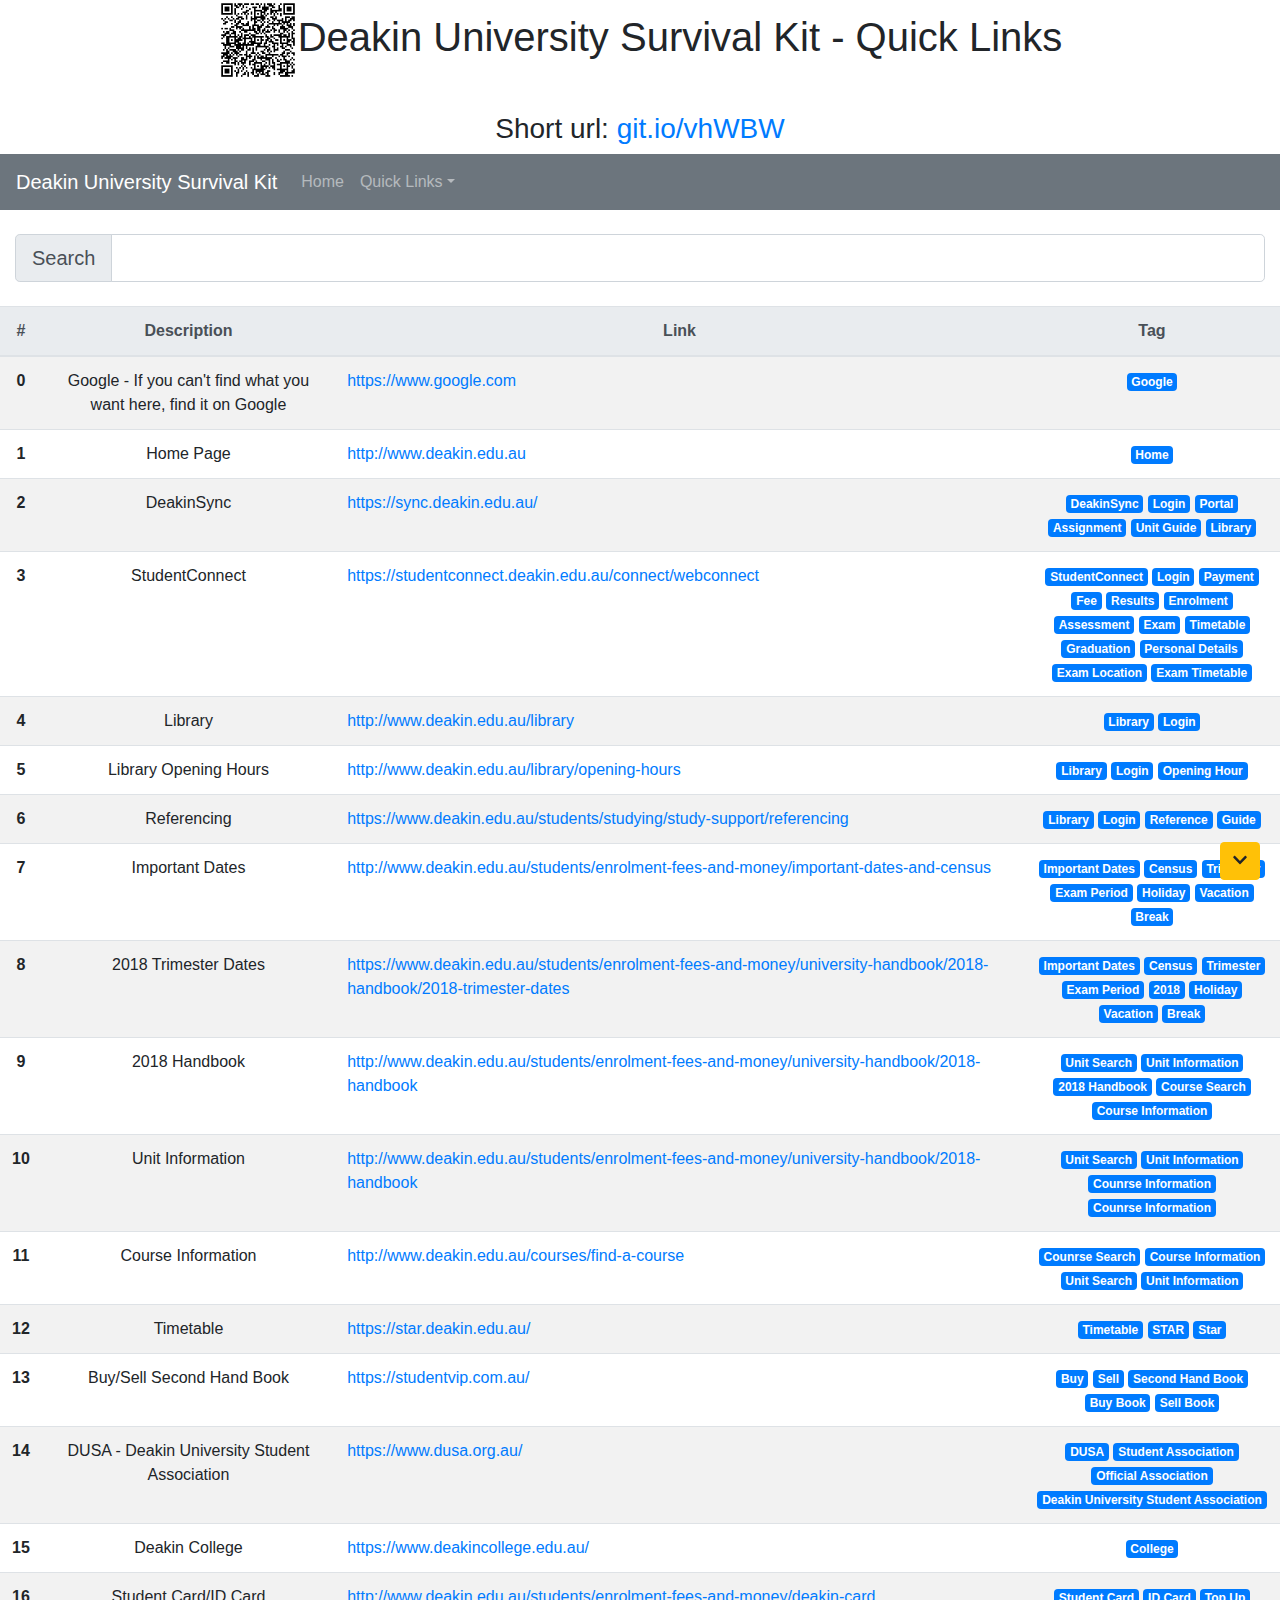
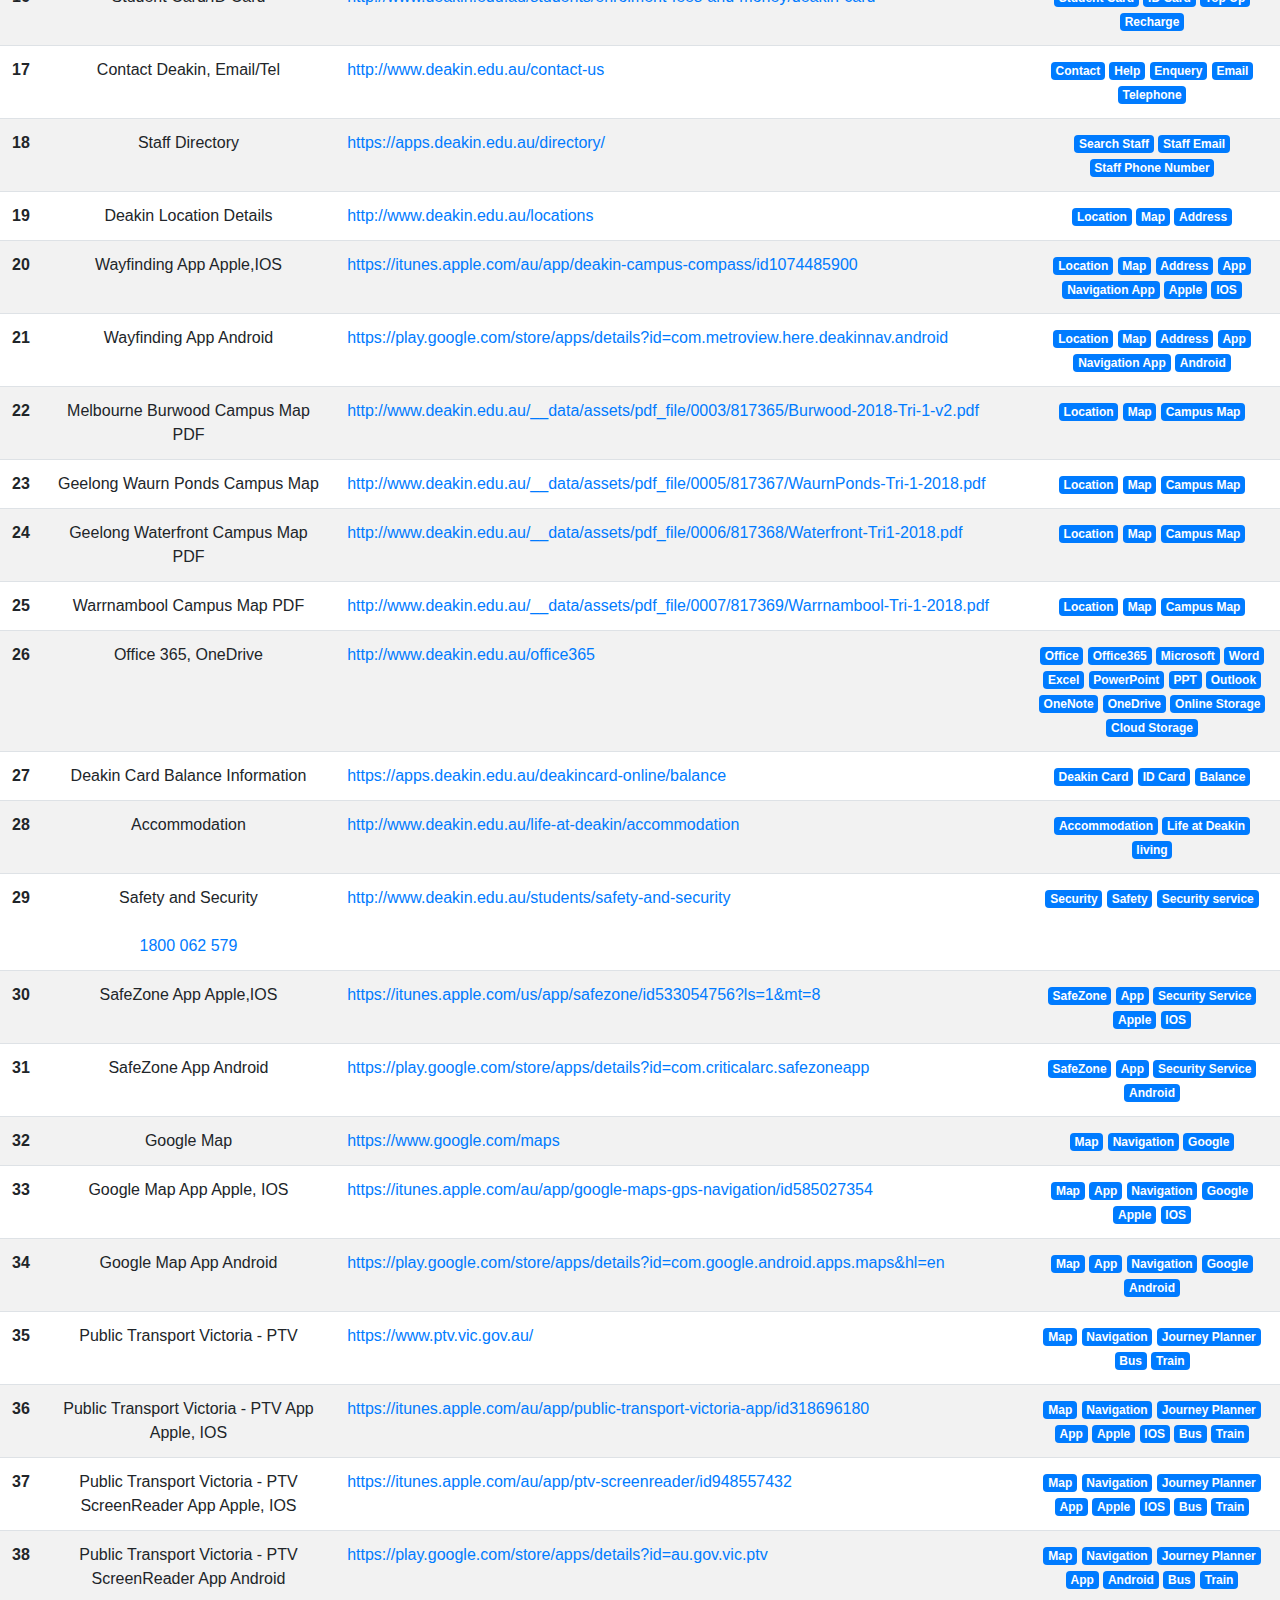
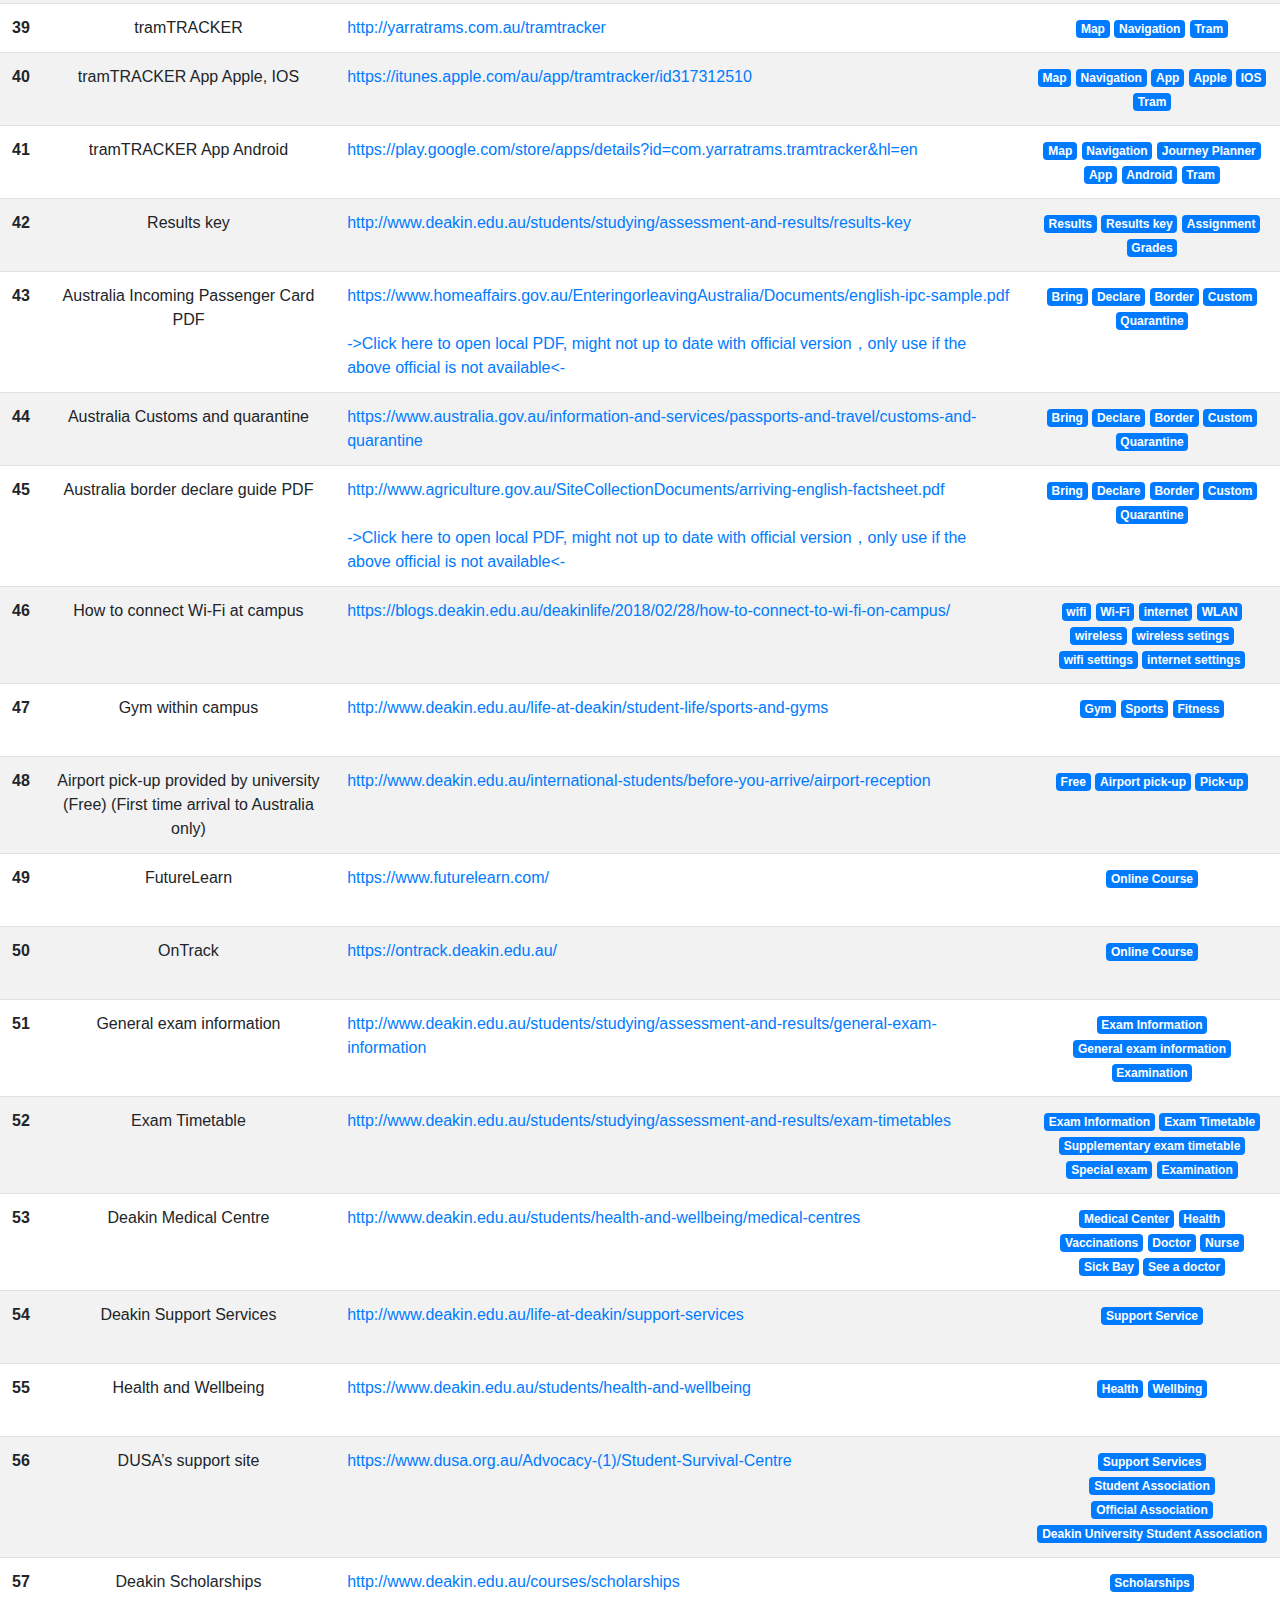
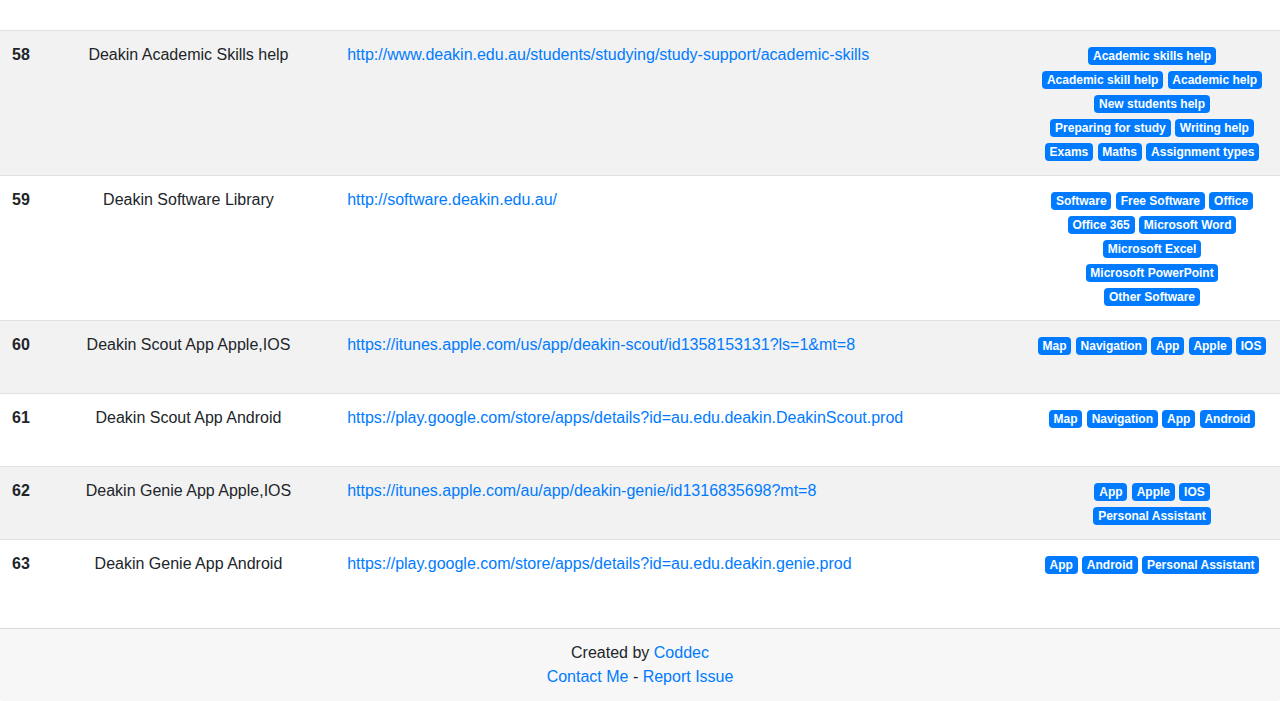
==== q-en.htm @ 9265bc6f "Add Deakin Genie, Deakin Scout" ====
<!doctype html>
<html lang="en">
<head>
<meta charset="utf-8">
<meta name="description" content="Deakin University Survival Kit - Quick links, Important links">
<meta name="keywords" content="Deakin,University,Survival,Kit,Quick,Links,Important,English">
<meta name="author" content="Coddec">
<meta name="viewport" content="width=device-width, initial-scale=1.0">
<title>Deakin University Survival Kit - Quick Links</title>
<script src="js/jquery-3.3.1.min.js"></script>
<script src="js/popper.min.js"></script>
<link rel="stylesheet" href="css/bootstrap.min.css" type="text/css">
<link rel="stylesheet" href="css/custom.css" type="text/css">
<script src="js/bootstrap.min.js"></script>
<link rel="stylesheet" href="css/flag-icon.min.css" type="text/css">
<script src="js/fontawesome-all-5.0.13-svg-with-js.min.js"></script>
<script src="js/custom.js"></script>
</head>

<body>
<div class="container-fluid no-pad-y text-center">
  <div class="col-12">
    <h1><img src="img/qr-q-en.png" width="80" height="80" alt=""/>Deakin University Survival Kit  - Quick Links</h1>
    <br>
    <h3>Short url: <a href="https://git.io/vhWBW">git.io/vhWBW</a></h3>
  </div>
  <nav class="navbar navbar-expand-md navbar-dark bg-secondary"> <a class="navbar-brand" href="#">Deakin University Survival Kit</a>
    <button class="navbar-toggler ml-auto" type="button" data-toggle="collapse" data-target="#my_nav"> <span class="navbar-toggler-icon"></span> </button>
    <div class="collapse navbar-collapse" id="my_nav">
      <ul class="navbar-nav">
        <li class="nav-item"> <a class="nav-link" href="index.htm">Home</a> </li>
        <li class="nav-item dropdown"> <a class="nav-link dropdown-toggle" href="#" id="navbarDropdown" role="button" data-toggle="dropdown" aria-haspopup="true" aria-expanded="false">Quick Links</a>
          <div class="dropdown-menu" aria-labelledby="navbarDropdown">
            <h5 class="dropdown-header">Language</h5>
            <a class="dropdown-item" href="#"><span class="flag-icon flag-icon-au"></span> English</a> <a class="dropdown-item" href="q-zh-hans.htm"><span class="flag-icon flag-icon-cn"></span> Chinese</a></div>
        </li>
      </ul>
    </div>
  </nav>
  <br>
  <div id="links">
    <div class="col-12">
      <div class="input-group input-group-lg">
        <div class="input-group-prepend"> <span class="input-group-text" id="inputGroup-sizing-lg">Search</span> </div>
        <input type="text" class="form-control search" aria-label="Search" aria-describedby="inputGroup-sizing-lg">
      </div>
      <br>
    </div>
    <div class="table-responsive">
      <table class="table table-hover table-striped">
        <thead class="thead-light">
          <tr>
            <th scope="col">#</th>
            <th scope="col" style="min-width: 120px">Description</th>
            <th scope="col">Link</th>
            <th scope="col" style="width: 20%">Tag</th>
          </tr>
        </thead>
        <tbody class="list">
          <tr>
            <th scope="row" class="num">0</th>
            <td class="desc">Google - If you can't find what you want here, find it on Google</td>
            <td class="link text-left"><a href="https://www.google.com">https://www.google.com</a></td>
            <td class="tag"><span class="badge badge-primary">Google</span></td>
          </tr>
          <tr>
            <th scope="row" class="num">1</th>
            <td class="desc">Home Page</td>
            <td class="link text-left"><a href="http://www.deakin.edu.au">http://www.deakin.edu.au</a></td>
            <td class="tag"><span class="badge badge-primary">Home</span></td>
          </tr>
          <tr>
            <th scope="row" class="num">2</th>
            <td class="desc">DeakinSync</td>
            <td class="link text-left"><a href="https://sync.deakin.edu.au/">https://sync.deakin.edu.au/</a></td>
            <td class="tag"><span class="badge badge-primary">DeakinSync</span> <span class="badge badge-primary">Login</span> <span class="badge badge-primary">Portal</span> <span class="badge badge-primary">Assignment</span> <span class="badge badge-primary">Unit Guide</span> <span class="badge badge-primary">Library</span></td>
          </tr>
          <tr>
            <th scope="row" class="num">3</th>
            <td class="desc">StudentConnect</td>
            <td class="link text-left"><a href="https://studentconnect.deakin.edu.au/connect/webconnect">https://studentconnect.deakin.edu.au/connect/webconnect</a></td>
            <td class="tag"><span class="badge badge-primary">StudentConnect</span> <span class="badge badge-primary">Login</span> <span class="badge badge-primary">Payment</span> <span class="badge badge-primary">Fee</span> <span class="badge badge-primary">Results</span> <span class="badge badge-primary">Enrolment</span> <span class="badge badge-primary">Assessment</span> <span class="badge badge-primary">Exam</span> <span class="badge badge-primary">Timetable</span> <span class="badge badge-primary">Graduation</span> <span class="badge badge-primary">Personal Details</span> <span class="badge badge-primary">Exam Location</span> <span class="badge badge-primary">Exam Timetable</span></td>
          </tr>
          <tr>
            <th scope="row" class="num">4</th>
            <td class="desc">Library</td>
            <td class="link text-left"><a href="http://www.deakin.edu.au/library">http://www.deakin.edu.au/library</a></td>
            <td class="tag"><span class="badge badge-primary">Library</span> <span class="badge badge-primary">Login</span></td>
          </tr>
          <tr>
            <th scope="row" class="num">5</th>
            <td class="desc">Library Opening Hours</td>
            <td class="link text-left"><a href="http://www.deakin.edu.au/library/opening-hours">http://www.deakin.edu.au/library/opening-hours</a></td>
            <td class="tag"><span class="badge badge-primary">Library</span> <span class="badge badge-primary">Login</span> <span class="badge badge-primary">Opening Hour</span></td>
          </tr>
          <tr>
            <th scope="row" class="num">6</th>
            <td class="desc">Referencing</td>
            <td class="link text-left"><a href="https://www.deakin.edu.au/students/studying/study-support/referencing">https://www.deakin.edu.au/students/studying/study-support/referencing</a></td>
            <td class="tag"><span class="badge badge-primary">Library</span> <span class="badge badge-primary">Login</span> <span class="badge badge-primary">Reference</span> <span class="badge badge-primary">Guide</span></td>
          </tr>
          <tr>
            <th scope="row" class="num">7</th>
            <td class="desc">Important Dates</td>
            <td class="link text-left"><a href="http://www.deakin.edu.au/students/enrolment-fees-and-money/important-dates-and-census">http://www.deakin.edu.au/students/enrolment-fees-and-money/important-dates-and-census</a></td>
            <td class="tag"><span class="badge badge-primary">Important Dates</span> <span class="badge badge-primary">Census</span> <span class="badge badge-primary">Trimester</span> <span class="badge badge-primary">Exam Period</span> <span class="badge badge-primary">Holiday</span> <span class="badge badge-primary">Vacation</span> <span class="badge badge-primary">Break</span></td>
          </tr>
          <tr>
            <th scope="row" class="num">8</th>
            <td class="desc">2018 Trimester Dates</td>
            <td class="link text-left"><a href="https://www.deakin.edu.au/students/enrolment-fees-and-money/university-handbook/2018-handbook/2018-trimester-dates">https://www.deakin.edu.au/students/enrolment-fees-and-money/university-handbook/2018-handbook/2018-trimester-dates</a></td>
            <td class="tag"><span class="badge badge-primary">Important Dates</span> <span class="badge badge-primary">Census</span> <span class="badge badge-primary">Trimester</span> <span class="badge badge-primary">Exam Period</span> <span class="badge badge-primary">2018</span> <span class="badge badge-primary">Holiday</span> <span class="badge badge-primary">Vacation</span> <span class="badge badge-primary">Break</span></td>
          </tr>
          <tr>
            <th scope="row" class="num">9</th>
            <td class="desc">2018 Handbook</td>
            <td class="link text-left"><a href="http://www.deakin.edu.au/students/enrolment-fees-and-money/university-handbook/2018-handbook">http://www.deakin.edu.au/students/enrolment-fees-and-money/university-handbook/2018-handbook</a></td>
            <td class="tag"><span class="badge badge-primary">Unit Search</span> <span class="badge badge-primary">Unit Information</span> <span class="badge badge-primary">2018 Handbook</span> <span class="badge badge-primary">Course Search</span> <span class="badge badge-primary">Course Information</span></td>
          </tr>
          <tr>
            <th scope="row" class="num">10</th>
            <td class="desc">Unit Information</td>
            <td class="link text-left"><a href="http://www.deakin.edu.au/students/enrolment-fees-and-money/university-handbook/2018-handbook">http://www.deakin.edu.au/students/enrolment-fees-and-money/university-handbook/2018-handbook</a></td>
            <td class="tag"><span class="badge badge-primary">Unit Search</span> <span class="badge badge-primary">Unit Information</span> <span class="badge badge-primary">Counrse Information</span> <span class="badge badge-primary">Counrse Information</span></td>
          </tr>
          <tr>
            <th scope="row" class="num">11</th>
            <td class="desc">Course Information</td>
            <td class="link text-left"><a href="http://www.deakin.edu.au/courses/find-a-course">http://www.deakin.edu.au/courses/find-a-course</a></td>
            <td class="tag"><span class="badge badge-primary">Counrse Search</span> <span class="badge badge-primary">Course Information</span> <span class="badge badge-primary">Unit Search</span> <span class="badge badge-primary">Unit Information</span></td>
          </tr>
          <tr>
            <th scope="row" class="num">12</th>
            <td class="desc">Timetable</td>
            <td class="link text-left"><a href="https://star.deakin.edu.au/">https://star.deakin.edu.au/</a></td>
            <td class="tag"><span class="badge badge-primary">Timetable</span> <span class="badge badge-primary">STAR</span> <span class="badge badge-primary">Star</span></td>
          </tr>
          <tr>
            <th scope="row" class="num">13</th>
            <td class="desc">Buy/Sell Second Hand Book</td>
            <td class="link text-left"><a href="https://studentvip.com.au/">https://studentvip.com.au/</a></td>
            <td class="tag"><span class="badge badge-primary">Buy</span> <span class="badge badge-primary">Sell</span> <span class="badge badge-primary">Second Hand Book</span> <span class="badge badge-primary">Buy Book</span> <span class="badge badge-primary">Sell Book</span></td>
          </tr>
          <tr>
            <th scope="row" class="num">14</th>
            <td class="desc">DUSA - Deakin University Student Association</td>
            <td class="link text-left"><a href="https://www.dusa.org.au/">https://www.dusa.org.au/</a></td>
            <td class="tag"><span class="badge badge-primary">DUSA</span> <span class="badge badge-primary">Student Association</span> <span class="badge badge-primary">Official Association</span> <span class="badge badge-primary">Deakin University Student Association</span></td>
          </tr>
          <tr>
            <th scope="row" class="num">15</th>
            <td class="desc">Deakin College</td>
            <td class="link text-left"><a href="https://www.deakincollege.edu.au/">https://www.deakincollege.edu.au/</a></td>
            <td class="tag"><span class="badge badge-primary">College</span></td>
          </tr>
          <tr>
            <th scope="row" class="num">16</th>
            <td class="desc">Student Card/ID Card</td>
            <td class="link text-left"><a href="http://www.deakin.edu.au/students/enrolment-fees-and-money/deakin-card">http://www.deakin.edu.au/students/enrolment-fees-and-money/deakin-card</a></td>
            <td class="tag"><span class="badge badge-primary">Student Card</span> <span class="badge badge-primary">ID Card</span> <span class="badge badge-primary">Top Up</span> <span class="badge badge-primary">Recharge</span></td>
          </tr>
          <tr>
            <th scope="row" class="num">17</th>
            <td class="desc">Contact Deakin, Email/Tel</td>
            <td class="link text-left"><a href="http://www.deakin.edu.au/contact-us">http://www.deakin.edu.au/contact-us</a></td>
            <td class="tag"><span class="badge badge-primary">Contact</span> <span class="badge badge-primary">Help</span> <span class="badge badge-primary">Enquery</span> <span class="badge badge-primary">Email</span> <span class="badge badge-primary">Telephone</span></td>
          </tr>
          <tr>
            <th scope="row" class="num">18</th>
            <td class="desc">Staff Directory</td>
            <td class="link text-left"><a href="https://apps.deakin.edu.au/directory/">https://apps.deakin.edu.au/directory/</a></td>
            <td class="tag"><span class="badge badge-primary">Search Staff</span> <span class="badge badge-primary">Staff Email</span> <span class="badge badge-primary">Staff Phone Number</span></td>
          </tr>
          <tr>
            <th scope="row" class="num">19</th>
            <td class="desc">Deakin Location Details</td>
            <td class="link text-left"><a href="http://www.deakin.edu.au/locations">http://www.deakin.edu.au/locations</a></td>
            <td class="tag"><span class="badge badge-primary">Location</span> <span class="badge badge-primary">Map</span> <span class="badge badge-primary">Address</span></td>
          </tr>
          <tr>
            <th scope="row" class="num">20</th>
            <td class="desc">Wayfinding App Apple,IOS</td>
            <td class="link text-left"><a href="https://itunes.apple.com/au/app/deakin-campus-compass/id1074485900">https://itunes.apple.com/au/app/deakin-campus-compass/id1074485900</a></td>
            <td class="tag"><span class="badge badge-primary">Location</span> <span class="badge badge-primary">Map</span> <span class="badge badge-primary">Address</span> <span class="badge badge-primary">App</span> <span class="badge badge-primary">Navigation App</span> <span class="badge badge-primary">Apple</span> <span class="badge badge-primary">IOS</span></td>
          </tr>
          <tr>
            <th scope="row" class="num">21</th>
            <td class="desc">Wayfinding App Android</td>
            <td class="link text-left"><a href="https://play.google.com/store/apps/details?id=com.metroview.here.deakinnav.android">https://play.google.com/store/apps/details?id=com.metroview.here.deakinnav.android</a></td>
            <td class="tag"><span class="badge badge-primary">Location</span> <span class="badge badge-primary">Map</span> <span class="badge badge-primary">Address</span> <span class="badge badge-primary">App</span> <span class="badge badge-primary">Navigation App</span> <span class="badge badge-primary">Android</span></td>
          </tr>
          <tr>
            <th scope="row" class="num">22</th>
            <td class="desc">Melbourne Burwood Campus Map PDF</td>
            <td class="link text-left"><a href="http://www.deakin.edu.au/__data/assets/pdf_file/0003/817365/Burwood-2018-Tri-1-v2.pdf">http://www.deakin.edu.au/__data/assets/pdf_file/0003/817365/Burwood-2018-Tri-1-v2.pdf</a></td>
            <td class="tag"><span class="badge badge-primary">Location</span> <span class="badge badge-primary">Map</span> <span class="badge badge-primary">Campus Map</span></td>
          </tr>
          <tr>
            <th scope="row" class="num">23</th>
            <td class="desc">Geelong Waurn Ponds Campus Map</td>
            <td class="link text-left"><a href="http://www.deakin.edu.au/__data/assets/pdf_file/0005/817367/WaurnPonds-Tri-1-2018.pdf">http://www.deakin.edu.au/__data/assets/pdf_file/0005/817367/WaurnPonds-Tri-1-2018.pdf</a></td>
            <td class="tag"><span class="badge badge-primary">Location</span> <span class="badge badge-primary">Map</span> <span class="badge badge-primary">Campus Map</span></td>
          </tr>
          <tr>
            <th scope="row" class="num">24</th>
            <td class="desc">Geelong Waterfront Campus Map PDF</td>
            <td class="link text-left"><a href="http://www.deakin.edu.au/__data/assets/pdf_file/0006/817368/Waterfront-Tri1-2018.pdf">http://www.deakin.edu.au/__data/assets/pdf_file/0006/817368/Waterfront-Tri1-2018.pdf</a></td>
            <td class="tag"><span class="badge badge-primary">Location</span> <span class="badge badge-primary">Map</span> <span class="badge badge-primary">Campus Map</span></td>
          </tr>
          <tr>
            <th scope="row" class="num">25</th>
            <td class="desc">Warrnambool Campus Map PDF</td>
            <td class="link text-left"><a href="http://www.deakin.edu.au/__data/assets/pdf_file/0007/817369/Warrnambool-Tri-1-2018.pdf">http://www.deakin.edu.au/__data/assets/pdf_file/0007/817369/Warrnambool-Tri-1-2018.pdf</a></td>
            <td class="tag"><span class="badge badge-primary">Location</span> <span class="badge badge-primary">Map</span> <span class="badge badge-primary">Campus Map</span></td>
          </tr>
          <tr>
            <th scope="row" class="num">26</th>
            <td class="desc">Office 365, OneDrive</td>
            <td class="link text-left"><a href="http://www.deakin.edu.au/office365">http://www.deakin.edu.au/office365</a></td>
            <td class="tag"><span class="badge badge-primary">Office</span> <span class="badge badge-primary">Office365</span> <span class="badge badge-primary">Microsoft</span> <span class="badge badge-primary">Word</span> <span class="badge badge-primary">Excel</span> <span class="badge badge-primary">PowerPoint</span> <span class="badge badge-primary">PPT</span> <span class="badge badge-primary">Outlook</span> <span class="badge badge-primary">OneNote</span> <span class="badge badge-primary">OneDrive</span> <span class="badge badge-primary">Online Storage</span> <span class="badge badge-primary">Cloud Storage</span></td>
          </tr>
          <tr>
            <th scope="row" class="num">27</th>
            <td class="desc">Deakin Card Balance Information</td>
            <td class="link text-left"><a href="https://apps.deakin.edu.au/deakincard-online/balance">https://apps.deakin.edu.au/deakincard-online/balance</a></td>
            <td class="tag"><span class="badge badge-primary">Deakin Card</span> <span class="badge badge-primary">ID Card</span> <span class="badge badge-primary">Balance</span></td>
          </tr>
          <tr>
            <th scope="row" class="num">28</th>
            <td class="desc">Accommodation</td>
            <td class="link text-left"><a href="http://www.deakin.edu.au/life-at-deakin/accommodation">http://www.deakin.edu.au/life-at-deakin/accommodation</a></td>
            <td class="tag"><span class="badge badge-primary">Accommodation</span> <span class="badge badge-primary">Life at Deakin</span> <span class="badge badge-primary">living</span></td>
          </tr>
          <tr>
            <th scope="row" class="num">29</th>
            <td class="desc">Safety and Security <br>
              <br>
              <a href="tel:1800062579">1800 062 579</a></td>
            <td class="link text-left"><a href="http://www.deakin.edu.au/students/safety-and-security">http://www.deakin.edu.au/students/safety-and-security</a></td>
            <td class="tag"><span class="badge badge-primary">Security</span> <span class="badge badge-primary">Safety</span> <span class="badge badge-primary">Security service</span></td>
          </tr>
          <tr>
            <th scope="row" class="num">30</th>
            <td class="desc">SafeZone App Apple,IOS</td>
            <td class="link text-left"><a href="https://itunes.apple.com/us/app/safezone/id533054756?ls=1&mt=8">https://itunes.apple.com/us/app/safezone/id533054756?ls=1&mt=8</a></td>
            <td class="tag"><span class="badge badge-primary">SafeZone</span> <span class="badge badge-primary">App</span> <span class="badge badge-primary">Security Service</span> <span class="badge badge-primary">Apple</span> <span class="badge badge-primary">IOS</span></td>
          </tr>
          <tr>
            <th scope="row" class="num">31</th>
            <td class="desc">SafeZone App Android</td>
            <td class="link text-left"><a href="https://play.google.com/store/apps/details?id=com.criticalarc.safezoneapp">https://play.google.com/store/apps/details?id=com.criticalarc.safezoneapp</a></td>
            <td class="tag"><span class="badge badge-primary">SafeZone</span> <span class="badge badge-primary">App</span> <span class="badge badge-primary">Security Service</span> <span class="badge badge-primary">Android</span></td>
          </tr>
          <tr>
            <th scope="row" class="num">32</th>
            <td class="desc">Google Map</td>
            <td class="link text-left"><a href="https://www.google.com/maps">https://www.google.com/maps</a></td>
            <td class="tag"><span class="badge badge-primary">Map</span> <span class="badge badge-primary">Navigation</span> <span class="badge badge-primary">Google</span></td>
          </tr>
          <tr>
            <th scope="row" class="num">33</th>
            <td class="desc">Google Map App Apple, IOS</td>
            <td class="link text-left"><a href="https://itunes.apple.com/au/app/google-maps-gps-navigation/id585027354">https://itunes.apple.com/au/app/google-maps-gps-navigation/id585027354</a></td>
            <td class="tag"><span class="badge badge-primary">Map</span> <span class="badge badge-primary">App</span> <span class="badge badge-primary">Navigation</span> <span class="badge badge-primary">Google</span> <span class="badge badge-primary">Apple</span> <span class="badge badge-primary">IOS</span></td>
          </tr>
          <tr>
            <th scope="row" class="num">34</th>
            <td class="desc">Google Map App Android</td>
            <td class="link text-left"><a href="https://play.google.com/store/apps/details?id=com.google.android.apps.maps&hl=en">https://play.google.com/store/apps/details?id=com.google.android.apps.maps&hl=en</a></td>
            <td class="tag"><span class="badge badge-primary">Map</span> <span class="badge badge-primary">App</span> <span class="badge badge-primary">Navigation</span> <span class="badge badge-primary">Google</span> <span class="badge badge-primary">Android</span></td>
          </tr>
          <tr>
            <th scope="row" class="num">35</th>
            <td class="desc">Public Transport Victoria - PTV</td>
            <td class="link text-left"><a href="https://www.ptv.vic.gov.au/">https://www.ptv.vic.gov.au/</a></td>
            <td class="tag"><span class="badge badge-primary">Map</span> <span class="badge badge-primary">Navigation</span> <span class="badge badge-primary">Journey Planner</span> <span class="badge badge-primary">Bus</span> <span class="badge badge-primary">Train</span></td>
          </tr>
          <tr>
            <th scope="row" class="num">36</th>
            <td class="desc">Public Transport Victoria - PTV App Apple, IOS</td>
            <td class="link text-left"><a href="https://itunes.apple.com/au/app/public-transport-victoria-app/id318696180">https://itunes.apple.com/au/app/public-transport-victoria-app/id318696180</a></td>
            <td class="tag"><span class="badge badge-primary">Map</span> <span class="badge badge-primary">Navigation</span> <span class="badge badge-primary">Journey Planner</span> <span class="badge badge-primary">App</span> <span class="badge badge-primary">Apple</span> <span class="badge badge-primary">IOS</span> <span class="badge badge-primary">Bus</span> <span class="badge badge-primary">Train</span></td>
          </tr>
          <tr>
            <th scope="row" class="num">37</th>
            <td class="desc">Public Transport Victoria - PTV ScreenReader App Apple, IOS</td>
            <td class="link text-left"><a href="https://itunes.apple.com/au/app/ptv-screenreader/id948557432">https://itunes.apple.com/au/app/ptv-screenreader/id948557432</a></td>
            <td class="tag"><span class="badge badge-primary">Map</span> <span class="badge badge-primary">Navigation</span> <span class="badge badge-primary">Journey Planner</span> <span class="badge badge-primary">App</span> <span class="badge badge-primary">Apple</span> <span class="badge badge-primary">IOS</span> <span class="badge badge-primary">Bus</span> <span class="badge badge-primary">Train</span></td>
          </tr>
          <tr>
            <th scope="row" class="num">38</th>
            <td class="desc">Public Transport Victoria - PTV ScreenReader App Android</td>
            <td class="link text-left"><a href="https://play.google.com/store/apps/details?id=au.gov.vic.ptv">https://play.google.com/store/apps/details?id=au.gov.vic.ptv</a></td>
            <td class="tag"><span class="badge badge-primary">Map</span> <span class="badge badge-primary">Navigation</span> <span class="badge badge-primary">Journey Planner</span> <span class="badge badge-primary">App</span> <span class="badge badge-primary">Android</span> <span class="badge badge-primary">Bus</span> <span class="badge badge-primary">Train</span></td>
          </tr>
          <tr>
            <th scope="row" class="num">39</th>
            <td class="desc">tramTRACKER</td>
            <td class="link text-left"><a href="http://yarratrams.com.au/tramtracker">http://yarratrams.com.au/tramtracker</a></td>
            <td class="tag"><span class="badge badge-primary">Map</span> <span class="badge badge-primary">Navigation</span> <span class="badge badge-primary">Tram</span></td>
          </tr>
          <tr>
            <th scope="row" class="num">40</th>
            <td class="desc">tramTRACKER App Apple, IOS</td>
            <td class="link text-left"><a href="https://itunes.apple.com/au/app/tramtracker/id317312510">https://itunes.apple.com/au/app/tramtracker/id317312510</a></td>
            <td class="tag"><span class="badge badge-primary">Map</span> <span class="badge badge-primary">Navigation</span> <span class="badge badge-primary">App</span> <span class="badge badge-primary">Apple</span> <span class="badge badge-primary">IOS</span> <span class="badge badge-primary">Tram</span></td>
          </tr>
          <tr>
            <th scope="row" class="num">41</th>
            <td class="desc">tramTRACKER App Android</td>
            <td class="link text-left"><a href="https://play.google.com/store/apps/details?id=com.yarratrams.tramtracker&hl=en">https://play.google.com/store/apps/details?id=com.yarratrams.tramtracker&hl=en</a></td>
            <td class="tag"><span class="badge badge-primary">Map</span> <span class="badge badge-primary">Navigation</span> <span class="badge badge-primary">Journey Planner</span> <span class="badge badge-primary">App</span> <span class="badge badge-primary">Android</span> <span class="badge badge-primary">Tram</span></td>
          </tr>
          <tr>
            <th scope="row" class="num">42</th>
            <td class="desc">Results key</td>
            <td class="link text-left"><a href="http://www.deakin.edu.au/students/studying/assessment-and-results/results-key">http://www.deakin.edu.au/students/studying/assessment-and-results/results-key</a></td>
            <td class="tag"><span class="badge badge-primary">Results</span> <span class="badge badge-primary">Results key</span> <span class="badge badge-primary">Assignment</span> <span class="badge badge-primary">Grades</span></td>
          </tr>
          <tr>
            <th scope="row" class="num">43</th>
            <td class="desc">Australia Incoming Passenger Card PDF</td>
            <td class="link text-left"><a href="https://www.homeaffairs.gov.au/EnteringorleavingAustralia/Documents/english-ipc-sample.pdf">https://www.homeaffairs.gov.au/EnteringorleavingAustralia/Documents/english-ipc-sample.pdf</a><br>
              <br>
              <a href="./file/en/english-ipc-sample.pdf">-&gt;Click here to open local PDF, might not up to date with official version，only use if the above official is not available&lt;-</a></td>
            <td class="tag"><span class="badge badge-primary">Bring</span> <span class="badge badge-primary">Declare</span> <span class="badge badge-primary">Border</span> <span class="badge badge-primary">Custom</span> <span class="badge badge-primary">Quarantine</span></td>
          </tr>
          <tr>
            <th scope="row" class="num">44</th>
            <td class="desc">Australia Customs and quarantine</td>
            <td class="link text-left"><a href="https://www.australia.gov.au/information-and-services/passports-and-travel/customs-and-quarantine">https://www.australia.gov.au/information-and-services/passports-and-travel/customs-and-quarantine</a></td>
            <td class="tag"><span class="badge badge-primary">Bring</span> <span class="badge badge-primary">Declare</span> <span class="badge badge-primary">Border</span> <span class="badge badge-primary">Custom</span> <span class="badge badge-primary">Quarantine</span></td>
          </tr>
          <tr>
            <th scope="row" class="num">45</th>
            <td class="desc">Australia border declare guide PDF</td>
            <td class="link text-left"><a href="http://www.agriculture.gov.au/SiteCollectionDocuments/arriving-english-factsheet.pdf">http://www.agriculture.gov.au/SiteCollectionDocuments/arriving-english-factsheet.pdf</a><br>
              <br>
              <a href="./file/en/arriving-english-factsheet.pdf">-&gt;Click here to open local PDF, might not up to date with official version，only use if the above official is not available&lt;-</a></td>
            <td class="tag"><span class="badge badge-primary">Bring</span> <span class="badge badge-primary">Declare</span> <span class="badge badge-primary">Border</span> <span class="badge badge-primary">Custom</span> <span class="badge badge-primary">Quarantine</span></td>
          </tr>
          <tr>
            <th scope="row" class="num">46</th>
            <td class="desc">How to connect Wi-Fi at campus</td>
            <td class="link text-left"><a href="https://blogs.deakin.edu.au/deakinlife/2018/02/28/how-to-connect-to-wi-fi-on-campus/">https://blogs.deakin.edu.au/deakinlife/2018/02/28/how-to-connect-to-wi-fi-on-campus/</a><br>
              <br></td>
            <td class="tag"><span class="badge badge-primary">wifi</span> <span class="badge badge-primary">Wi-Fi</span> <span class="badge badge-primary">internet</span> <span class="badge badge-primary">WLAN</span> <span class="badge badge-primary">wireless</span> <span class="badge badge-primary">wireless setings</span> <span class="badge badge-primary">wifi settings</span> <span class="badge badge-primary">internet settings</span></td>
          </tr>
          <tr>
            <th scope="row" class="num">47</th>
            <td class="desc">Gym within campus</td>
            <td class="link text-left"><a href="http://www.deakin.edu.au/life-at-deakin/student-life/sports-and-gyms">http://www.deakin.edu.au/life-at-deakin/student-life/sports-and-gyms</a><br>
              <br></td>
            <td class="tag"><span class="badge badge-primary">Gym</span> <span class="badge badge-primary">Sports</span> <span class="badge badge-primary">Fitness</span></td>
          </tr>
          <tr>
            <th scope="row" class="num">48</th>
            <td class="desc">Airport pick-up provided by university (Free) (First time arrival to Australia only)</td>
            <td class="link text-left"><a href="http://www.deakin.edu.au/international-students/before-you-arrive/airport-reception">http://www.deakin.edu.au/international-students/before-you-arrive/airport-reception</a><br>
              <br></td>
            <td class="tag"><span class="badge badge-primary">Free</span> <span class="badge badge-primary">Airport pick-up</span> <span class="badge badge-primary">Pick-up</span></td>
          </tr>
          <tr>
            <th scope="row" class="num">49</th>
            <td class="desc">FutureLearn</td>
            <td class="link text-left"><a href="https://www.futurelearn.com/">https://www.futurelearn.com/</a><br>
              <br></td>
            <td class="tag"><span class="badge badge-primary">Online Course</span></td>
          </tr>
          <tr>
            <th scope="row" class="num">50</th>
            <td class="desc">OnTrack</td>
            <td class="link text-left"><a href="https://ontrack.deakin.edu.au/">https://ontrack.deakin.edu.au/</a><br>
              <br></td>
            <td class="tag"><span class="badge badge-primary">Online Course</span></td>
          </tr>
          <tr>
            <th scope="row" class="num">51</th>
            <td class="desc">General exam information</td>
            <td class="link text-left"><a href="http://www.deakin.edu.au/students/studying/assessment-and-results/general-exam-information">http://www.deakin.edu.au/students/studying/assessment-and-results/general-exam-information</a><br>
              <br></td>
            <td class="tag"><span class="badge badge-primary">Exam Information</span> <span class="badge badge-primary">General exam information</span> <span class="badge badge-primary">Examination</span></td>
          </tr>
          <tr>
            <th scope="row" class="num">52</th>
            <td class="desc">Exam Timetable</td>
            <td class="link text-left"><a href="http://www.deakin.edu.au/students/studying/assessment-and-results/exam-timetables">http://www.deakin.edu.au/students/studying/assessment-and-results/exam-timetables</a><br>
              <br></td>
            <td class="tag"><span class="badge badge-primary">Exam Information</span> <span class="badge badge-primary">Exam Timetable</span> <span class="badge badge-primary">Supplementary exam timetable</span> <span class="badge badge-primary">Special exam</span> <span class="badge badge-primary">Examination</span></td>
          </tr>
          <tr>
            <th scope="row" class="num">53</th>
            <td class="desc">Deakin Medical Centre</td>
            <td class="link text-left"><a href="http://www.deakin.edu.au/students/health-and-wellbeing/medical-centres">http://www.deakin.edu.au/students/health-and-wellbeing/medical-centres</a><br>
              <br></td>
            <td class="tag"><span class="badge badge-primary">Medical Center</span> <span class="badge badge-primary">Health</span> <span class="badge badge-primary">Vaccinations</span> <span class="badge badge-primary">Doctor</span> <span class="badge badge-primary">Nurse</span> <span class="badge badge-primary">Sick Bay</span> <span class="badge badge-primary">See a doctor</span></td>
          </tr>
          <tr>
            <th scope="row" class="num">54</th>
            <td class="desc">Deakin Support Services</td>
            <td class="link text-left"><a href="http://www.deakin.edu.au/life-at-deakin/support-services">http://www.deakin.edu.au/life-at-deakin/support-services</a><br>
              <br></td>
            <td class="tag"><span class="badge badge-primary">Support Service</span></td>
          </tr>
          <tr>
            <th scope="row" class="num">55</th>
            <td class="desc">Health and Wellbeing</td>
            <td class="link text-left"><a href="https://www.deakin.edu.au/students/health-and-wellbeing">https://www.deakin.edu.au/students/health-and-wellbeing</a><br>
              <br></td>
            <td class="tag"><span class="badge badge-primary">Health</span> <span class="badge badge-primary">Wellbing</span></td>
          </tr>
          <tr>
            <th scope="row" class="num">56</th>
            <td class="desc">DUSA’s support site</td>
            <td class="link text-left"><a href="https://www.dusa.org.au/Advocacy-(1)/Student-Survival-Centre">https://www.dusa.org.au/Advocacy-(1)/Student-Survival-Centre</a><br>
              <br></td>
            <td class="tag"><span class="badge badge-primary">Support Services</span> <span class="badge badge-primary">Student Association</span> <span class="badge badge-primary">Official Association</span> <span class="badge badge-primary">Deakin University Student Association</span></td>
          </tr>
          <tr>
            <th scope="row" class="num">57</th>
            <td class="desc">Deakin Scholarships</td>
            <td class="link text-left"><a href="http://www.deakin.edu.au/courses/scholarships">http://www.deakin.edu.au/courses/scholarships</a><br>
              <br></td>
            <td class="tag"><span class="badge badge-primary">Scholarships</span></td>
          </tr>
          <tr>
            <th scope="row" class="num">58</th>
            <td class="desc">Deakin Academic Skills help</td>
            <td class="link text-left"><a href="http://www.deakin.edu.au/students/studying/study-support/academic-skills">http://www.deakin.edu.au/students/studying/study-support/academic-skills</a><br>
              <br></td>
            <td class="tag"><span class="badge badge-primary">Academic skills help</span> <span class="badge badge-primary">Academic skill help</span> <span class="badge badge-primary">Academic help</span> <span class="badge badge-primary">New students help</span> <span class="badge badge-primary">Preparing for study</span> <span class="badge badge-primary">Writing help</span> <span class="badge badge-primary">Exams</span> <span class="badge badge-primary">Maths</span> <span class="badge badge-primary">Assignment types</span></td>
          </tr>
          <tr>
            <th scope="row" class="num">59</th>
            <td class="desc">Deakin Software Library</td>
            <td class="link text-left"><a href="http://software.deakin.edu.au/">http://software.deakin.edu.au/</a><br>
              <br></td>
            <td class="tag"><span class="badge badge-primary">Software</span> <span class="badge badge-primary">Free Software</span> <span class="badge badge-primary">Office</span> <span class="badge badge-primary">Office 365</span> <span class="badge badge-primary">Microsoft Word</span> <span class="badge badge-primary">Microsoft Excel</span> <span class="badge badge-primary">Microsoft PowerPoint</span> <span class="badge badge-primary">Other Software</span></td>
          </tr>
          <tr>
            <th scope="row" class="num">60</th>
            <td class="desc">Deakin Scout App Apple,IOS</td>
            <td class="link text-left"><a href="https://itunes.apple.com/us/app/deakin-scout/id1358153131?ls=1&mt=8">https://itunes.apple.com/us/app/deakin-scout/id1358153131?ls=1&mt=8</a><br>
              <br></td>
            <td class="tag"><span class="badge badge-primary">Map</span> <span class="badge badge-primary">Navigation</span> <span class="badge badge-primary">App</span> <span class="badge badge-primary">Apple</span> <span class="badge badge-primary">IOS</span></td>
          </tr>
          <tr>
            <th scope="row" class="num">61</th>
            <td class="desc">Deakin Scout App Android</td>
            <td class="link text-left"><a href="https://play.google.com/store/apps/details?id=au.edu.deakin.DeakinScout.prod">https://play.google.com/store/apps/details?id=au.edu.deakin.DeakinScout.prod</a><br>
              <br></td>
            <td class="tag"><span class="badge badge-primary">Map</span> <span class="badge badge-primary">Navigation</span> <span class="badge badge-primary">App</span> <span class="badge badge-primary">Android</span></td>
          </tr>
          <tr>
            <th scope="row" class="num">62</th>
            <td class="desc">Deakin Genie App Apple,IOS</td>
            <td class="link text-left"><a href="https://itunes.apple.com/au/app/deakin-genie/id1316835698?mt=8">https://itunes.apple.com/au/app/deakin-genie/id1316835698?mt=8</a><br>
              <br></td>
            <td class="tag"><span class="badge badge-primary">App</span> <span class="badge badge-primary">Apple</span> <span class="badge badge-primary">IOS</span> <span class="badge badge-primary">Personal Assistant</span></td>
          </tr>
          <tr>
            <th scope="row" class="num">63</th>
            <td class="desc">Deakin Genie App Android</td>
            <td class="link text-left"><a href="https://play.google.com/store/apps/details?id=au.edu.deakin.genie.prod">https://play.google.com/store/apps/details?id=au.edu.deakin.genie.prod</a><br>
              <br></td>
            <td class="tag"><span class="badge badge-primary">App</span> <span class="badge badge-primary">Android</span> <span class="badge badge-primary">Personal Assistant</span></td>
          </tr>
        </tbody>
      </table>
    </div>
  </div>
  <div class="card-footer"> Created by <a href="https://github.com/coddec/">Coddec</a><br>
    <a href="https://docs.google.com/forms/d/e/1FAIpQLSciZ6KknAxc2i6qdsuMgM7QubzHUepas-nlnyw3Y-vLwPotDg/viewform">Contact Me</a> - <a href="https://github.com/coddec/Deakin-University-Survival-Kit/issues">Report Issue</a></div>
</div>
<script src="js/list.min.js"></script> 
<script>
	
		var options = {
		  valueNames: [ 'num', 'desc', 'link', 'tag' ]
		};

		var userList = new List('links', options);
	</script> 
<!-- Global site tag (gtag.js) - Google Analytics --> 
<script async src="https://www.googletagmanager.com/gtag/js?id=UA-108814259-2"></script> 
<script>
  window.dataLayer = window.dataLayer || [];
  function gtag(){dataLayer.push(arguments);}
  gtag('js', new Date());

  gtag('config', 'UA-108814259-2');
</script> 
<a id="back-to-top" href="#" class="btn btn-warning btn-md back-to-top" role="button" title="Back to top"><span class="fas fa-chevron-up"></span></a> <a id="back-to-bottom" href="#" class="btn btn-warning btn-md back-to-bottom" role="button" title="Back to bottom"><span class="fas fa-chevron-down"></span></a>
</body>
</html>
---- css/custom.css ----
.no-pad-y {padding-left: 0;padding-right:0;}
.no-pad-right {padding-right: 0;}
.no-pad-left {padding-left: 0;}
.back-to-top {
    cursor: pointer;
    position: fixed;
    bottom: 60px;
    right: 20px;
    display:none;
}
.back-to-bottom {
    cursor: pointer;
    position: fixed;
    bottom: 20px;
    right: 20px;
    display:block;
}
---- css/flag-icon.min.css ----
.flag-icon-background{background-size:contain;background-position:50%;background-repeat:no-repeat}.flag-icon{background-size:contain;background-position:50%;background-repeat:no-repeat;position:relative;display:inline-block;width:1.33333333em;line-height:1em}.flag-icon:before{content:"\00a0"}.flag-icon.flag-icon-squared{width:1em}.flag-icon-ad{background-image:url(../flags/4x3/ad.svg)}.flag-icon-ad.flag-icon-squared{background-image:url(../flags/1x1/ad.svg)}.flag-icon-ae{background-image:url(../flags/4x3/ae.svg)}.flag-icon-ae.flag-icon-squared{background-image:url(../flags/1x1/ae.svg)}.flag-icon-af{background-image:url(../flags/4x3/af.svg)}.flag-icon-af.flag-icon-squared{background-image:url(../flags/1x1/af.svg)}.flag-icon-ag{background-image:url(../flags/4x3/ag.svg)}.flag-icon-ag.flag-icon-squared{background-image:url(../flags/1x1/ag.svg)}.flag-icon-ai{background-image:url(../flags/4x3/ai.svg)}.flag-icon-ai.flag-icon-squared{background-image:url(../flags/1x1/ai.svg)}.flag-icon-al{background-image:url(../flags/4x3/al.svg)}.flag-icon-al.flag-icon-squared{background-image:url(../flags/1x1/al.svg)}.flag-icon-am{background-image:url(../flags/4x3/am.svg)}.flag-icon-am.flag-icon-squared{background-image:url(../flags/1x1/am.svg)}.flag-icon-ao{background-image:url(../flags/4x3/ao.svg)}.flag-icon-ao.flag-icon-squared{background-image:url(../flags/1x1/ao.svg)}.flag-icon-aq{background-image:url(../flags/4x3/aq.svg)}.flag-icon-aq.flag-icon-squared{background-image:url(../flags/1x1/aq.svg)}.flag-icon-ar{background-image:url(../flags/4x3/ar.svg)}.flag-icon-ar.flag-icon-squared{background-image:url(../flags/1x1/ar.svg)}.flag-icon-as{background-image:url(../flags/4x3/as.svg)}.flag-icon-as.flag-icon-squared{background-image:url(../flags/1x1/as.svg)}.flag-icon-at{background-image:url(../flags/4x3/at.svg)}.flag-icon-at.flag-icon-squared{background-image:url(../flags/1x1/at.svg)}.flag-icon-au{background-image:url(../flags/4x3/au.svg)}.flag-icon-au.flag-icon-squared{background-image:url(../flags/1x1/au.svg)}.flag-icon-aw{background-image:url(../flags/4x3/aw.svg)}.flag-icon-aw.flag-icon-squared{background-image:url(../flags/1x1/aw.svg)}.flag-icon-ax{background-image:url(../flags/4x3/ax.svg)}.flag-icon-ax.flag-icon-squared{background-image:url(../flags/1x1/ax.svg)}.flag-icon-az{background-image:url(../flags/4x3/az.svg)}.flag-icon-az.flag-icon-squared{background-image:url(../flags/1x1/az.svg)}.flag-icon-ba{background-image:url(../flags/4x3/ba.svg)}.flag-icon-ba.flag-icon-squared{background-image:url(../flags/1x1/ba.svg)}.flag-icon-bb{background-image:url(../flags/4x3/bb.svg)}.flag-icon-bb.flag-icon-squared{background-image:url(../flags/1x1/bb.svg)}.flag-icon-bd{background-image:url(../flags/4x3/bd.svg)}.flag-icon-bd.flag-icon-squared{background-image:url(../flags/1x1/bd.svg)}.flag-icon-be{background-image:url(../flags/4x3/be.svg)}.flag-icon-be.flag-icon-squared{background-image:url(../flags/1x1/be.svg)}.flag-icon-bf{background-image:url(../flags/4x3/bf.svg)}.flag-icon-bf.flag-icon-squared{background-image:url(../flags/1x1/bf.svg)}.flag-icon-bg{background-image:url(../flags/4x3/bg.svg)}.flag-icon-bg.flag-icon-squared{background-image:url(../flags/1x1/bg.svg)}.flag-icon-bh{background-image:url(../flags/4x3/bh.svg)}.flag-icon-bh.flag-icon-squared{background-image:url(../flags/1x1/bh.svg)}.flag-icon-bi{background-image:url(../flags/4x3/bi.svg)}.flag-icon-bi.flag-icon-squared{background-image:url(../flags/1x1/bi.svg)}.flag-icon-bj{background-image:url(../flags/4x3/bj.svg)}.flag-icon-bj.flag-icon-squared{background-image:url(../flags/1x1/bj.svg)}.flag-icon-bl{background-image:url(../flags/4x3/bl.svg)}.flag-icon-bl.flag-icon-squared{background-image:url(../flags/1x1/bl.svg)}.flag-icon-bm{background-image:url(../flags/4x3/bm.svg)}.flag-icon-bm.flag-icon-squared{background-image:url(../flags/1x1/bm.svg)}.flag-icon-bn{background-image:url(../flags/4x3/bn.svg)}.flag-icon-bn.flag-icon-squared{background-image:url(../flags/1x1/bn.svg)}.flag-icon-bo{background-image:url(../flags/4x3/bo.svg)}.flag-icon-bo.flag-icon-squared{background-image:url(../flags/1x1/bo.svg)}.flag-icon-bq{background-image:url(../flags/4x3/bq.svg)}.flag-icon-bq.flag-icon-squared{background-image:url(../flags/1x1/bq.svg)}.flag-icon-br{background-image:url(../flags/4x3/br.svg)}.flag-icon-br.flag-icon-squared{background-image:url(../flags/1x1/br.svg)}.flag-icon-bs{background-image:url(../flags/4x3/bs.svg)}.flag-icon-bs.flag-icon-squared{background-image:url(../flags/1x1/bs.svg)}.flag-icon-bt{background-image:url(../flags/4x3/bt.svg)}.flag-icon-bt.flag-icon-squared{background-image:url(../flags/1x1/bt.svg)}.flag-icon-bv{background-image:url(../flags/4x3/bv.svg)}.flag-icon-bv.flag-icon-squared{background-image:url(../flags/1x1/bv.svg)}.flag-icon-bw{background-image:url(../flags/4x3/bw.svg)}.flag-icon-bw.flag-icon-squared{background-image:url(../flags/1x1/bw.svg)}.flag-icon-by{background-image:url(../flags/4x3/by.svg)}.flag-icon-by.flag-icon-squared{background-image:url(../flags/1x1/by.svg)}.flag-icon-bz{background-image:url(../flags/4x3/bz.svg)}.flag-icon-bz.flag-icon-squared{background-image:url(../flags/1x1/bz.svg)}.flag-icon-ca{background-image:url(../flags/4x3/ca.svg)}.flag-icon-ca.flag-icon-squared{background-image:url(../flags/1x1/ca.svg)}.flag-icon-cc{background-image:url(../flags/4x3/cc.svg)}.flag-icon-cc.flag-icon-squared{background-image:url(../flags/1x1/cc.svg)}.flag-icon-cd{background-image:url(../flags/4x3/cd.svg)}.flag-icon-cd.flag-icon-squared{background-image:url(../flags/1x1/cd.svg)}.flag-icon-cf{background-image:url(../flags/4x3/cf.svg)}.flag-icon-cf.flag-icon-squared{background-image:url(../flags/1x1/cf.svg)}.flag-icon-cg{background-image:url(../flags/4x3/cg.svg)}.flag-icon-cg.flag-icon-squared{background-image:url(../flags/1x1/cg.svg)}.flag-icon-ch{background-image:url(../flags/4x3/ch.svg)}.flag-icon-ch.flag-icon-squared{background-image:url(../flags/1x1/ch.svg)}.flag-icon-ci{background-image:url(../flags/4x3/ci.svg)}.flag-icon-ci.flag-icon-squared{background-image:url(../flags/1x1/ci.svg)}.flag-icon-ck{background-image:url(../flags/4x3/ck.svg)}.flag-icon-ck.flag-icon-squared{background-image:url(../flags/1x1/ck.svg)}.flag-icon-cl{background-image:url(../flags/4x3/cl.svg)}.flag-icon-cl.flag-icon-squared{background-image:url(../flags/1x1/cl.svg)}.flag-icon-cm{background-image:url(../flags/4x3/cm.svg)}.flag-icon-cm.flag-icon-squared{background-image:url(../flags/1x1/cm.svg)}.flag-icon-cn{background-image:url(../flags/4x3/cn.svg)}.flag-icon-cn.flag-icon-squared{background-image:url(../flags/1x1/cn.svg)}.flag-icon-co{background-image:url(../flags/4x3/co.svg)}.flag-icon-co.flag-icon-squared{background-image:url(../flags/1x1/co.svg)}.flag-icon-cr{background-image:url(../flags/4x3/cr.svg)}.flag-icon-cr.flag-icon-squared{background-image:url(../flags/1x1/cr.svg)}.flag-icon-cu{background-image:url(../flags/4x3/cu.svg)}.flag-icon-cu.flag-icon-squared{background-image:url(../flags/1x1/cu.svg)}.flag-icon-cv{background-image:url(../flags/4x3/cv.svg)}.flag-icon-cv.flag-icon-squared{background-image:url(../flags/1x1/cv.svg)}.flag-icon-cw{background-image:url(../flags/4x3/cw.svg)}.flag-icon-cw.flag-icon-squared{background-image:url(../flags/1x1/cw.svg)}.flag-icon-cx{background-image:url(../flags/4x3/cx.svg)}.flag-icon-cx.flag-icon-squared{background-image:url(../flags/1x1/cx.svg)}.flag-icon-cy{background-image:url(../flags/4x3/cy.svg)}.flag-icon-cy.flag-icon-squared{background-image:url(../flags/1x1/cy.svg)}.flag-icon-cz{background-image:url(../flags/4x3/cz.svg)}.flag-icon-cz.flag-icon-squared{background-image:url(../flags/1x1/cz.svg)}.flag-icon-de{background-image:url(../flags/4x3/de.svg)}.flag-icon-de.flag-icon-squared{background-image:url(../flags/1x1/de.svg)}.flag-icon-dj{background-image:url(../flags/4x3/dj.svg)}.flag-icon-dj.flag-icon-squared{background-image:url(../flags/1x1/dj.svg)}.flag-icon-dk{background-image:url(../flags/4x3/dk.svg)}.flag-icon-dk.flag-icon-squared{background-image:url(../flags/1x1/dk.svg)}.flag-icon-dm{background-image:url(../flags/4x3/dm.svg)}.flag-icon-dm.flag-icon-squared{background-image:url(../flags/1x1/dm.svg)}.flag-icon-do{background-image:url(../flags/4x3/do.svg)}.flag-icon-do.flag-icon-squared{background-image:url(../flags/1x1/do.svg)}.flag-icon-dz{background-image:url(../flags/4x3/dz.svg)}.flag-icon-dz.flag-icon-squared{background-image:url(../flags/1x1/dz.svg)}.flag-icon-ec{background-image:url(../flags/4x3/ec.svg)}.flag-icon-ec.flag-icon-squared{background-image:url(../flags/1x1/ec.svg)}.flag-icon-ee{background-image:url(../flags/4x3/ee.svg)}.flag-icon-ee.flag-icon-squared{background-image:url(../flags/1x1/ee.svg)}.flag-icon-eg{background-image:url(../flags/4x3/eg.svg)}.flag-icon-eg.flag-icon-squared{background-image:url(../flags/1x1/eg.svg)}.flag-icon-eh{background-image:url(../flags/4x3/eh.svg)}.flag-icon-eh.flag-icon-squared{background-image:url(../flags/1x1/eh.svg)}.flag-icon-er{background-image:url(../flags/4x3/er.svg)}.flag-icon-er.flag-icon-squared{background-image:url(../flags/1x1/er.svg)}.flag-icon-es{background-image:url(../flags/4x3/es.svg)}.flag-icon-es.flag-icon-squared{background-image:url(../flags/1x1/es.svg)}.flag-icon-et{background-image:url(../flags/4x3/et.svg)}.flag-icon-et.flag-icon-squared{background-image:url(../flags/1x1/et.svg)}.flag-icon-fi{background-image:url(../flags/4x3/fi.svg)}.flag-icon-fi.flag-icon-squared{background-image:url(../flags/1x1/fi.svg)}.flag-icon-fj{background-image:url(../flags/4x3/fj.svg)}.flag-icon-fj.flag-icon-squared{background-image:url(../flags/1x1/fj.svg)}.flag-icon-fk{background-image:url(../flags/4x3/fk.svg)}.flag-icon-fk.flag-icon-squared{background-image:url(../flags/1x1/fk.svg)}.flag-icon-fm{background-image:url(../flags/4x3/fm.svg)}.flag-icon-fm.flag-icon-squared{background-image:url(../flags/1x1/fm.svg)}.flag-icon-fo{background-image:url(../flags/4x3/fo.svg)}.flag-icon-fo.flag-icon-squared{background-image:url(../flags/1x1/fo.svg)}.flag-icon-fr{background-image:url(../flags/4x3/fr.svg)}.flag-icon-fr.flag-icon-squared{background-image:url(../flags/1x1/fr.svg)}.flag-icon-ga{background-image:url(../flags/4x3/ga.svg)}.flag-icon-ga.flag-icon-squared{background-image:url(../flags/1x1/ga.svg)}.flag-icon-gb{background-image:url(../flags/4x3/gb.svg)}.flag-icon-gb.flag-icon-squared{background-image:url(../flags/1x1/gb.svg)}.flag-icon-gd{background-image:url(../flags/4x3/gd.svg)}.flag-icon-gd.flag-icon-squared{background-image:url(../flags/1x1/gd.svg)}.flag-icon-ge{background-image:url(../flags/4x3/ge.svg)}.flag-icon-ge.flag-icon-squared{background-image:url(../flags/1x1/ge.svg)}.flag-icon-gf{background-image:url(../flags/4x3/gf.svg)}.flag-icon-gf.flag-icon-squared{background-image:url(../flags/1x1/gf.svg)}.flag-icon-gg{background-image:url(../flags/4x3/gg.svg)}.flag-icon-gg.flag-icon-squared{background-image:url(../flags/1x1/gg.svg)}.flag-icon-gh{background-image:url(../flags/4x3/gh.svg)}.flag-icon-gh.flag-icon-squared{background-image:url(../flags/1x1/gh.svg)}.flag-icon-gi{background-image:url(../flags/4x3/gi.svg)}.flag-icon-gi.flag-icon-squared{background-image:url(../flags/1x1/gi.svg)}.flag-icon-gl{background-image:url(../flags/4x3/gl.svg)}.flag-icon-gl.flag-icon-squared{background-image:url(../flags/1x1/gl.svg)}.flag-icon-gm{background-image:url(../flags/4x3/gm.svg)}.flag-icon-gm.flag-icon-squared{background-image:url(../flags/1x1/gm.svg)}.flag-icon-gn{background-image:url(../flags/4x3/gn.svg)}.flag-icon-gn.flag-icon-squared{background-image:url(../flags/1x1/gn.svg)}.flag-icon-gp{background-image:url(../flags/4x3/gp.svg)}.flag-icon-gp.flag-icon-squared{background-image:url(../flags/1x1/gp.svg)}.flag-icon-gq{background-image:url(../flags/4x3/gq.svg)}.flag-icon-gq.flag-icon-squared{background-image:url(../flags/1x1/gq.svg)}.flag-icon-gr{background-image:url(../flags/4x3/gr.svg)}.flag-icon-gr.flag-icon-squared{background-image:url(../flags/1x1/gr.svg)}.flag-icon-gs{background-image:url(../flags/4x3/gs.svg)}.flag-icon-gs.flag-icon-squared{background-image:url(../flags/1x1/gs.svg)}.flag-icon-gt{background-image:url(../flags/4x3/gt.svg)}.flag-icon-gt.flag-icon-squared{background-image:url(../flags/1x1/gt.svg)}.flag-icon-gu{background-image:url(../flags/4x3/gu.svg)}.flag-icon-gu.flag-icon-squared{background-image:url(../flags/1x1/gu.svg)}.flag-icon-gw{background-image:url(../flags/4x3/gw.svg)}.flag-icon-gw.flag-icon-squared{background-image:url(../flags/1x1/gw.svg)}.flag-icon-gy{background-image:url(../flags/4x3/gy.svg)}.flag-icon-gy.flag-icon-squared{background-image:url(../flags/1x1/gy.svg)}.flag-icon-hk{background-image:url(../flags/4x3/hk.svg)}.flag-icon-hk.flag-icon-squared{background-image:url(../flags/1x1/hk.svg)}.flag-icon-hm{background-image:url(../flags/4x3/hm.svg)}.flag-icon-hm.flag-icon-squared{background-image:url(../flags/1x1/hm.svg)}.flag-icon-hn{background-image:url(../flags/4x3/hn.svg)}.flag-icon-hn.flag-icon-squared{background-image:url(../flags/1x1/hn.svg)}.flag-icon-hr{background-image:url(../flags/4x3/hr.svg)}.flag-icon-hr.flag-icon-squared{background-image:url(../flags/1x1/hr.svg)}.flag-icon-ht{background-image:url(../flags/4x3/ht.svg)}.flag-icon-ht.flag-icon-squared{background-image:url(../flags/1x1/ht.svg)}.flag-icon-hu{background-image:url(../flags/4x3/hu.svg)}.flag-icon-hu.flag-icon-squared{background-image:url(../flags/1x1/hu.svg)}.flag-icon-id{background-image:url(../flags/4x3/id.svg)}.flag-icon-id.flag-icon-squared{background-image:url(../flags/1x1/id.svg)}.flag-icon-ie{background-image:url(../flags/4x3/ie.svg)}.flag-icon-ie.flag-icon-squared{background-image:url(../flags/1x1/ie.svg)}.flag-icon-il{background-image:url(../flags/4x3/il.svg)}.flag-icon-il.flag-icon-squared{background-image:url(../flags/1x1/il.svg)}.flag-icon-im{background-image:url(../flags/4x3/im.svg)}.flag-icon-im.flag-icon-squared{background-image:url(../flags/1x1/im.svg)}.flag-icon-in{background-image:url(../flags/4x3/in.svg)}.flag-icon-in.flag-icon-squared{background-image:url(../flags/1x1/in.svg)}.flag-icon-io{background-image:url(../flags/4x3/io.svg)}.flag-icon-io.flag-icon-squared{background-image:url(../flags/1x1/io.svg)}.flag-icon-iq{background-image:url(../flags/4x3/iq.svg)}.flag-icon-iq.flag-icon-squared{background-image:url(../flags/1x1/iq.svg)}.flag-icon-ir{background-image:url(../flags/4x3/ir.svg)}.flag-icon-ir.flag-icon-squared{background-image:url(../flags/1x1/ir.svg)}.flag-icon-is{background-image:url(../flags/4x3/is.svg)}.flag-icon-is.flag-icon-squared{background-image:url(../flags/1x1/is.svg)}.flag-icon-it{background-image:url(../flags/4x3/it.svg)}.flag-icon-it.flag-icon-squared{background-image:url(../flags/1x1/it.svg)}.flag-icon-je{background-image:url(../flags/4x3/je.svg)}.flag-icon-je.flag-icon-squared{background-image:url(../flags/1x1/je.svg)}.flag-icon-jm{background-image:url(../flags/4x3/jm.svg)}.flag-icon-jm.flag-icon-squared{background-image:url(../flags/1x1/jm.svg)}.flag-icon-jo{background-image:url(../flags/4x3/jo.svg)}.flag-icon-jo.flag-icon-squared{background-image:url(../flags/1x1/jo.svg)}.flag-icon-jp{background-image:url(../flags/4x3/jp.svg)}.flag-icon-jp.flag-icon-squared{background-image:url(../flags/1x1/jp.svg)}.flag-icon-ke{background-image:url(../flags/4x3/ke.svg)}.flag-icon-ke.flag-icon-squared{background-image:url(../flags/1x1/ke.svg)}.flag-icon-kg{background-image:url(../flags/4x3/kg.svg)}.flag-icon-kg.flag-icon-squared{background-image:url(../flags/1x1/kg.svg)}.flag-icon-kh{background-image:url(../flags/4x3/kh.svg)}.flag-icon-kh.flag-icon-squared{background-image:url(../flags/1x1/kh.svg)}.flag-icon-ki{background-image:url(../flags/4x3/ki.svg)}.flag-icon-ki.flag-icon-squared{background-image:url(../flags/1x1/ki.svg)}.flag-icon-km{background-image:url(../flags/4x3/km.svg)}.flag-icon-km.flag-icon-squared{background-image:url(../flags/1x1/km.svg)}.flag-icon-kn{background-image:url(../flags/4x3/kn.svg)}.flag-icon-kn.flag-icon-squared{background-image:url(../flags/1x1/kn.svg)}.flag-icon-kp{background-image:url(../flags/4x3/kp.svg)}.flag-icon-kp.flag-icon-squared{background-image:url(../flags/1x1/kp.svg)}.flag-icon-kr{background-image:url(../flags/4x3/kr.svg)}.flag-icon-kr.flag-icon-squared{background-image:url(../flags/1x1/kr.svg)}.flag-icon-kw{background-image:url(../flags/4x3/kw.svg)}.flag-icon-kw.flag-icon-squared{background-image:url(../flags/1x1/kw.svg)}.flag-icon-ky{background-image:url(../flags/4x3/ky.svg)}.flag-icon-ky.flag-icon-squared{background-image:url(../flags/1x1/ky.svg)}.flag-icon-kz{background-image:url(../flags/4x3/kz.svg)}.flag-icon-kz.flag-icon-squared{background-image:url(../flags/1x1/kz.svg)}.flag-icon-la{background-image:url(../flags/4x3/la.svg)}.flag-icon-la.flag-icon-squared{background-image:url(../flags/1x1/la.svg)}.flag-icon-lb{background-image:url(../flags/4x3/lb.svg)}.flag-icon-lb.flag-icon-squared{background-image:url(../flags/1x1/lb.svg)}.flag-icon-lc{background-image:url(../flags/4x3/lc.svg)}.flag-icon-lc.flag-icon-squared{background-image:url(../flags/1x1/lc.svg)}.flag-icon-li{background-image:url(../flags/4x3/li.svg)}.flag-icon-li.flag-icon-squared{background-image:url(../flags/1x1/li.svg)}.flag-icon-lk{background-image:url(../flags/4x3/lk.svg)}.flag-icon-lk.flag-icon-squared{background-image:url(../flags/1x1/lk.svg)}.flag-icon-lr{background-image:url(../flags/4x3/lr.svg)}.flag-icon-lr.flag-icon-squared{background-image:url(../flags/1x1/lr.svg)}.flag-icon-ls{background-image:url(../flags/4x3/ls.svg)}.flag-icon-ls.flag-icon-squared{background-image:url(../flags/1x1/ls.svg)}.flag-icon-lt{background-image:url(../flags/4x3/lt.svg)}.flag-icon-lt.flag-icon-squared{background-image:url(../flags/1x1/lt.svg)}.flag-icon-lu{background-image:url(../flags/4x3/lu.svg)}.flag-icon-lu.flag-icon-squared{background-image:url(../flags/1x1/lu.svg)}.flag-icon-lv{background-image:url(../flags/4x3/lv.svg)}.flag-icon-lv.flag-icon-squared{background-image:url(../flags/1x1/lv.svg)}.flag-icon-ly{background-image:url(../flags/4x3/ly.svg)}.flag-icon-ly.flag-icon-squared{background-image:url(../flags/1x1/ly.svg)}.flag-icon-ma{background-image:url(../flags/4x3/ma.svg)}.flag-icon-ma.flag-icon-squared{background-image:url(../flags/1x1/ma.svg)}.flag-icon-mc{background-image:url(../flags/4x3/mc.svg)}.flag-icon-mc.flag-icon-squared{background-image:url(../flags/1x1/mc.svg)}.flag-icon-md{background-image:url(../flags/4x3/md.svg)}.flag-icon-md.flag-icon-squared{background-image:url(../flags/1x1/md.svg)}.flag-icon-me{background-image:url(../flags/4x3/me.svg)}.flag-icon-me.flag-icon-squared{background-image:url(../flags/1x1/me.svg)}.flag-icon-mf{background-image:url(../flags/4x3/mf.svg)}.flag-icon-mf.flag-icon-squared{background-image:url(../flags/1x1/mf.svg)}.flag-icon-mg{background-image:url(../flags/4x3/mg.svg)}.flag-icon-mg.flag-icon-squared{background-image:url(../flags/1x1/mg.svg)}.flag-icon-mh{background-image:url(../flags/4x3/mh.svg)}.flag-icon-mh.flag-icon-squared{background-image:url(../flags/1x1/mh.svg)}.flag-icon-mk{background-image:url(../flags/4x3/mk.svg)}.flag-icon-mk.flag-icon-squared{background-image:url(../flags/1x1/mk.svg)}.flag-icon-ml{background-image:url(../flags/4x3/ml.svg)}.flag-icon-ml.flag-icon-squared{background-image:url(../flags/1x1/ml.svg)}.flag-icon-mm{background-image:url(../flags/4x3/mm.svg)}.flag-icon-mm.flag-icon-squared{background-image:url(../flags/1x1/mm.svg)}.flag-icon-mn{background-image:url(../flags/4x3/mn.svg)}.flag-icon-mn.flag-icon-squared{background-image:url(../flags/1x1/mn.svg)}.flag-icon-mo{background-image:url(../flags/4x3/mo.svg)}.flag-icon-mo.flag-icon-squared{background-image:url(../flags/1x1/mo.svg)}.flag-icon-mp{background-image:url(../flags/4x3/mp.svg)}.flag-icon-mp.flag-icon-squared{background-image:url(../flags/1x1/mp.svg)}.flag-icon-mq{background-image:url(../flags/4x3/mq.svg)}.flag-icon-mq.flag-icon-squared{background-image:url(../flags/1x1/mq.svg)}.flag-icon-mr{background-image:url(../flags/4x3/mr.svg)}.flag-icon-mr.flag-icon-squared{background-image:url(../flags/1x1/mr.svg)}.flag-icon-ms{background-image:url(../flags/4x3/ms.svg)}.flag-icon-ms.flag-icon-squared{background-image:url(../flags/1x1/ms.svg)}.flag-icon-mt{background-image:url(../flags/4x3/mt.svg)}.flag-icon-mt.flag-icon-squared{background-image:url(../flags/1x1/mt.svg)}.flag-icon-mu{background-image:url(../flags/4x3/mu.svg)}.flag-icon-mu.flag-icon-squared{background-image:url(../flags/1x1/mu.svg)}.flag-icon-mv{background-image:url(../flags/4x3/mv.svg)}.flag-icon-mv.flag-icon-squared{background-image:url(../flags/1x1/mv.svg)}.flag-icon-mw{background-image:url(../flags/4x3/mw.svg)}.flag-icon-mw.flag-icon-squared{background-image:url(../flags/1x1/mw.svg)}.flag-icon-mx{background-image:url(../flags/4x3/mx.svg)}.flag-icon-mx.flag-icon-squared{background-image:url(../flags/1x1/mx.svg)}.flag-icon-my{background-image:url(../flags/4x3/my.svg)}.flag-icon-my.flag-icon-squared{background-image:url(../flags/1x1/my.svg)}.flag-icon-mz{background-image:url(../flags/4x3/mz.svg)}.flag-icon-mz.flag-icon-squared{background-image:url(../flags/1x1/mz.svg)}.flag-icon-na{background-image:url(../flags/4x3/na.svg)}.flag-icon-na.flag-icon-squared{background-image:url(../flags/1x1/na.svg)}.flag-icon-nc{background-image:url(../flags/4x3/nc.svg)}.flag-icon-nc.flag-icon-squared{background-image:url(../flags/1x1/nc.svg)}.flag-icon-ne{background-image:url(../flags/4x3/ne.svg)}.flag-icon-ne.flag-icon-squared{background-image:url(../flags/1x1/ne.svg)}.flag-icon-nf{background-image:url(../flags/4x3/nf.svg)}.flag-icon-nf.flag-icon-squared{background-image:url(../flags/1x1/nf.svg)}.flag-icon-ng{background-image:url(../flags/4x3/ng.svg)}.flag-icon-ng.flag-icon-squared{background-image:url(../flags/1x1/ng.svg)}.flag-icon-ni{background-image:url(../flags/4x3/ni.svg)}.flag-icon-ni.flag-icon-squared{background-image:url(../flags/1x1/ni.svg)}.flag-icon-nl{background-image:url(../flags/4x3/nl.svg)}.flag-icon-nl.flag-icon-squared{background-image:url(../flags/1x1/nl.svg)}.flag-icon-no{background-image:url(../flags/4x3/no.svg)}.flag-icon-no.flag-icon-squared{background-image:url(../flags/1x1/no.svg)}.flag-icon-np{background-image:url(../flags/4x3/np.svg)}.flag-icon-np.flag-icon-squared{background-image:url(../flags/1x1/np.svg)}.flag-icon-nr{background-image:url(../flags/4x3/nr.svg)}.flag-icon-nr.flag-icon-squared{background-image:url(../flags/1x1/nr.svg)}.flag-icon-nu{background-image:url(../flags/4x3/nu.svg)}.flag-icon-nu.flag-icon-squared{background-image:url(../flags/1x1/nu.svg)}.flag-icon-nz{background-image:url(../flags/4x3/nz.svg)}.flag-icon-nz.flag-icon-squared{background-image:url(../flags/1x1/nz.svg)}.flag-icon-om{background-image:url(../flags/4x3/om.svg)}.flag-icon-om.flag-icon-squared{background-image:url(../flags/1x1/om.svg)}.flag-icon-pa{background-image:url(../flags/4x3/pa.svg)}.flag-icon-pa.flag-icon-squared{background-image:url(../flags/1x1/pa.svg)}.flag-icon-pe{background-image:url(../flags/4x3/pe.svg)}.flag-icon-pe.flag-icon-squared{background-image:url(../flags/1x1/pe.svg)}.flag-icon-pf{background-image:url(../flags/4x3/pf.svg)}.flag-icon-pf.flag-icon-squared{background-image:url(../flags/1x1/pf.svg)}.flag-icon-pg{background-image:url(../flags/4x3/pg.svg)}.flag-icon-pg.flag-icon-squared{background-image:url(../flags/1x1/pg.svg)}.flag-icon-ph{background-image:url(../flags/4x3/ph.svg)}.flag-icon-ph.flag-icon-squared{background-image:url(../flags/1x1/ph.svg)}.flag-icon-pk{background-image:url(../flags/4x3/pk.svg)}.flag-icon-pk.flag-icon-squared{background-image:url(../flags/1x1/pk.svg)}.flag-icon-pl{background-image:url(../flags/4x3/pl.svg)}.flag-icon-pl.flag-icon-squared{background-image:url(../flags/1x1/pl.svg)}.flag-icon-pm{background-image:url(../flags/4x3/pm.svg)}.flag-icon-pm.flag-icon-squared{background-image:url(../flags/1x1/pm.svg)}.flag-icon-pn{background-image:url(../flags/4x3/pn.svg)}.flag-icon-pn.flag-icon-squared{background-image:url(../flags/1x1/pn.svg)}.flag-icon-pr{background-image:url(../flags/4x3/pr.svg)}.flag-icon-pr.flag-icon-squared{background-image:url(../flags/1x1/pr.svg)}.flag-icon-ps{background-image:url(../flags/4x3/ps.svg)}.flag-icon-ps.flag-icon-squared{background-image:url(../flags/1x1/ps.svg)}.flag-icon-pt{background-image:url(../flags/4x3/pt.svg)}.flag-icon-pt.flag-icon-squared{background-image:url(../flags/1x1/pt.svg)}.flag-icon-pw{background-image:url(../flags/4x3/pw.svg)}.flag-icon-pw.flag-icon-squared{background-image:url(../flags/1x1/pw.svg)}.flag-icon-py{background-image:url(../flags/4x3/py.svg)}.flag-icon-py.flag-icon-squared{background-image:url(../flags/1x1/py.svg)}.flag-icon-qa{background-image:url(../flags/4x3/qa.svg)}.flag-icon-qa.flag-icon-squared{background-image:url(../flags/1x1/qa.svg)}.flag-icon-re{background-image:url(../flags/4x3/re.svg)}.flag-icon-re.flag-icon-squared{background-image:url(../flags/1x1/re.svg)}.flag-icon-ro{background-image:url(../flags/4x3/ro.svg)}.flag-icon-ro.flag-icon-squared{background-image:url(../flags/1x1/ro.svg)}.flag-icon-rs{background-image:url(../flags/4x3/rs.svg)}.flag-icon-rs.flag-icon-squared{background-image:url(../flags/1x1/rs.svg)}.flag-icon-ru{background-image:url(../flags/4x3/ru.svg)}.flag-icon-ru.flag-icon-squared{background-image:url(../flags/1x1/ru.svg)}.flag-icon-rw{background-image:url(../flags/4x3/rw.svg)}.flag-icon-rw.flag-icon-squared{background-image:url(../flags/1x1/rw.svg)}.flag-icon-sa{background-image:url(../flags/4x3/sa.svg)}.flag-icon-sa.flag-icon-squared{background-image:url(../flags/1x1/sa.svg)}.flag-icon-sb{background-image:url(../flags/4x3/sb.svg)}.flag-icon-sb.flag-icon-squared{background-image:url(../flags/1x1/sb.svg)}.flag-icon-sc{background-image:url(../flags/4x3/sc.svg)}.flag-icon-sc.flag-icon-squared{background-image:url(../flags/1x1/sc.svg)}.flag-icon-sd{background-image:url(../flags/4x3/sd.svg)}.flag-icon-sd.flag-icon-squared{background-image:url(../flags/1x1/sd.svg)}.flag-icon-se{background-image:url(../flags/4x3/se.svg)}.flag-icon-se.flag-icon-squared{background-image:url(../flags/1x1/se.svg)}.flag-icon-sg{background-image:url(../flags/4x3/sg.svg)}.flag-icon-sg.flag-icon-squared{background-image:url(../flags/1x1/sg.svg)}.flag-icon-sh{background-image:url(../flags/4x3/sh.svg)}.flag-icon-sh.flag-icon-squared{background-image:url(../flags/1x1/sh.svg)}.flag-icon-si{background-image:url(../flags/4x3/si.svg)}.flag-icon-si.flag-icon-squared{background-image:url(../flags/1x1/si.svg)}.flag-icon-sj{background-image:url(../flags/4x3/sj.svg)}.flag-icon-sj.flag-icon-squared{background-image:url(../flags/1x1/sj.svg)}.flag-icon-sk{background-image:url(../flags/4x3/sk.svg)}.flag-icon-sk.flag-icon-squared{background-image:url(../flags/1x1/sk.svg)}.flag-icon-sl{background-image:url(../flags/4x3/sl.svg)}.flag-icon-sl.flag-icon-squared{background-image:url(../flags/1x1/sl.svg)}.flag-icon-sm{background-image:url(../flags/4x3/sm.svg)}.flag-icon-sm.flag-icon-squared{background-image:url(../flags/1x1/sm.svg)}.flag-icon-sn{background-image:url(../flags/4x3/sn.svg)}.flag-icon-sn.flag-icon-squared{background-image:url(../flags/1x1/sn.svg)}.flag-icon-so{background-image:url(../flags/4x3/so.svg)}.flag-icon-so.flag-icon-squared{background-image:url(../flags/1x1/so.svg)}.flag-icon-sr{background-image:url(../flags/4x3/sr.svg)}.flag-icon-sr.flag-icon-squared{background-image:url(../flags/1x1/sr.svg)}.flag-icon-ss{background-image:url(../flags/4x3/ss.svg)}.flag-icon-ss.flag-icon-squared{background-image:url(../flags/1x1/ss.svg)}.flag-icon-st{background-image:url(../flags/4x3/st.svg)}.flag-icon-st.flag-icon-squared{background-image:url(../flags/1x1/st.svg)}.flag-icon-sv{background-image:url(../flags/4x3/sv.svg)}.flag-icon-sv.flag-icon-squared{background-image:url(../flags/1x1/sv.svg)}.flag-icon-sx{background-image:url(../flags/4x3/sx.svg)}.flag-icon-sx.flag-icon-squared{background-image:url(../flags/1x1/sx.svg)}.flag-icon-sy{background-image:url(../flags/4x3/sy.svg)}.flag-icon-sy.flag-icon-squared{background-image:url(../flags/1x1/sy.svg)}.flag-icon-sz{background-image:url(../flags/4x3/sz.svg)}.flag-icon-sz.flag-icon-squared{background-image:url(../flags/1x1/sz.svg)}.flag-icon-tc{background-image:url(../flags/4x3/tc.svg)}.flag-icon-tc.flag-icon-squared{background-image:url(../flags/1x1/tc.svg)}.flag-icon-td{background-image:url(../flags/4x3/td.svg)}.flag-icon-td.flag-icon-squared{background-image:url(../flags/1x1/td.svg)}.flag-icon-tf{background-image:url(../flags/4x3/tf.svg)}.flag-icon-tf.flag-icon-squared{background-image:url(../flags/1x1/tf.svg)}.flag-icon-tg{background-image:url(../flags/4x3/tg.svg)}.flag-icon-tg.flag-icon-squared{background-image:url(../flags/1x1/tg.svg)}.flag-icon-th{background-image:url(../flags/4x3/th.svg)}.flag-icon-th.flag-icon-squared{background-image:url(../flags/1x1/th.svg)}.flag-icon-tj{background-image:url(../flags/4x3/tj.svg)}.flag-icon-tj.flag-icon-squared{background-image:url(../flags/1x1/tj.svg)}.flag-icon-tk{background-image:url(../flags/4x3/tk.svg)}.flag-icon-tk.flag-icon-squared{background-image:url(../flags/1x1/tk.svg)}.flag-icon-tl{background-image:url(../flags/4x3/tl.svg)}.flag-icon-tl.flag-icon-squared{background-image:url(../flags/1x1/tl.svg)}.flag-icon-tm{background-image:url(../flags/4x3/tm.svg)}.flag-icon-tm.flag-icon-squared{background-image:url(../flags/1x1/tm.svg)}.flag-icon-tn{background-image:url(../flags/4x3/tn.svg)}.flag-icon-tn.flag-icon-squared{background-image:url(../flags/1x1/tn.svg)}.flag-icon-to{background-image:url(../flags/4x3/to.svg)}.flag-icon-to.flag-icon-squared{background-image:url(../flags/1x1/to.svg)}.flag-icon-tr{background-image:url(../flags/4x3/tr.svg)}.flag-icon-tr.flag-icon-squared{background-image:url(../flags/1x1/tr.svg)}.flag-icon-tt{background-image:url(../flags/4x3/tt.svg)}.flag-icon-tt.flag-icon-squared{background-image:url(../flags/1x1/tt.svg)}.flag-icon-tv{background-image:url(../flags/4x3/tv.svg)}.flag-icon-tv.flag-icon-squared{background-image:url(../flags/1x1/tv.svg)}.flag-icon-tw{background-image:url(../flags/4x3/tw.svg)}.flag-icon-tw.flag-icon-squared{background-image:url(../flags/1x1/tw.svg)}.flag-icon-tz{background-image:url(../flags/4x3/tz.svg)}.flag-icon-tz.flag-icon-squared{background-image:url(../flags/1x1/tz.svg)}.flag-icon-ua{background-image:url(../flags/4x3/ua.svg)}.flag-icon-ua.flag-icon-squared{background-image:url(../flags/1x1/ua.svg)}.flag-icon-ug{background-image:url(../flags/4x3/ug.svg)}.flag-icon-ug.flag-icon-squared{background-image:url(../flags/1x1/ug.svg)}.flag-icon-um{background-image:url(../flags/4x3/um.svg)}.flag-icon-um.flag-icon-squared{background-image:url(../flags/1x1/um.svg)}.flag-icon-us{background-image:url(../flags/4x3/us.svg)}.flag-icon-us.flag-icon-squared{background-image:url(../flags/1x1/us.svg)}.flag-icon-uy{background-image:url(../flags/4x3/uy.svg)}.flag-icon-uy.flag-icon-squared{background-image:url(../flags/1x1/uy.svg)}.flag-icon-uz{background-image:url(../flags/4x3/uz.svg)}.flag-icon-uz.flag-icon-squared{background-image:url(../flags/1x1/uz.svg)}.flag-icon-va{background-image:url(../flags/4x3/va.svg)}.flag-icon-va.flag-icon-squared{background-image:url(../flags/1x1/va.svg)}.flag-icon-vc{background-image:url(../flags/4x3/vc.svg)}.flag-icon-vc.flag-icon-squared{background-image:url(../flags/1x1/vc.svg)}.flag-icon-ve{background-image:url(../flags/4x3/ve.svg)}.flag-icon-ve.flag-icon-squared{background-image:url(../flags/1x1/ve.svg)}.flag-icon-vg{background-image:url(../flags/4x3/vg.svg)}.flag-icon-vg.flag-icon-squared{background-image:url(../flags/1x1/vg.svg)}.flag-icon-vi{background-image:url(../flags/4x3/vi.svg)}.flag-icon-vi.flag-icon-squared{background-image:url(../flags/1x1/vi.svg)}.flag-icon-vn{background-image:url(../flags/4x3/vn.svg)}.flag-icon-vn.flag-icon-squared{background-image:url(../flags/1x1/vn.svg)}.flag-icon-vu{background-image:url(../flags/4x3/vu.svg)}.flag-icon-vu.flag-icon-squared{background-image:url(../flags/1x1/vu.svg)}.flag-icon-wf{background-image:url(../flags/4x3/wf.svg)}.flag-icon-wf.flag-icon-squared{background-image:url(../flags/1x1/wf.svg)}.flag-icon-ws{background-image:url(../flags/4x3/ws.svg)}.flag-icon-ws.flag-icon-squared{background-image:url(../flags/1x1/ws.svg)}.flag-icon-ye{background-image:url(../flags/4x3/ye.svg)}.flag-icon-ye.flag-icon-squared{background-image:url(../flags/1x1/ye.svg)}.flag-icon-yt{background-image:url(../flags/4x3/yt.svg)}.flag-icon-yt.flag-icon-squared{background-image:url(../flags/1x1/yt.svg)}.flag-icon-za{background-image:url(../flags/4x3/za.svg)}.flag-icon-za.flag-icon-squared{background-image:url(../flags/1x1/za.svg)}.flag-icon-zm{background-image:url(../flags/4x3/zm.svg)}.flag-icon-zm.flag-icon-squared{background-image:url(../flags/1x1/zm.svg)}.flag-icon-zw{background-image:url(../flags/4x3/zw.svg)}.flag-icon-zw.flag-icon-squared{background-image:url(../flags/1x1/zw.svg)}.flag-icon-es-ct{background-image:url(../flags/4x3/es-ct.svg)}.flag-icon-es-ct.flag-icon-squared{background-image:url(../flags/1x1/es-ct.svg)}.flag-icon-eu{background-image:url(../flags/4x3/eu.svg)}.flag-icon-eu.flag-icon-squared{background-image:url(../flags/1x1/eu.svg)}.flag-icon-gb-eng{background-image:url(../flags/4x3/gb-eng.svg)}.flag-icon-gb-eng.flag-icon-squared{background-image:url(../flags/1x1/gb-eng.svg)}.flag-icon-gb-nir{background-image:url(../flags/4x3/gb-nir.svg)}.flag-icon-gb-nir.flag-icon-squared{background-image:url(../flags/1x1/gb-nir.svg)}.flag-icon-gb-sct{background-image:url(../flags/4x3/gb-sct.svg)}.flag-icon-gb-sct.flag-icon-squared{background-image:url(../flags/1x1/gb-sct.svg)}.flag-icon-gb-wls{background-image:url(../flags/4x3/gb-wls.svg)}.flag-icon-gb-wls.flag-icon-squared{background-image:url(../flags/1x1/gb-wls.svg)}.flag-icon-un{background-image:url(../flags/4x3/un.svg)}.flag-icon-un.flag-icon-squared{background-image:url(../flags/1x1/un.svg)}
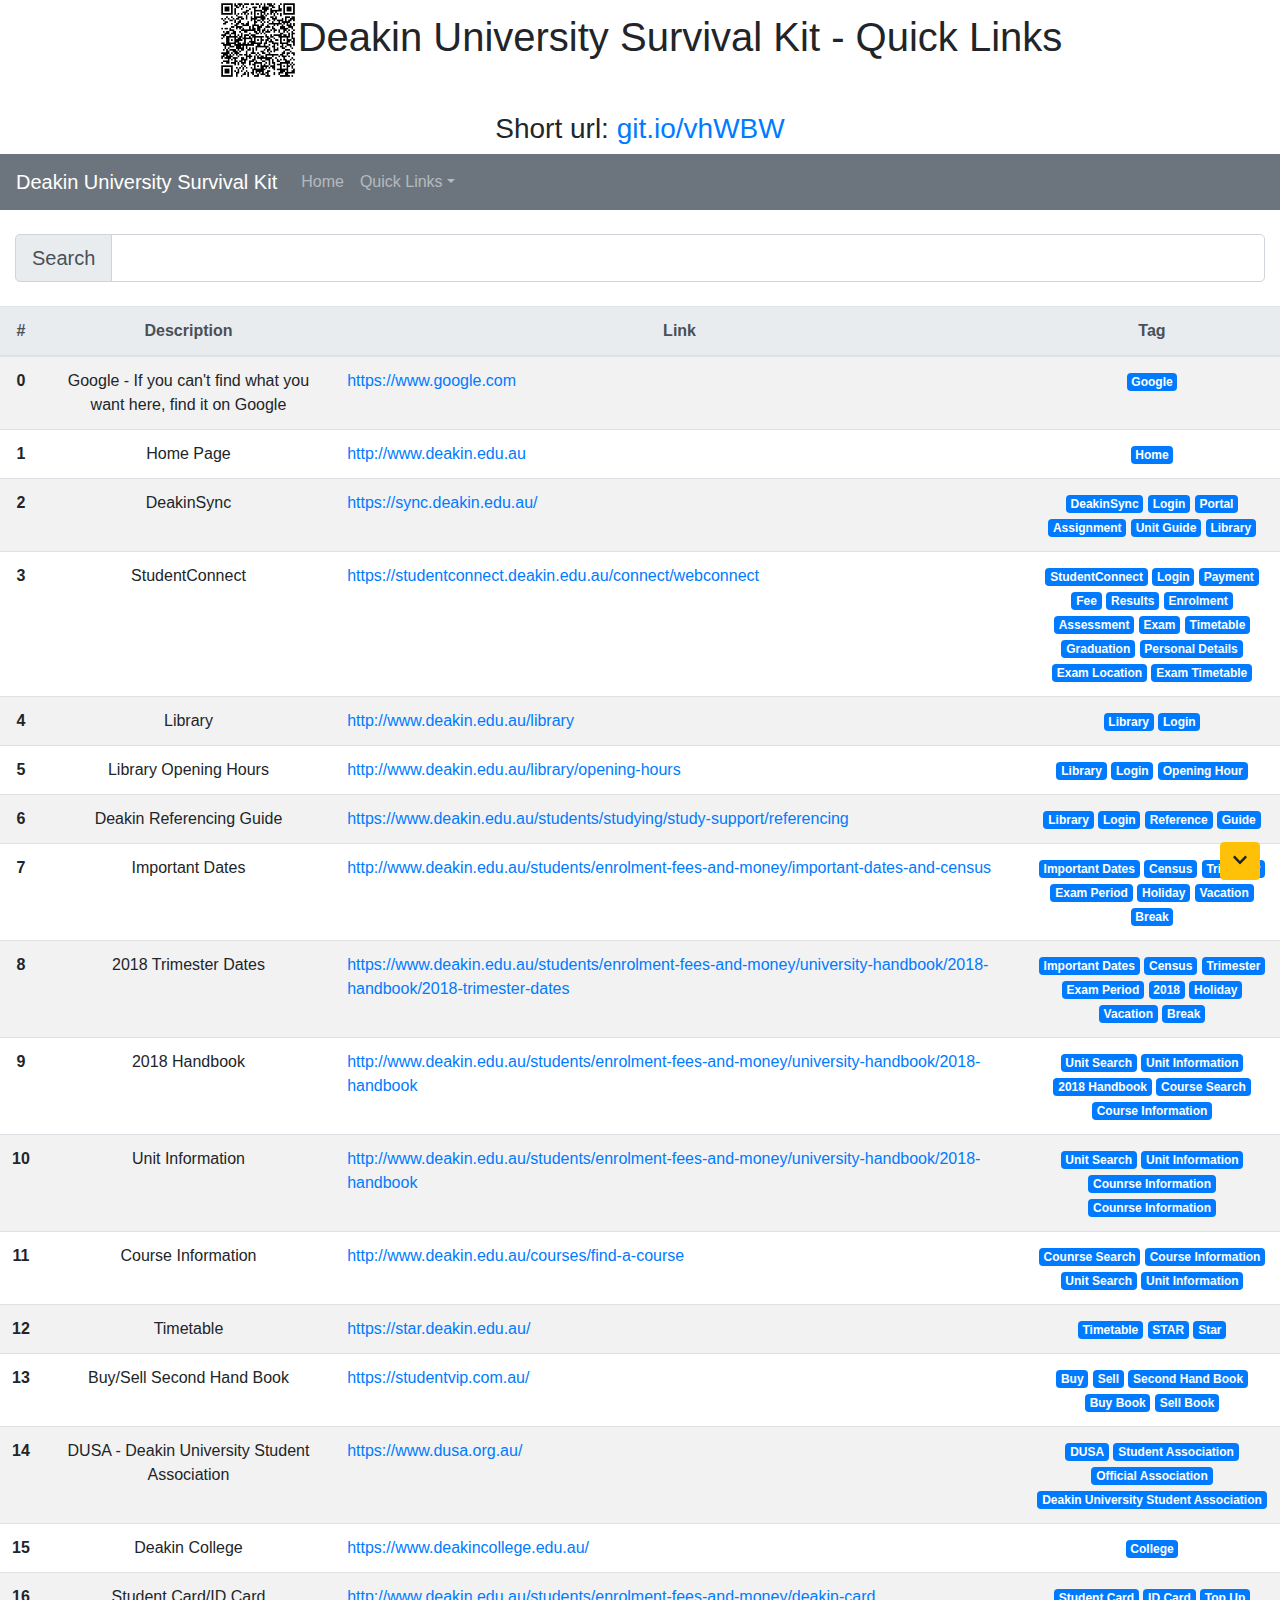
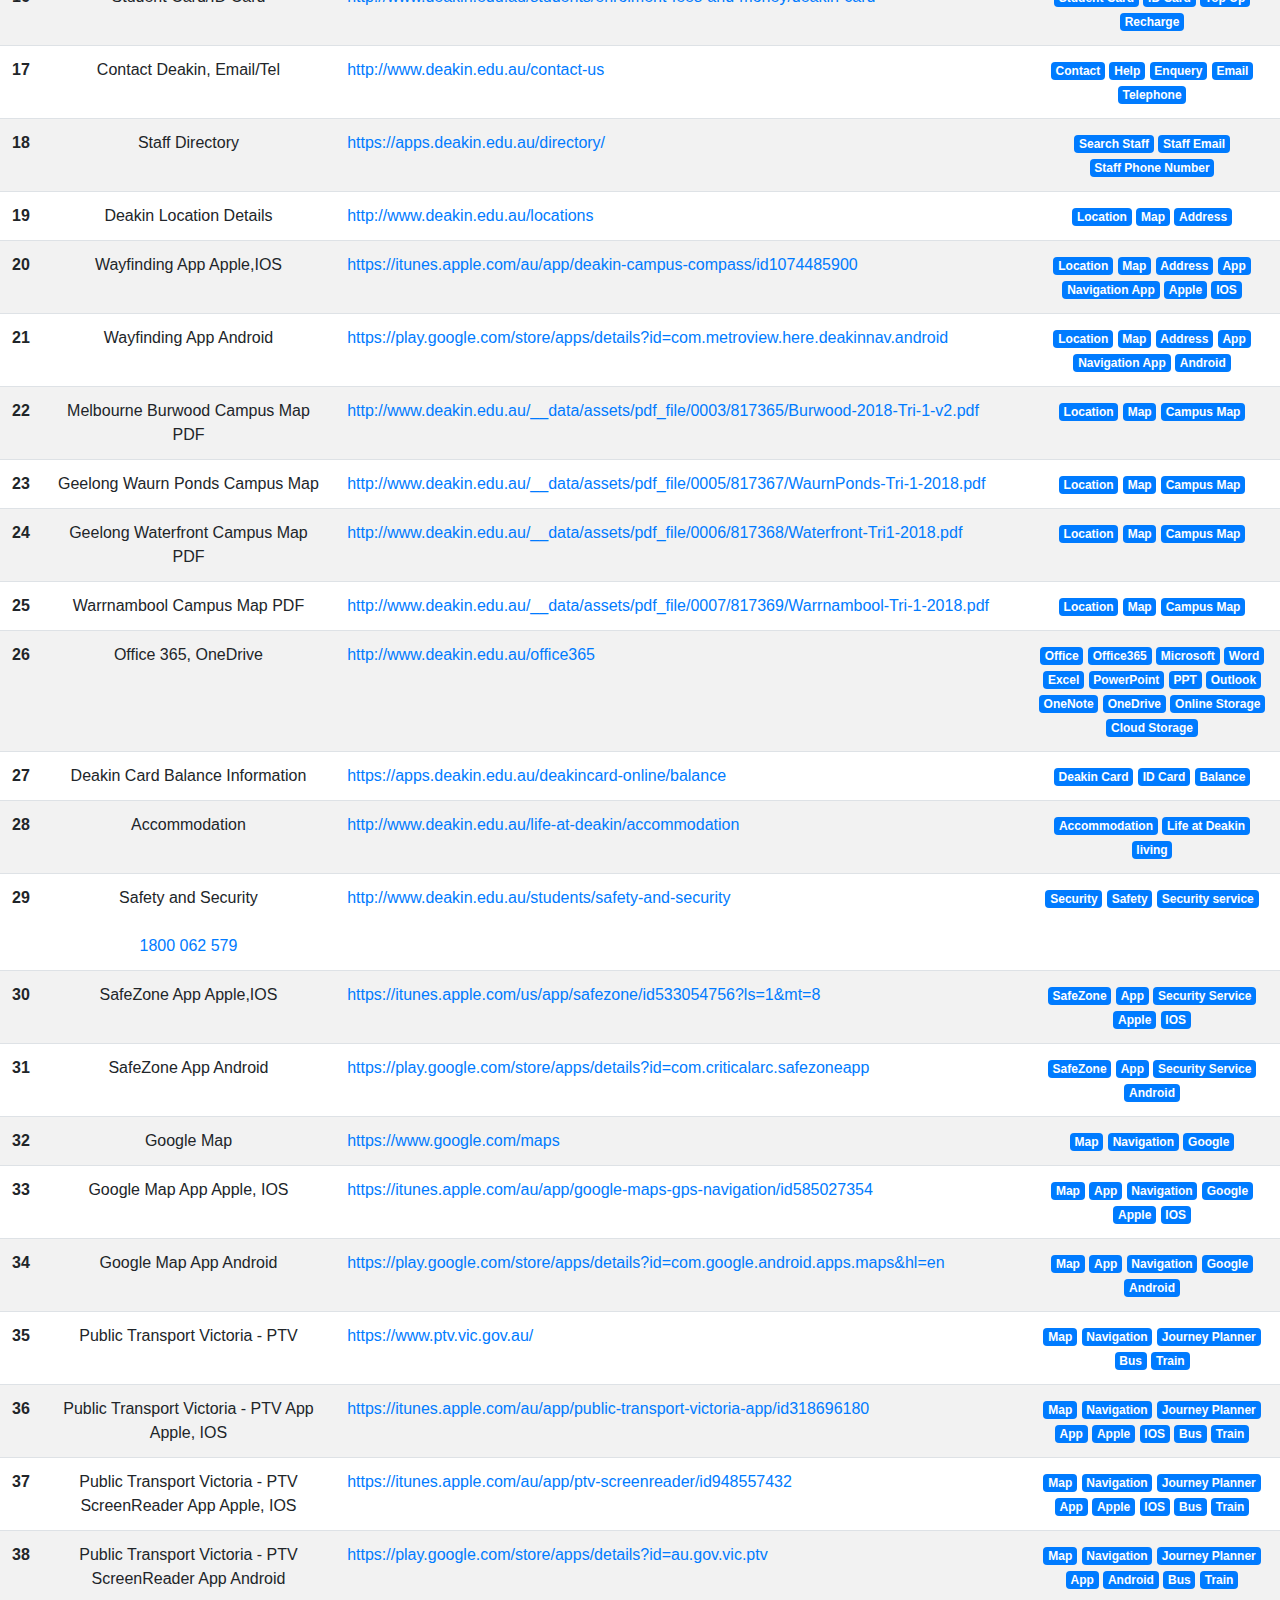
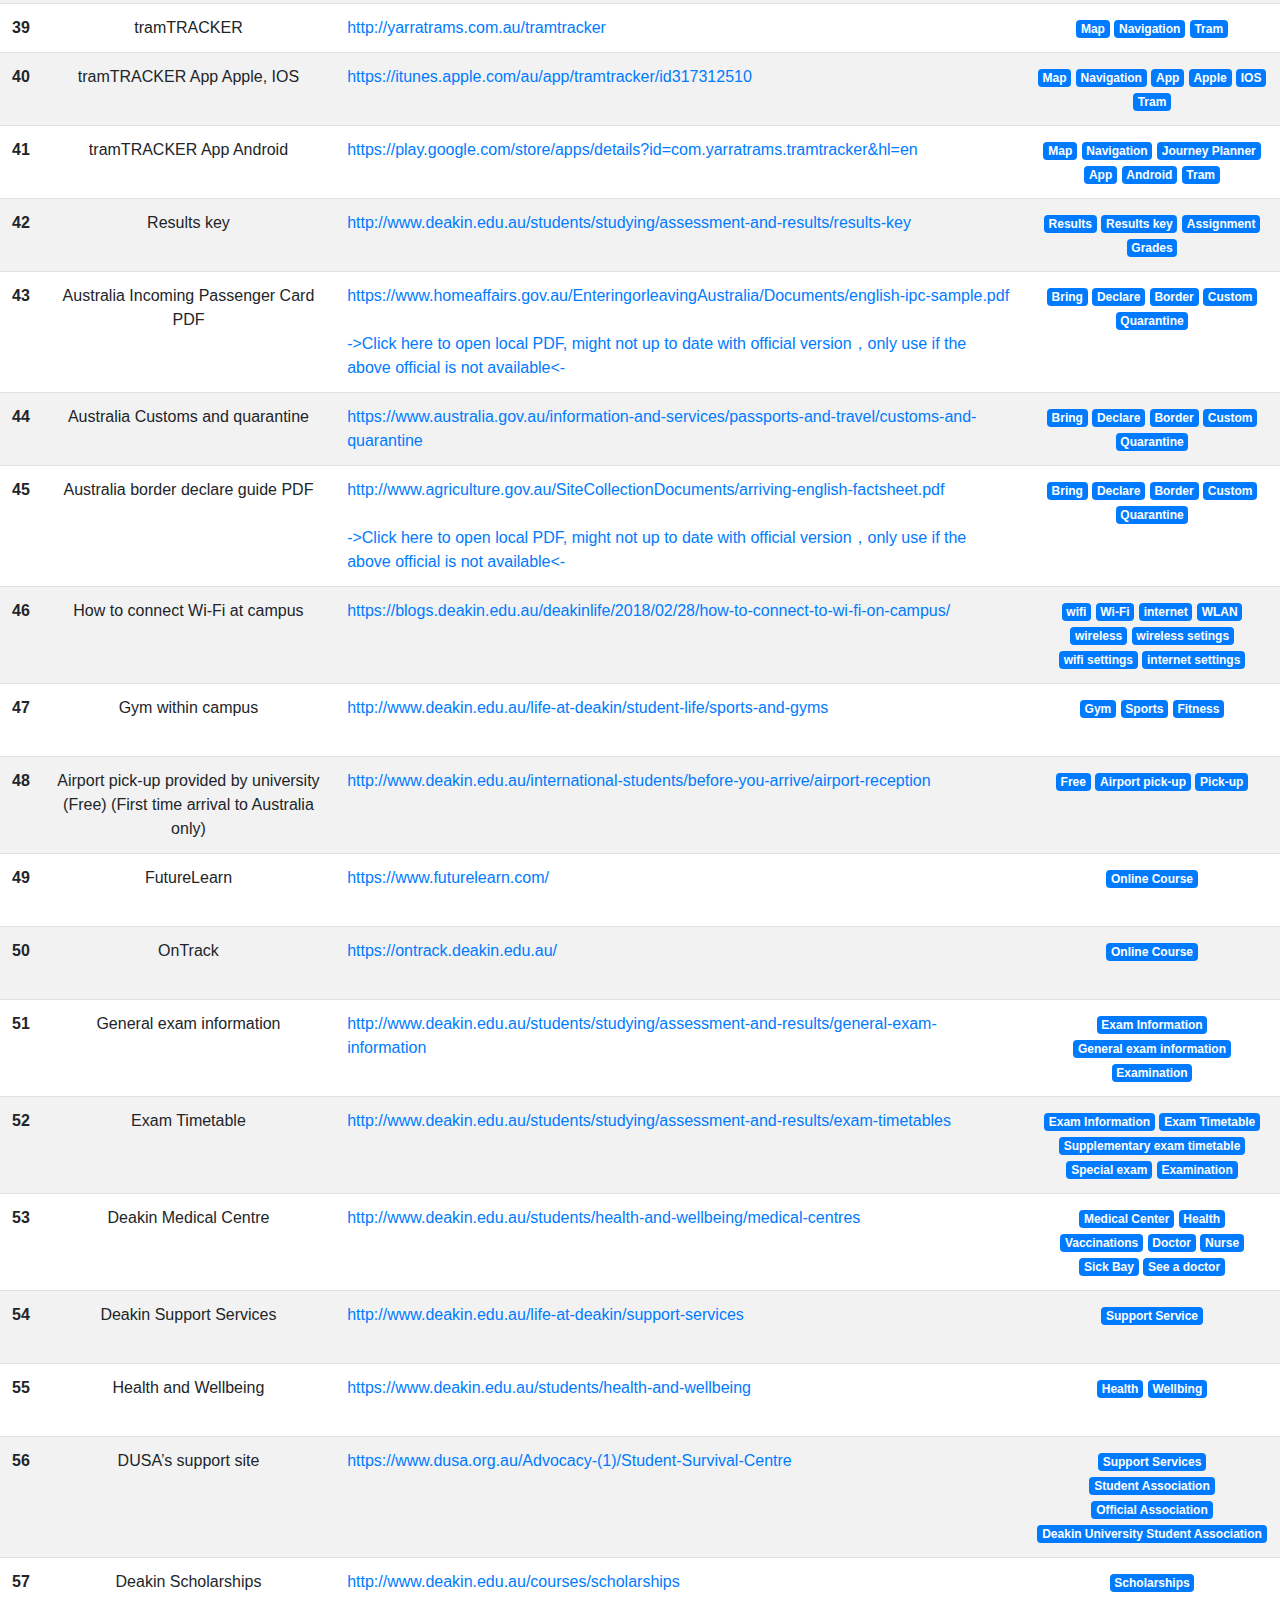
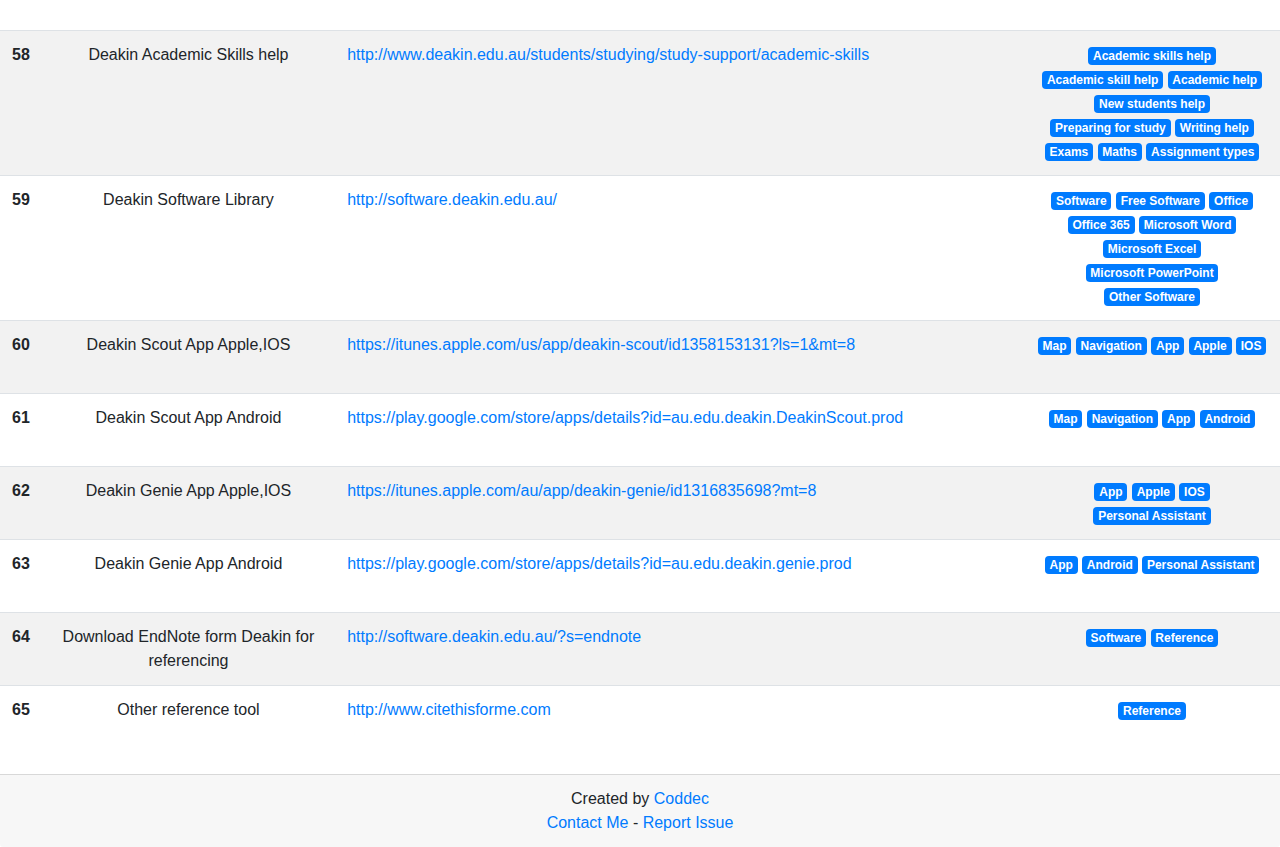
==== commit 6fb13d59: "Add reference tools" ====
--- a/q-en.htm
+++ b/q-en.htm
@@ -95,7 +95,7 @@
           </tr>
           <tr>
             <th scope="row" class="num">6</th>
-            <td class="desc">Referencing</td>
+            <td class="desc">Deakin Referencing Guide</td>
             <td class="link text-left"><a href="https://www.deakin.edu.au/students/studying/study-support/referencing">https://www.deakin.edu.au/students/studying/study-support/referencing</a></td>
             <td class="tag"><span class="badge badge-primary">Library</span> <span class="badge badge-primary">Login</span> <span class="badge badge-primary">Reference</span> <span class="badge badge-primary">Guide</span></td>
           </tr>
@@ -464,6 +464,20 @@
             <td class="link text-left"><a href="https://play.google.com/store/apps/details?id=au.edu.deakin.genie.prod">https://play.google.com/store/apps/details?id=au.edu.deakin.genie.prod</a><br>
               <br></td>
             <td class="tag"><span class="badge badge-primary">App</span> <span class="badge badge-primary">Android</span> <span class="badge badge-primary">Personal Assistant</span></td>
+          </tr>
+          <tr>
+            <th scope="row" class="num">64</th>
+            <td class="desc">Download EndNote form Deakin for referencing</td>
+            <td class="link text-left"><a href="http://software.deakin.edu.au/?s=endnote">http://software.deakin.edu.au/?s=endnote</a><br>
+              <br></td>
+            <td class="tag"><span class="badge badge-primary">Software</span> <span class="badge badge-primary">Reference</span></td>
+          </tr>
+          <tr>
+            <th scope="row" class="num">65</th>
+            <td class="desc">Other reference tool</td>
+            <td class="link text-left"><a href="http://www.citethisforme.com">http://www.citethisforme.com</a><br>
+              <br></td>
+            <td class="tag"><span class="badge badge-primary">Reference</span></td>
           </tr>
         </tbody>
       </table>
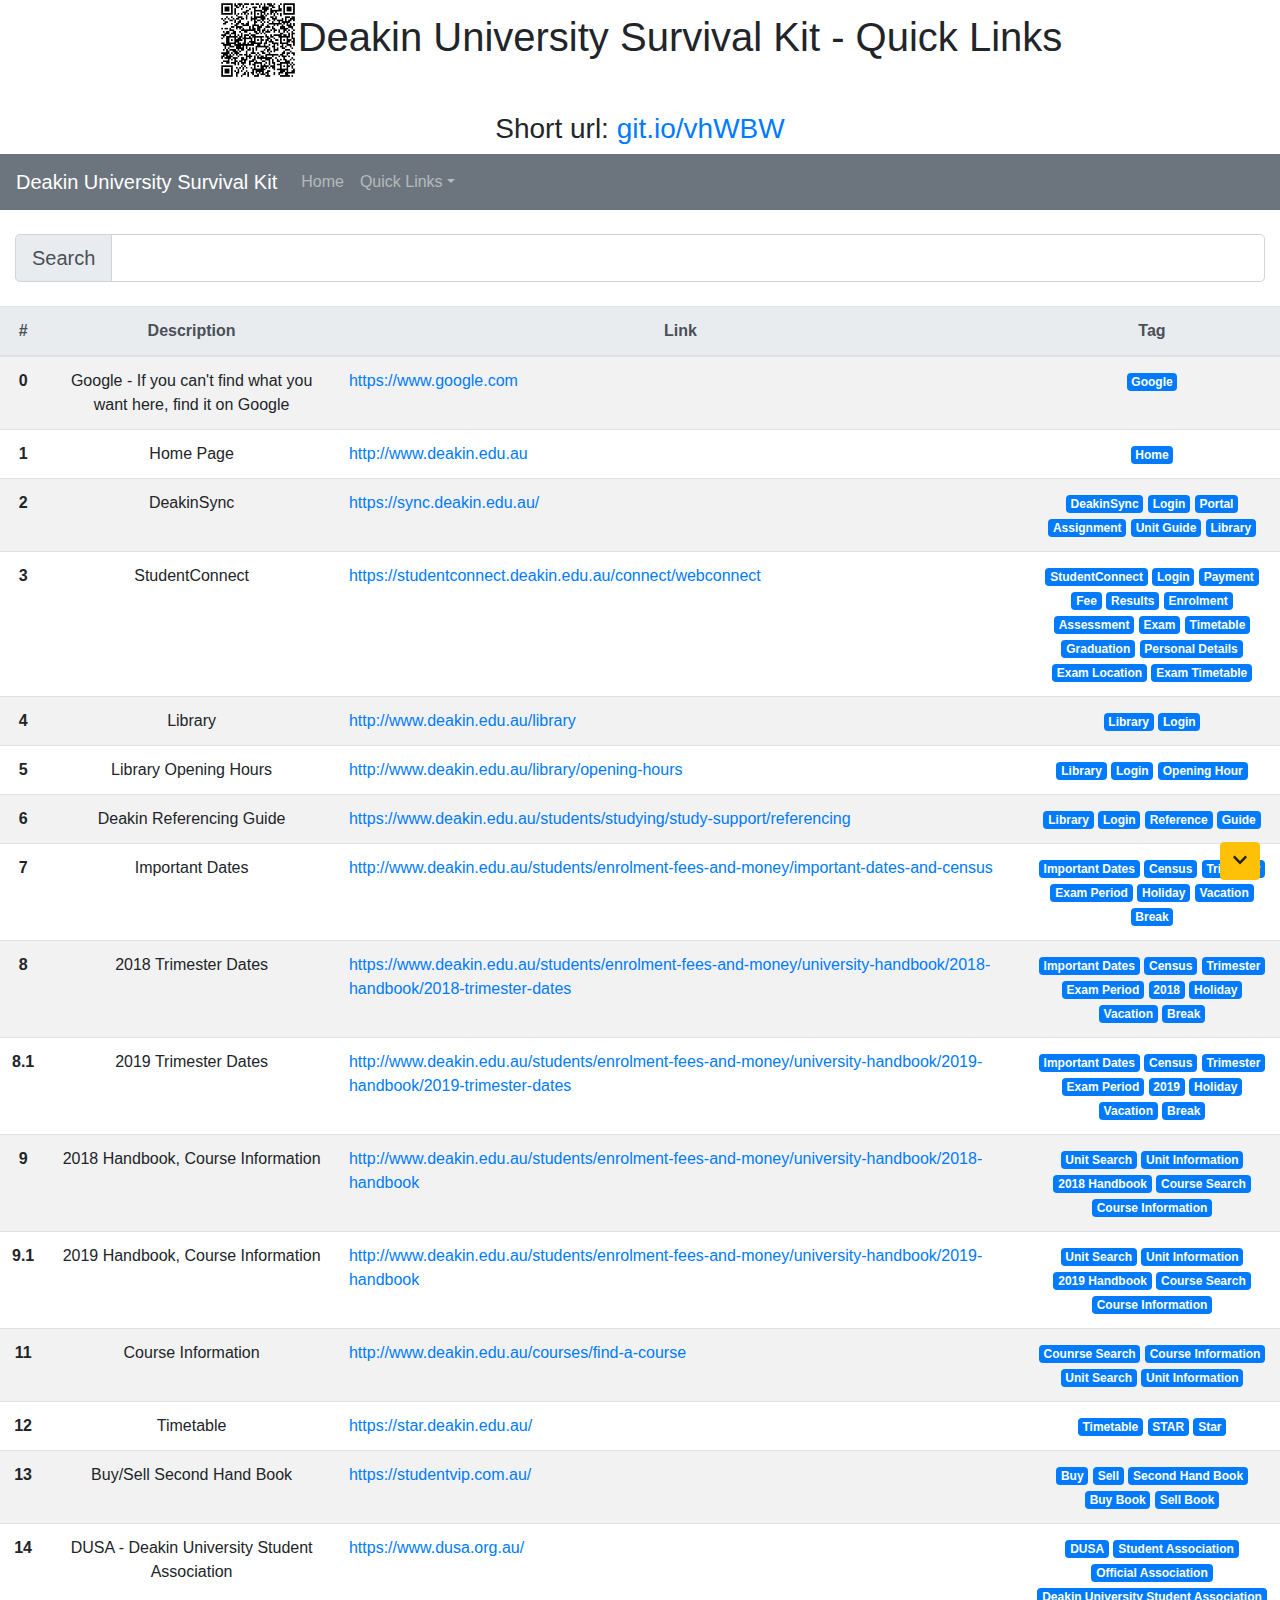
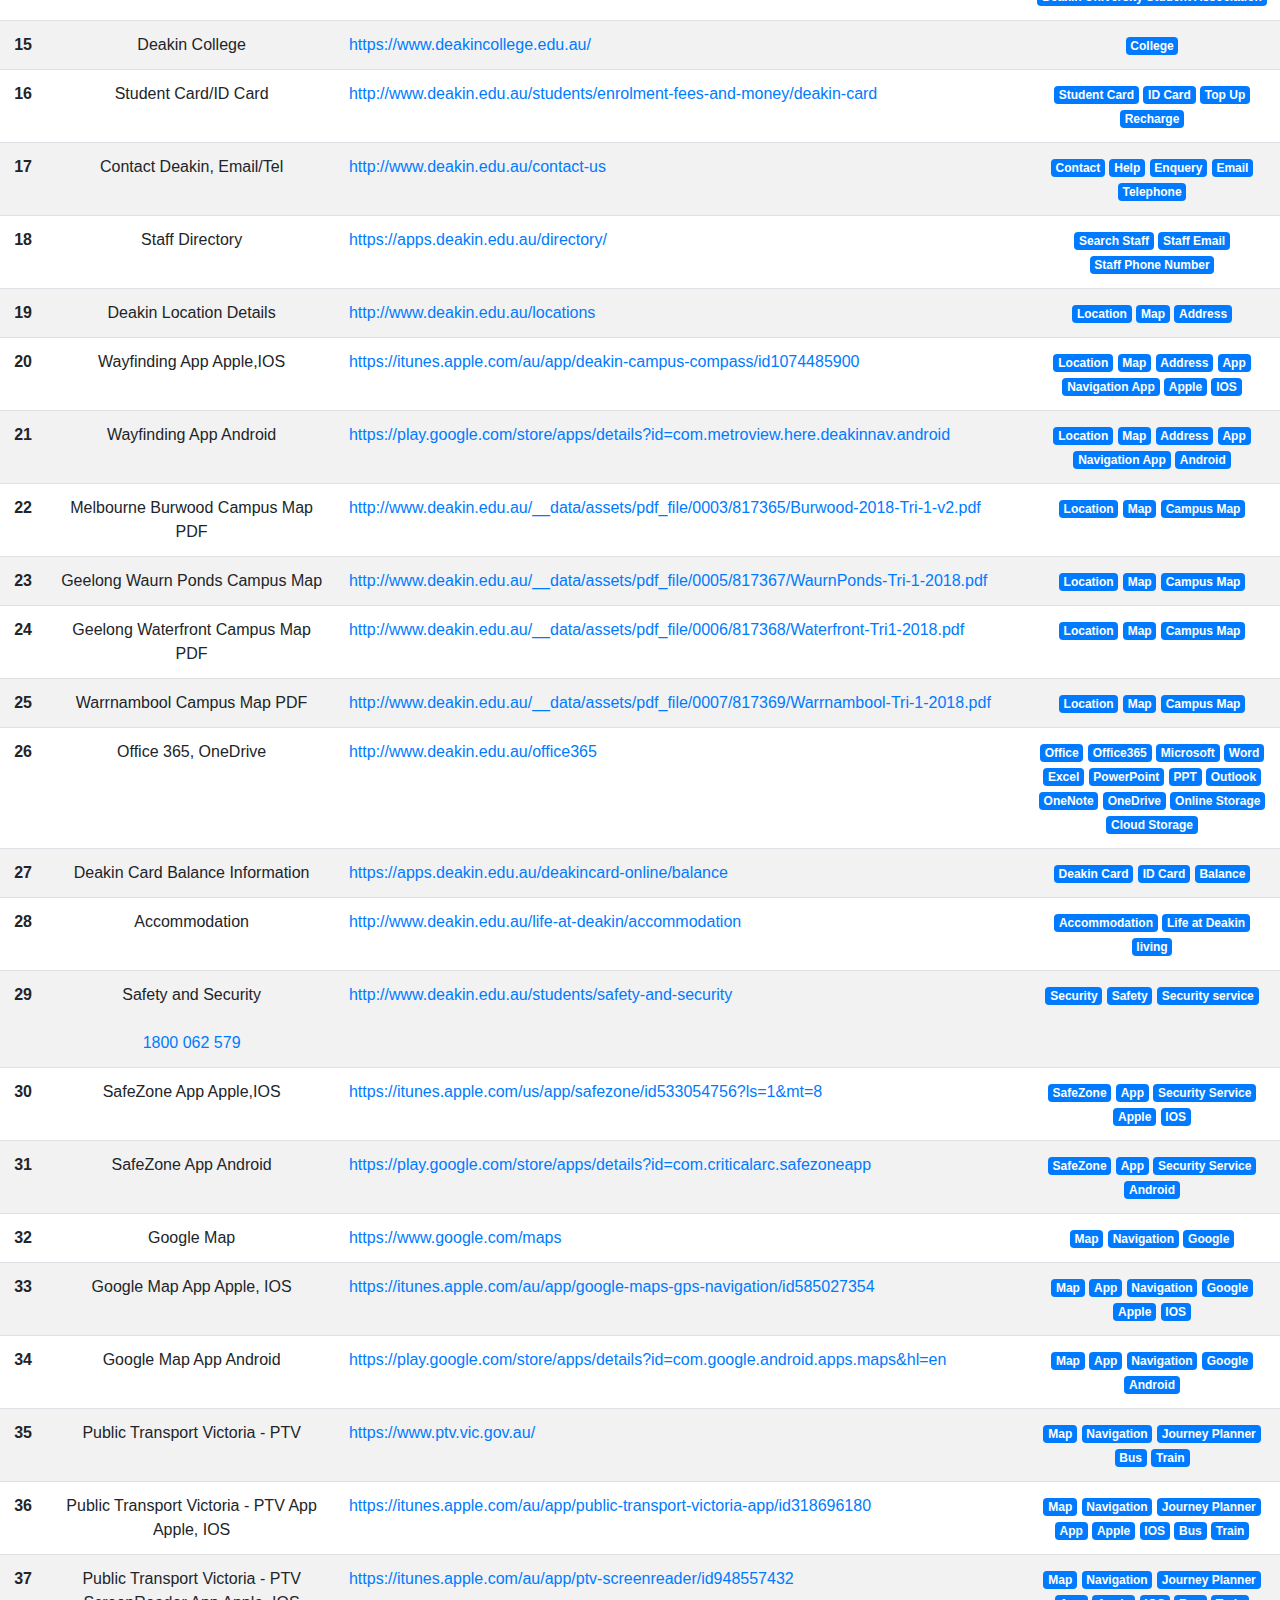
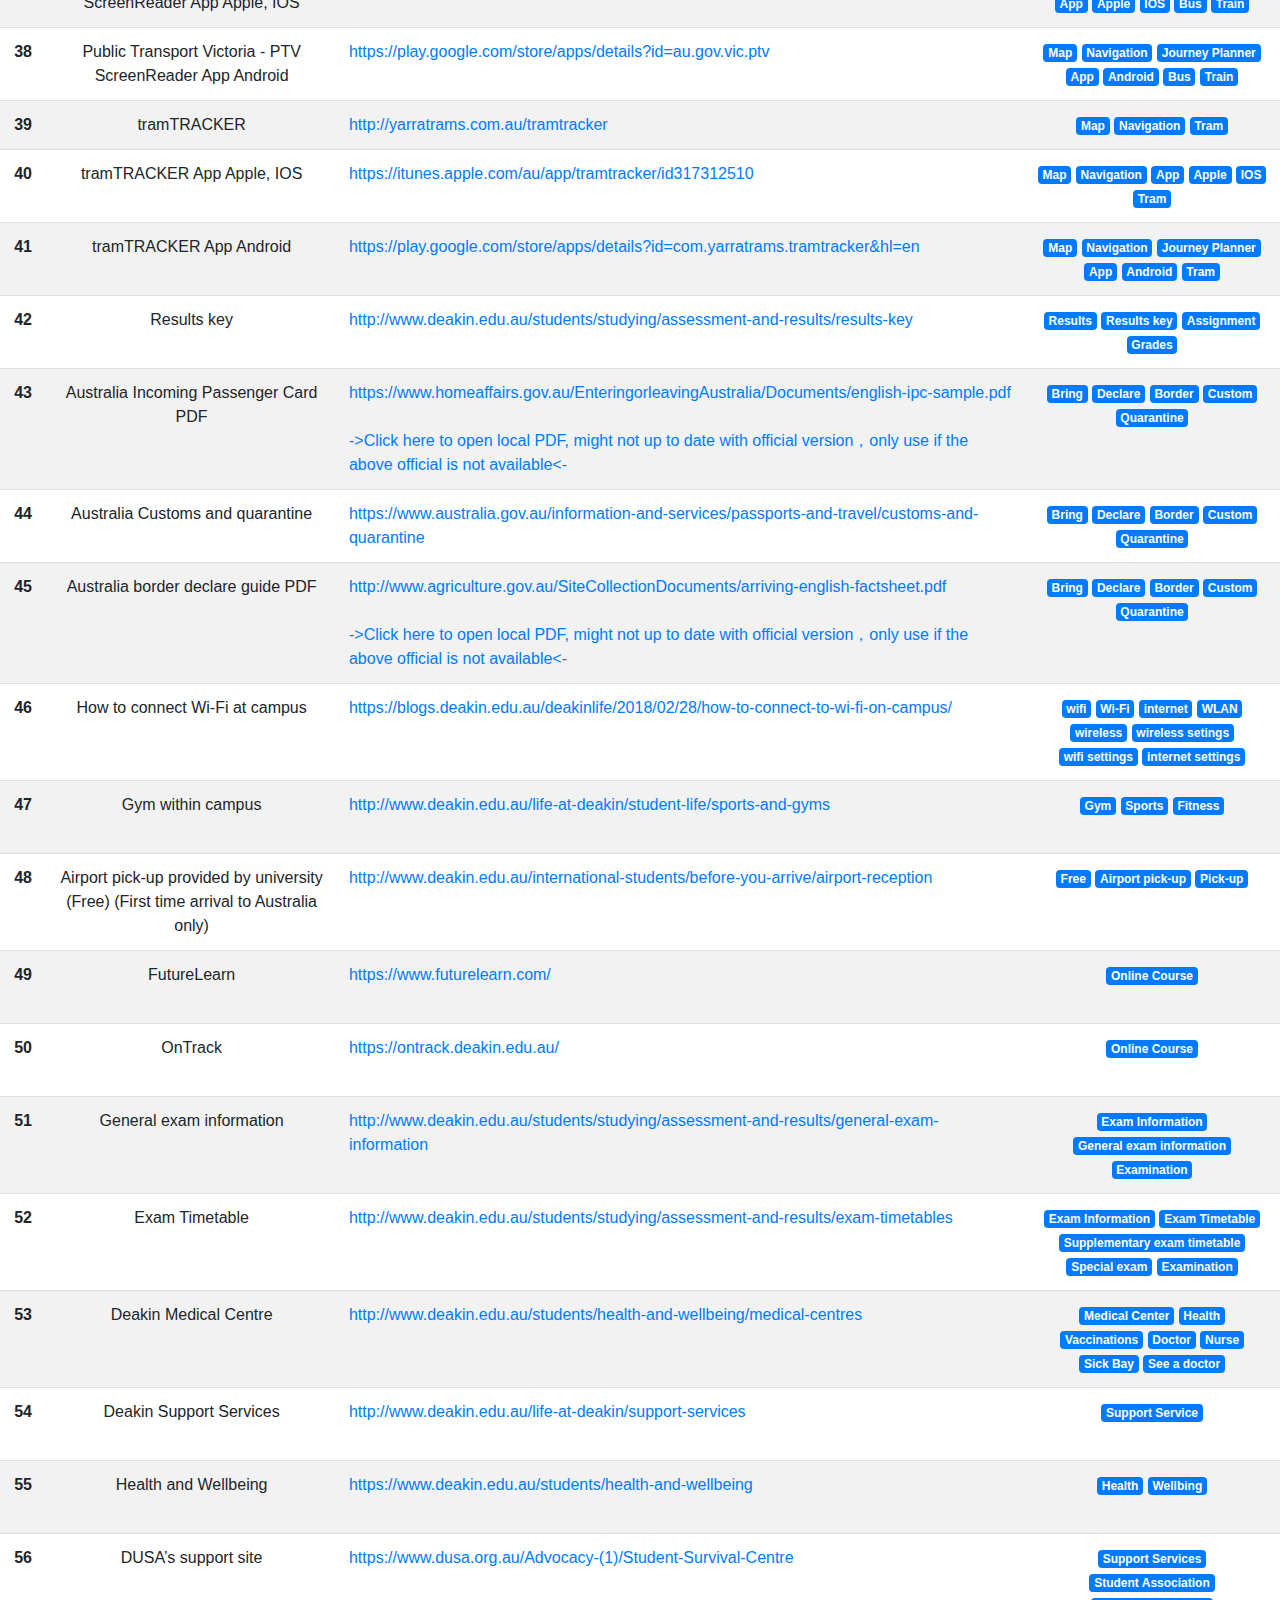
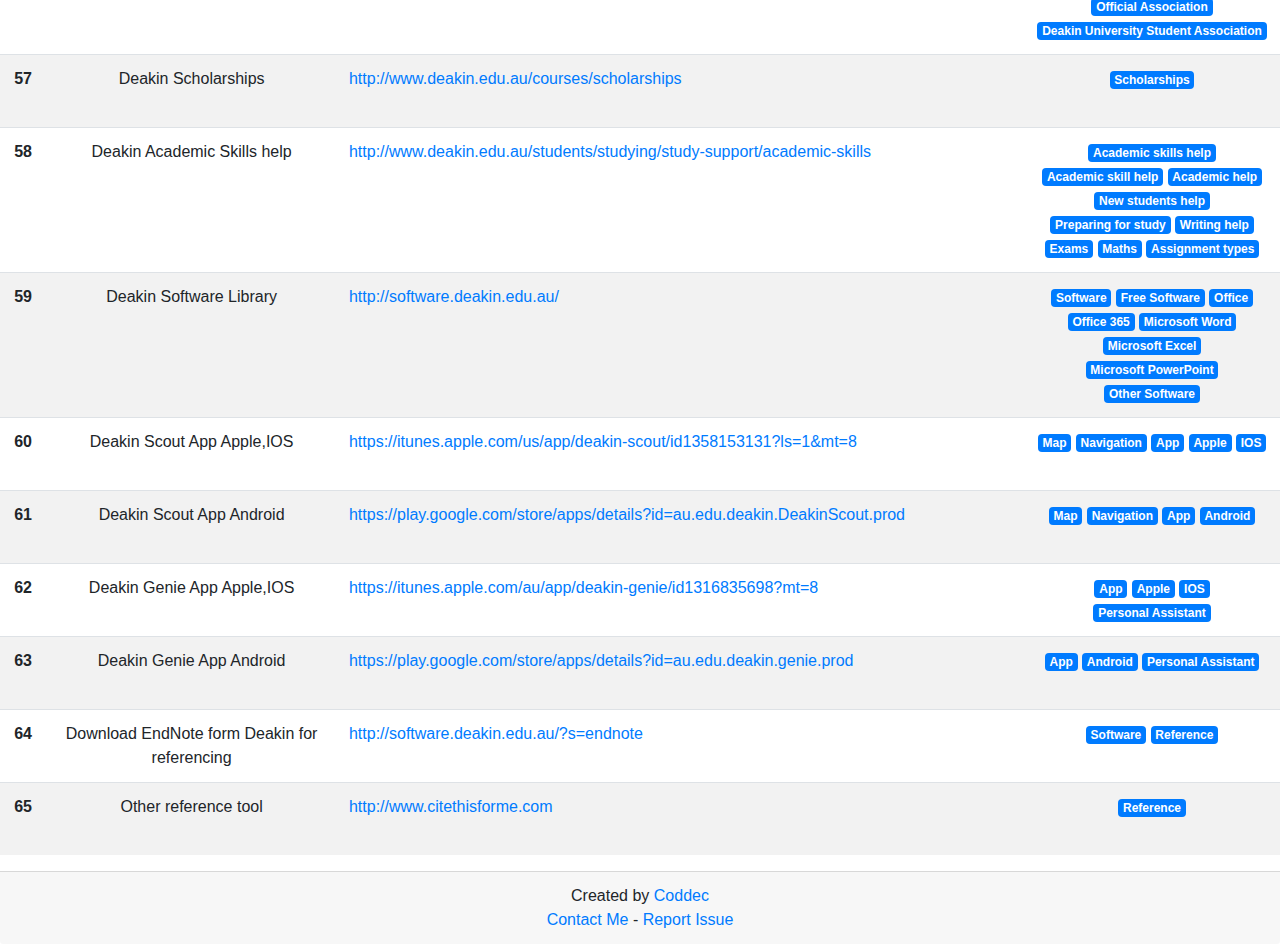
==== commit a72143fc: "Add 2019 handbook info" ====
--- a/q-en.htm
+++ b/q-en.htm
@@ -112,16 +112,22 @@
             <td class="tag"><span class="badge badge-primary">Important Dates</span> <span class="badge badge-primary">Census</span> <span class="badge badge-primary">Trimester</span> <span class="badge badge-primary">Exam Period</span> <span class="badge badge-primary">2018</span> <span class="badge badge-primary">Holiday</span> <span class="badge badge-primary">Vacation</span> <span class="badge badge-primary">Break</span></td>
           </tr>
           <tr>
+            <th scope="row" class="num">8.1</th>
+            <td class="desc">2019 Trimester Dates</td>
+            <td class="link text-left"><a href="http://www.deakin.edu.au/students/enrolment-fees-and-money/university-handbook/2019-handbook/2019-trimester-dates">http://www.deakin.edu.au/students/enrolment-fees-and-money/university-handbook/2019-handbook/2019-trimester-dates</a></td>
+            <td class="tag"><span class="badge badge-primary">Important Dates</span> <span class="badge badge-primary">Census</span> <span class="badge badge-primary">Trimester</span> <span class="badge badge-primary">Exam Period</span> <span class="badge badge-primary">2019</span> <span class="badge badge-primary">Holiday</span> <span class="badge badge-primary">Vacation</span> <span class="badge badge-primary">Break</span></td>
+          </tr>
+          <tr>
             <th scope="row" class="num">9</th>
-            <td class="desc">2018 Handbook</td>
+            <td class="desc">2018 Handbook, Course Information</td>
             <td class="link text-left"><a href="http://www.deakin.edu.au/students/enrolment-fees-and-money/university-handbook/2018-handbook">http://www.deakin.edu.au/students/enrolment-fees-and-money/university-handbook/2018-handbook</a></td>
             <td class="tag"><span class="badge badge-primary">Unit Search</span> <span class="badge badge-primary">Unit Information</span> <span class="badge badge-primary">2018 Handbook</span> <span class="badge badge-primary">Course Search</span> <span class="badge badge-primary">Course Information</span></td>
           </tr>
           <tr>
-            <th scope="row" class="num">10</th>
-            <td class="desc">Unit Information</td>
-            <td class="link text-left"><a href="http://www.deakin.edu.au/students/enrolment-fees-and-money/university-handbook/2018-handbook">http://www.deakin.edu.au/students/enrolment-fees-and-money/university-handbook/2018-handbook</a></td>
-            <td class="tag"><span class="badge badge-primary">Unit Search</span> <span class="badge badge-primary">Unit Information</span> <span class="badge badge-primary">Counrse Information</span> <span class="badge badge-primary">Counrse Information</span></td>
+            <th scope="row" class="num">9.1</th>
+            <td class="desc">2019 Handbook, Course Information</td>
+            <td class="link text-left"><a href="http://www.deakin.edu.au/students/enrolment-fees-and-money/university-handbook/2019-handbook">http://www.deakin.edu.au/students/enrolment-fees-and-money/university-handbook/2019-handbook</a></td>
+            <td class="tag"><span class="badge badge-primary">Unit Search</span> <span class="badge badge-primary">Unit Information</span> <span class="badge badge-primary">2019 Handbook</span> <span class="badge badge-primary">Course Search</span> <span class="badge badge-primary">Course Information</span></td>
           </tr>
           <tr>
             <th scope="row" class="num">11</th>
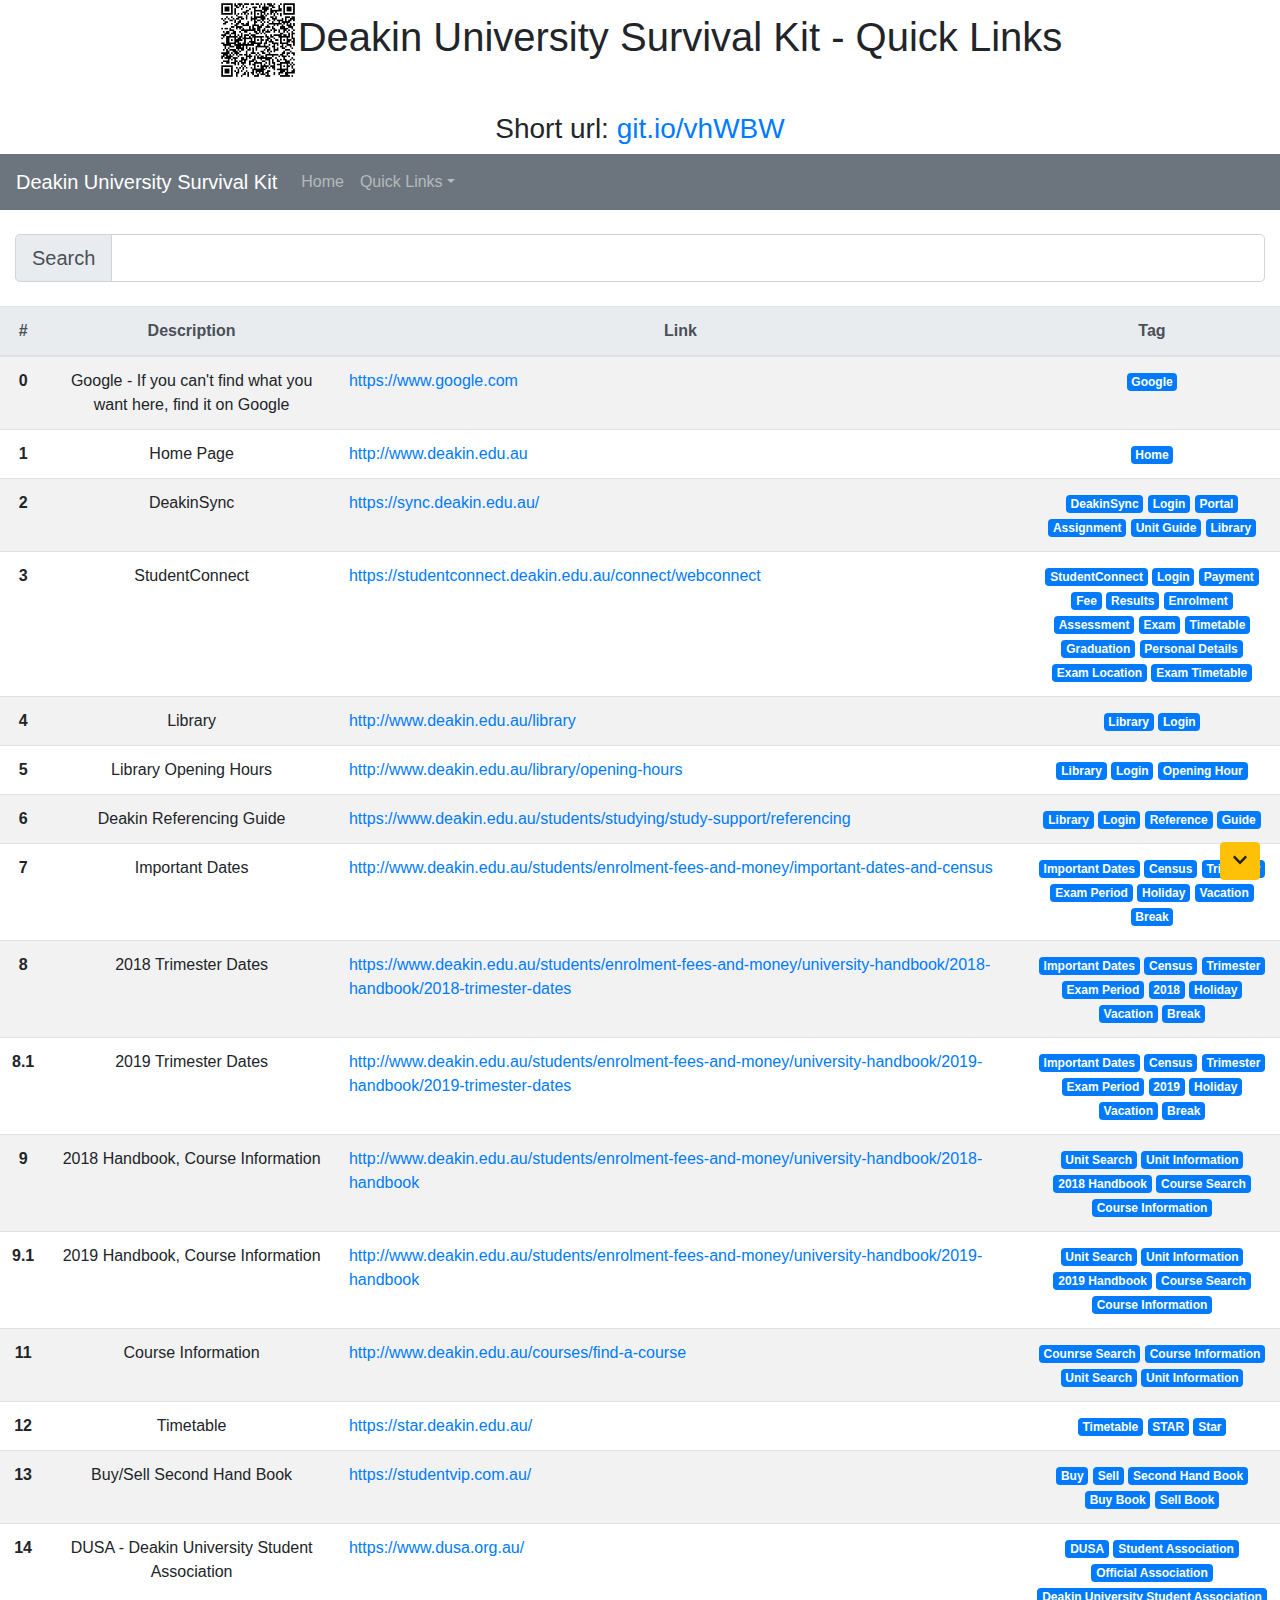
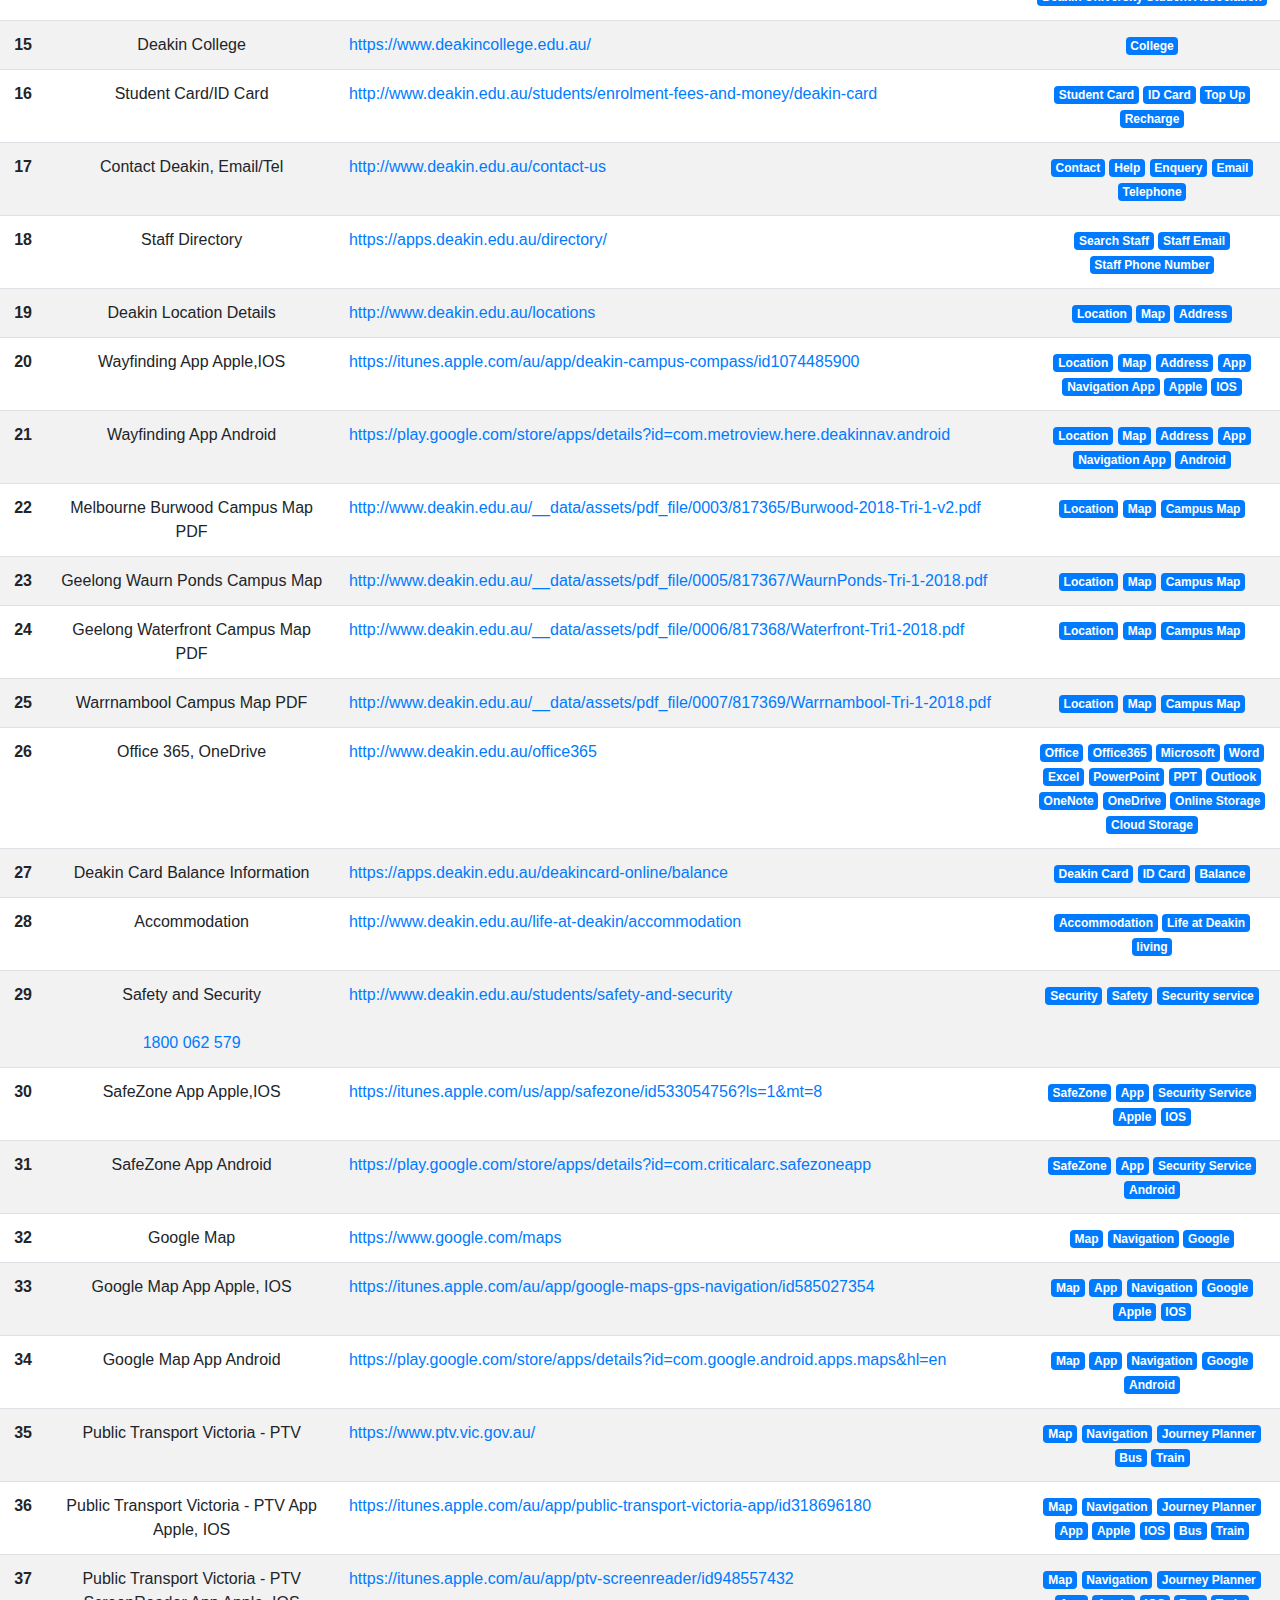
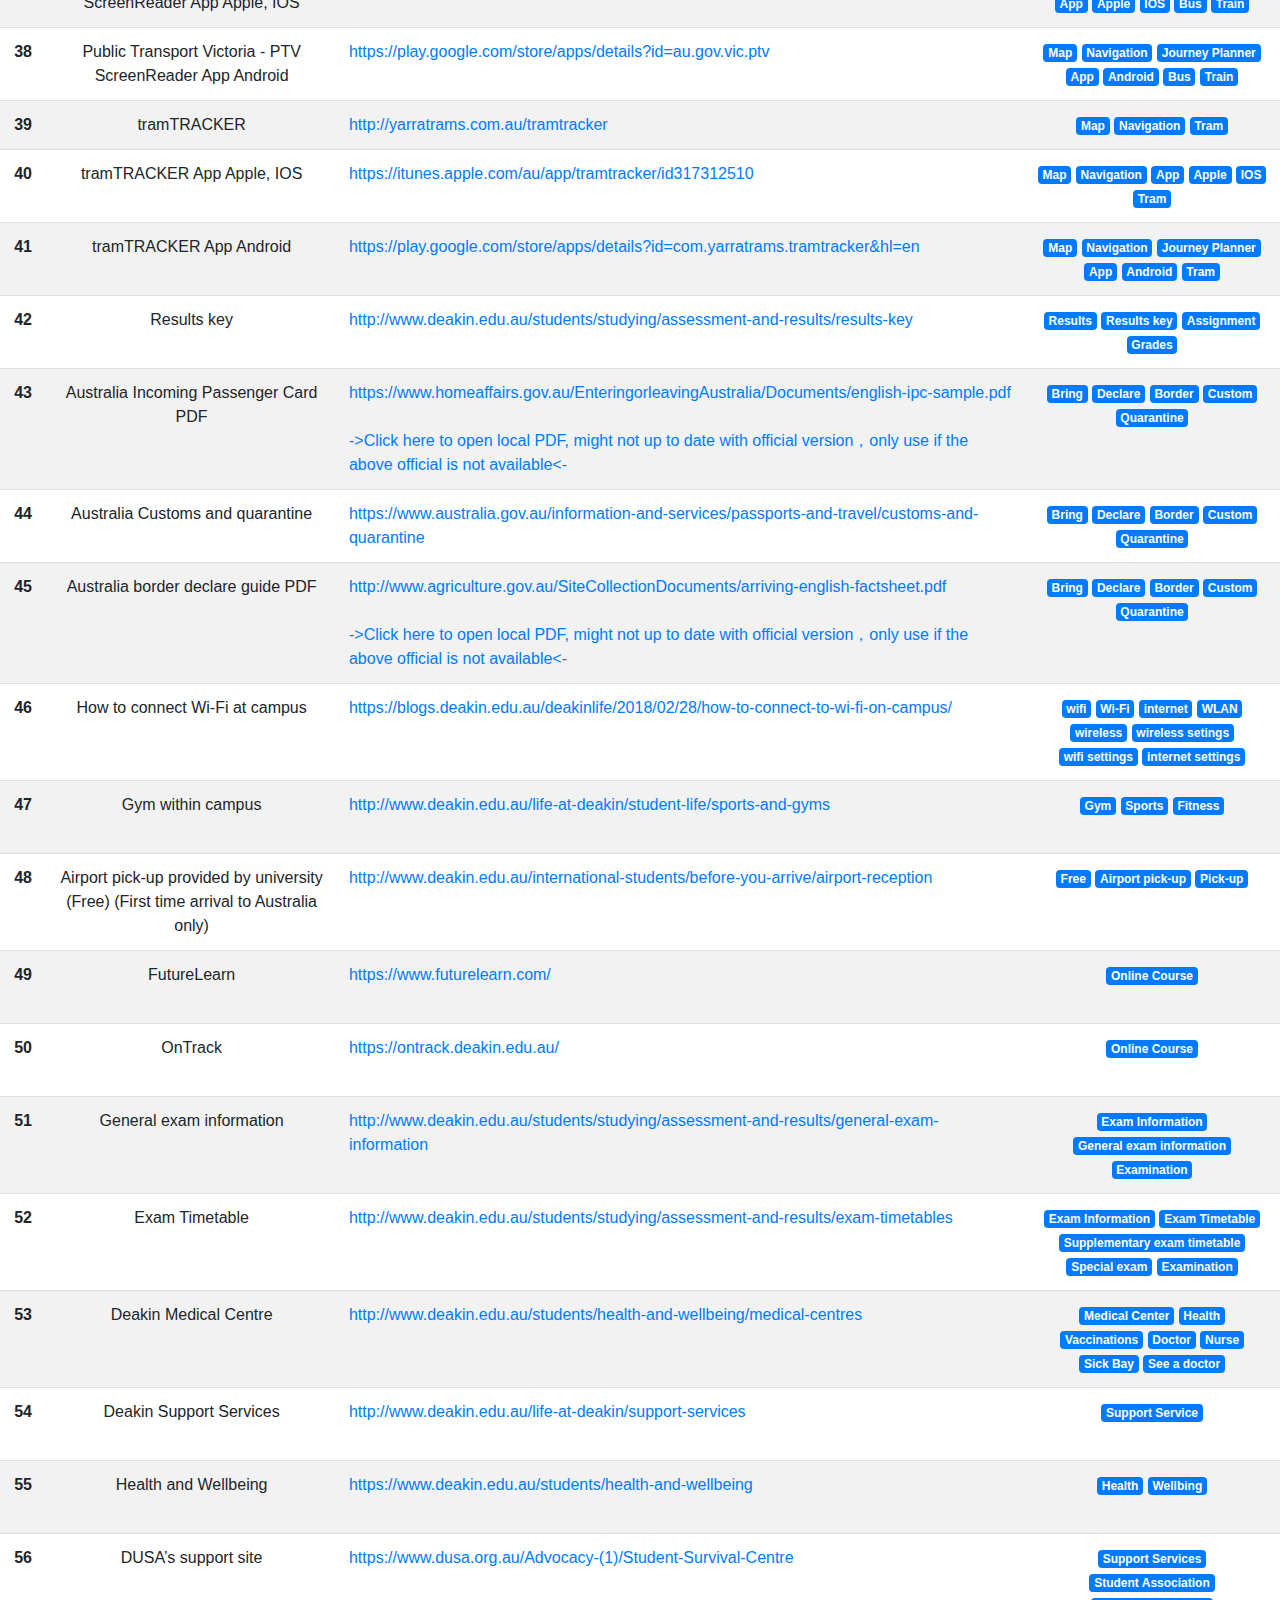
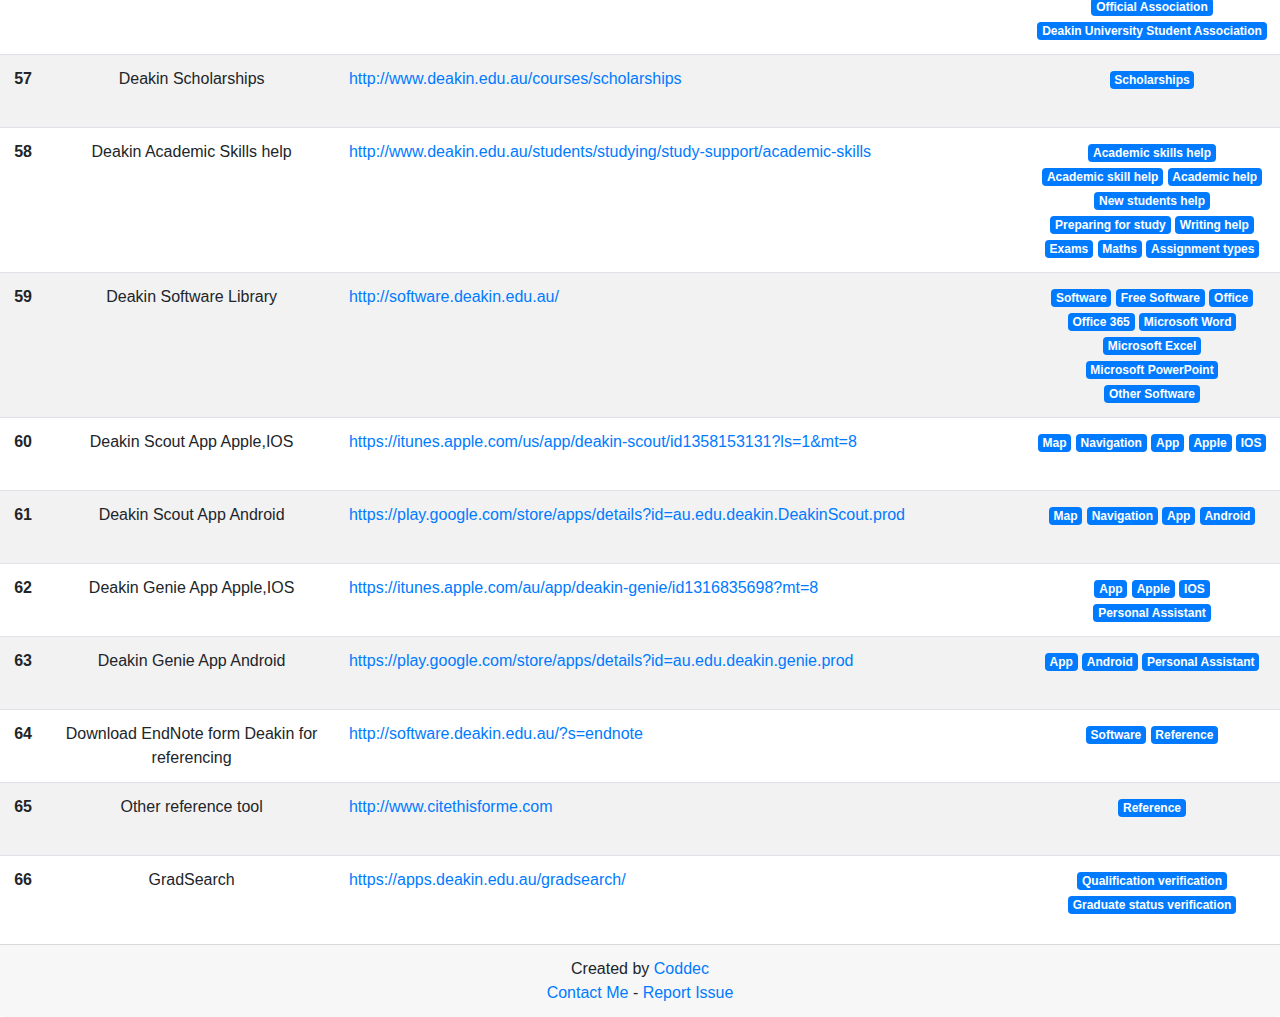
==== commit ae08994d: "Add GradSearch, qualification verification https://apps.deakin.edu.au/gradsearch/" ====
--- a/q-en.htm
+++ b/q-en.htm
@@ -485,6 +485,13 @@
               <br></td>
             <td class="tag"><span class="badge badge-primary">Reference</span></td>
           </tr>
+          <tr>
+            <th scope="row" class="num">66</th>
+            <td class="desc">GradSearch</td>
+            <td class="link text-left"><a href="https://apps.deakin.edu.au/gradsearch/">https://apps.deakin.edu.au/gradsearch/</a><br>
+              <br></td>
+            <td class="tag"><span class="badge badge-primary">Qualification verification</span> <span class="badge badge-primary">Graduate status verification</span></td>
+          </tr>
         </tbody>
       </table>
     </div>
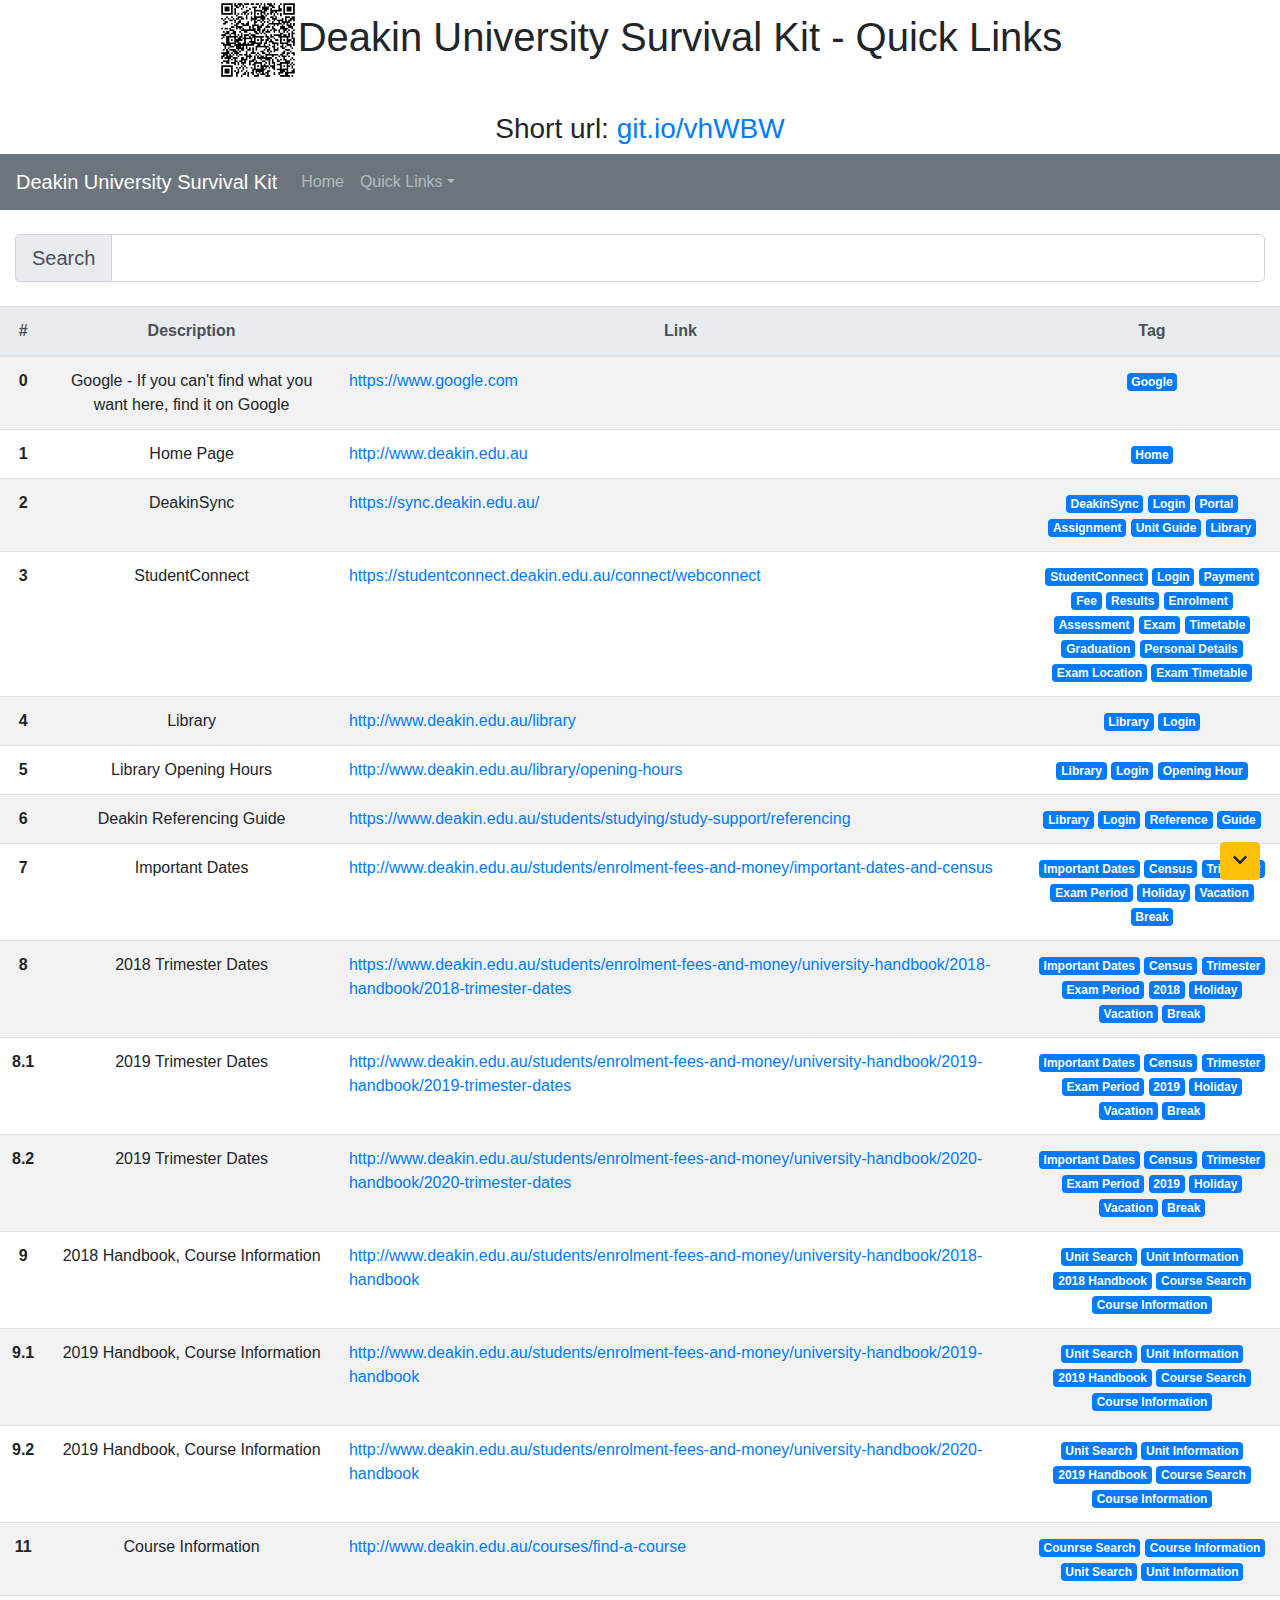
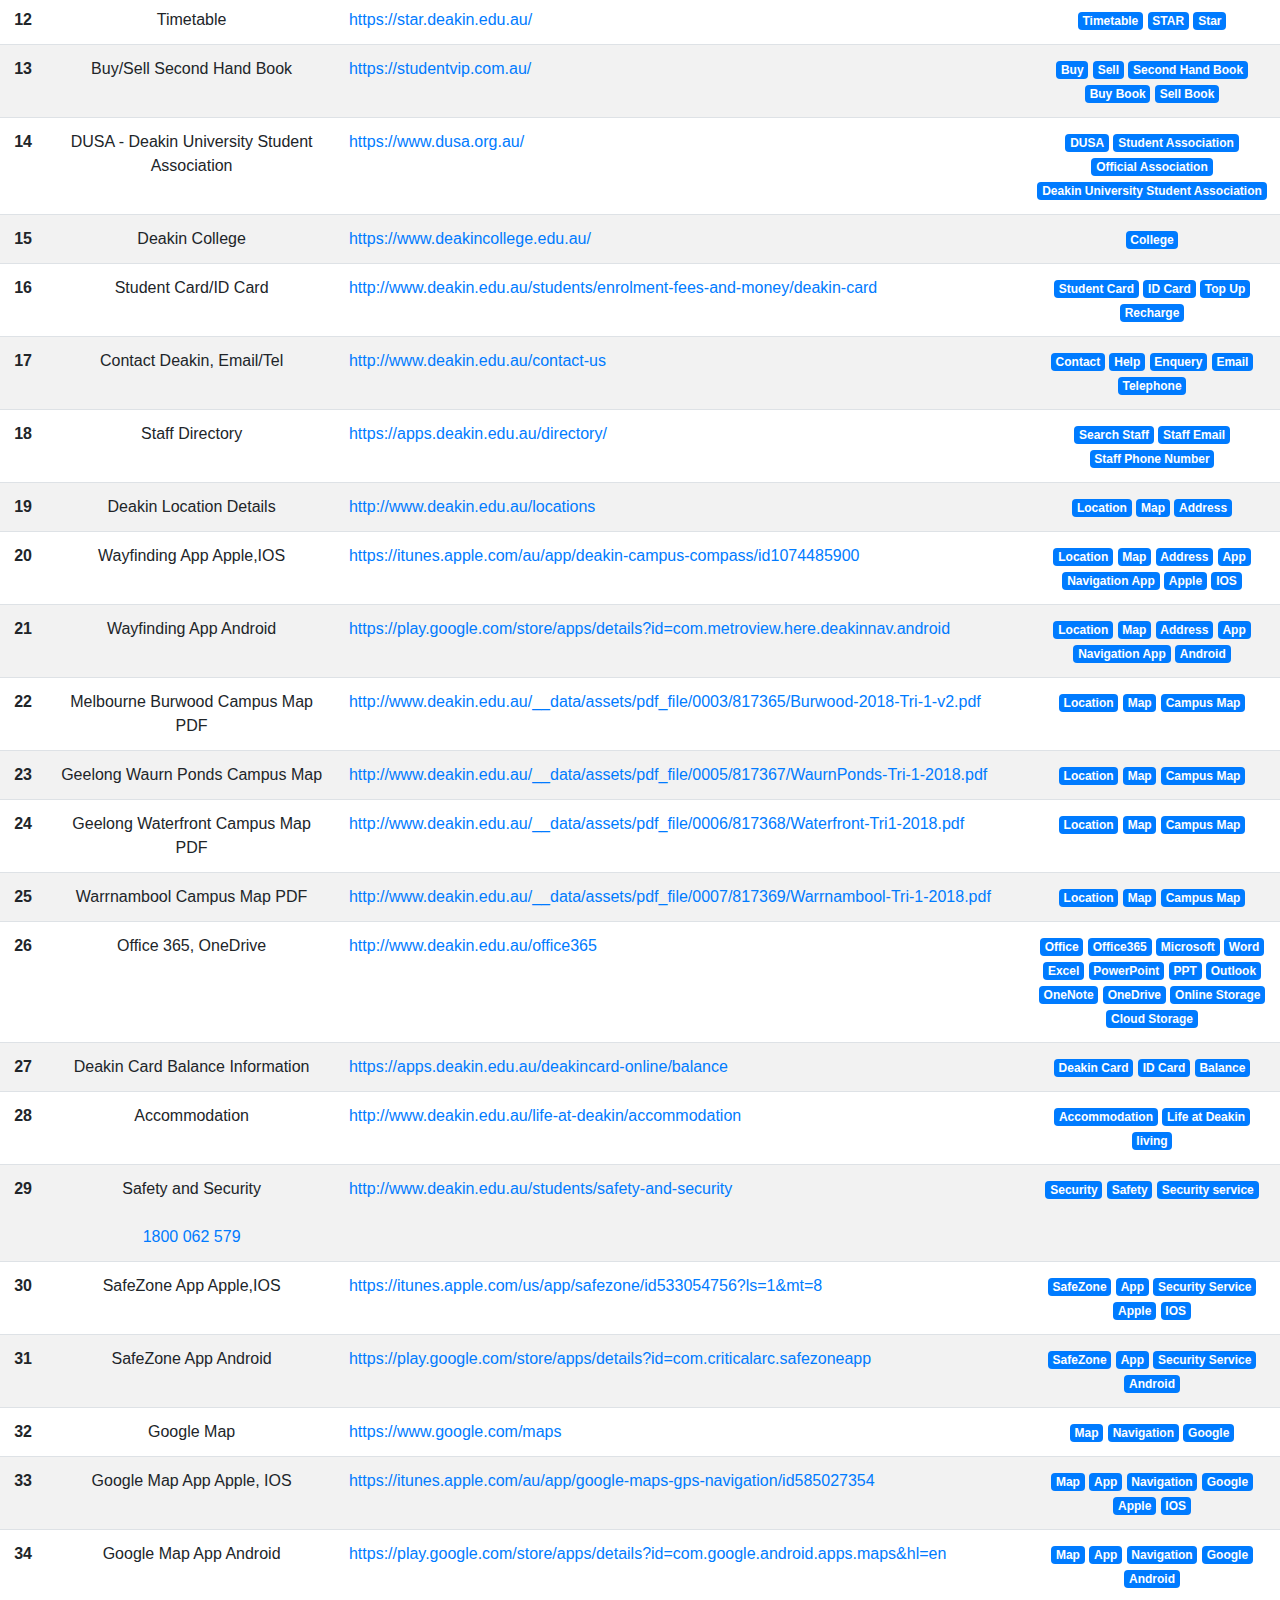
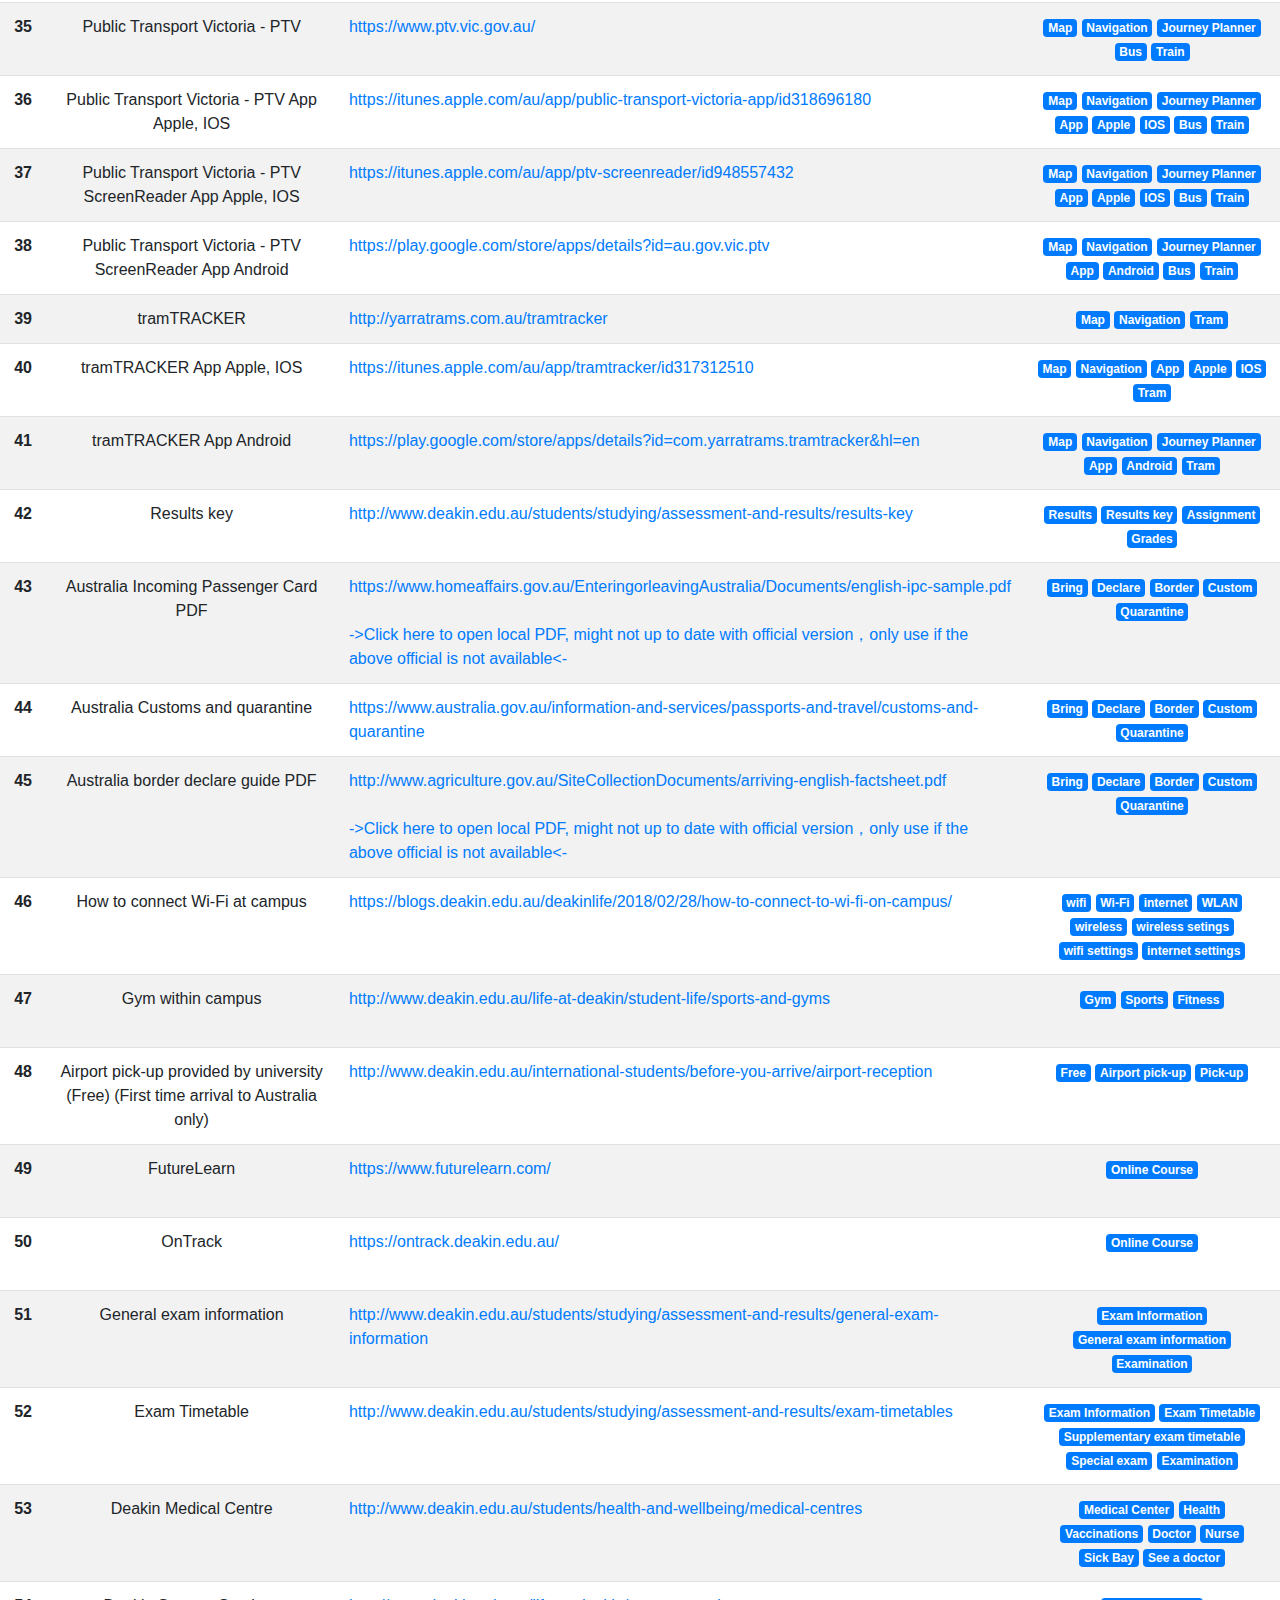
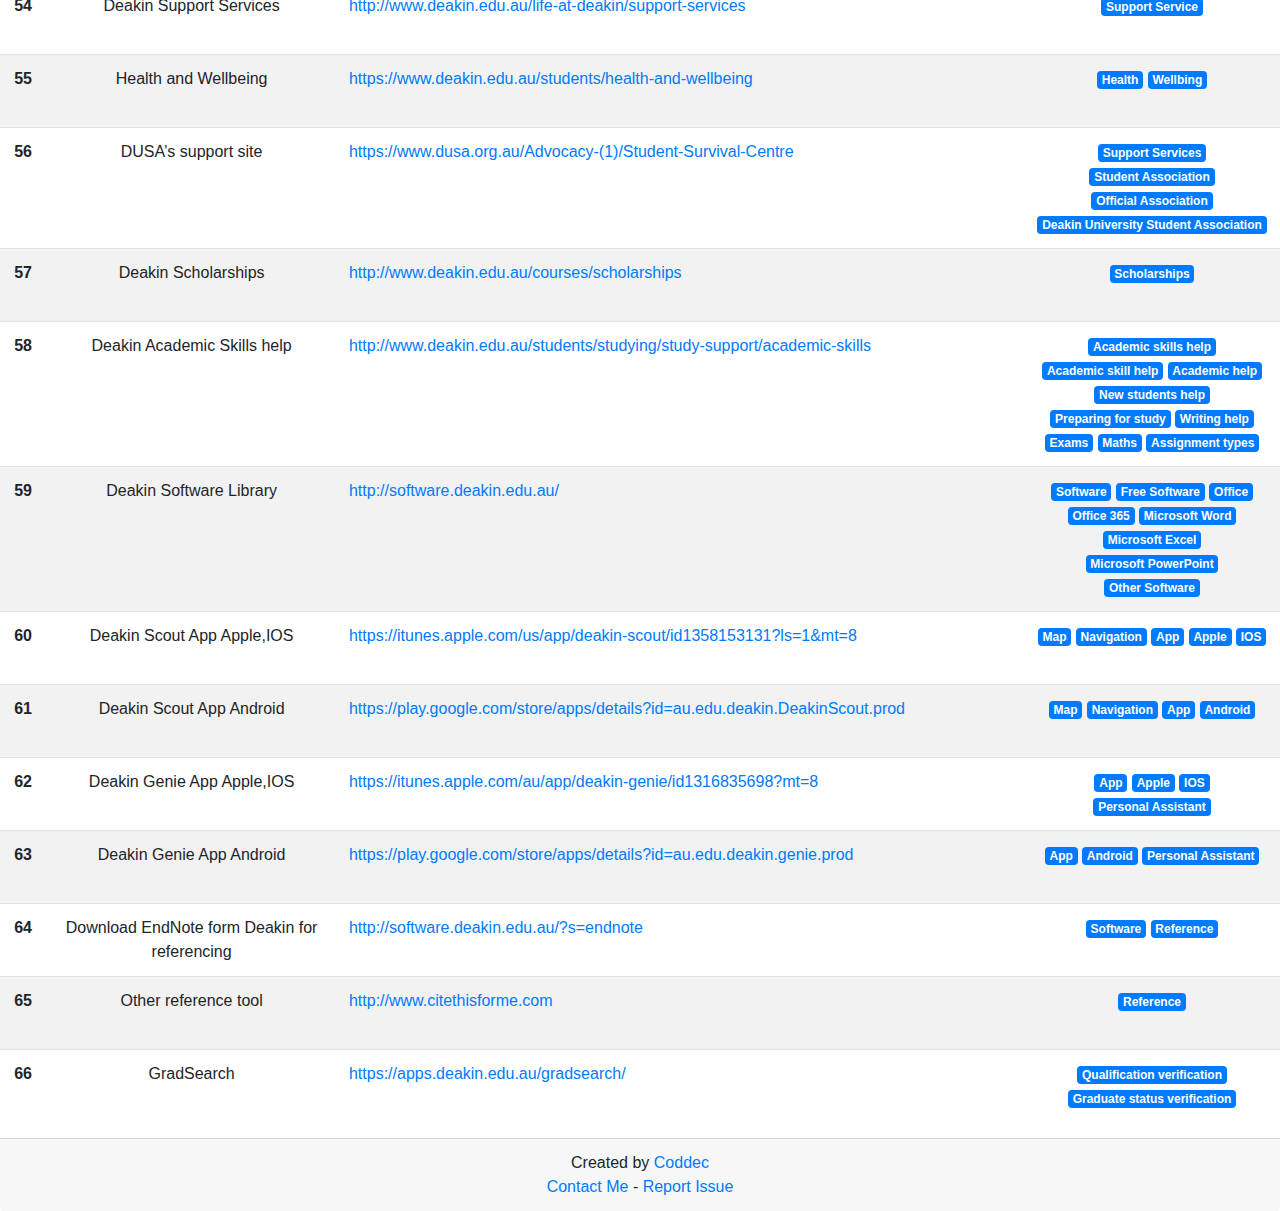
==== commit e6e9fea1: "Add 2020 handbook" ====
--- a/q-en.htm
+++ b/q-en.htm
@@ -42,8 +42,9 @@
     <div class="col-12">
       <div class="input-group input-group-lg">
         <div class="input-group-prepend"> <span class="input-group-text" id="inputGroup-sizing-lg">Search</span> </div>
-        <input type="text" class="form-control search" aria-label="Search" aria-describedby="inputGroup-sizing-lg">
+        <input type="text" class="form-control search" id="SearchBox" aria-label="Search" aria-describedby="inputGroup-sizing-lg" onkeyup="updateDisplayLink()">
       </div>
+	  <a id="queryURL" href=""></a>
       <br>
     </div>
     <div class="table-responsive">
@@ -117,6 +118,12 @@
             <td class="link text-left"><a href="http://www.deakin.edu.au/students/enrolment-fees-and-money/university-handbook/2019-handbook/2019-trimester-dates">http://www.deakin.edu.au/students/enrolment-fees-and-money/university-handbook/2019-handbook/2019-trimester-dates</a></td>
             <td class="tag"><span class="badge badge-primary">Important Dates</span> <span class="badge badge-primary">Census</span> <span class="badge badge-primary">Trimester</span> <span class="badge badge-primary">Exam Period</span> <span class="badge badge-primary">2019</span> <span class="badge badge-primary">Holiday</span> <span class="badge badge-primary">Vacation</span> <span class="badge badge-primary">Break</span></td>
           </tr>
+		  <tr>
+            <th scope="row" class="num">8.2</th>
+            <td class="desc">2019 Trimester Dates</td>
+            <td class="link text-left"><a href="http://www.deakin.edu.au/students/enrolment-fees-and-money/university-handbook/2020-handbook/2020-trimester-dates">http://www.deakin.edu.au/students/enrolment-fees-and-money/university-handbook/2020-handbook/2020-trimester-dates</a></td>
+            <td class="tag"><span class="badge badge-primary">Important Dates</span> <span class="badge badge-primary">Census</span> <span class="badge badge-primary">Trimester</span> <span class="badge badge-primary">Exam Period</span> <span class="badge badge-primary">2019</span> <span class="badge badge-primary">Holiday</span> <span class="badge badge-primary">Vacation</span> <span class="badge badge-primary">Break</span></td>
+          </tr>
           <tr>
             <th scope="row" class="num">9</th>
             <td class="desc">2018 Handbook, Course Information</td>
@@ -127,6 +134,12 @@
             <th scope="row" class="num">9.1</th>
             <td class="desc">2019 Handbook, Course Information</td>
             <td class="link text-left"><a href="http://www.deakin.edu.au/students/enrolment-fees-and-money/university-handbook/2019-handbook">http://www.deakin.edu.au/students/enrolment-fees-and-money/university-handbook/2019-handbook</a></td>
+            <td class="tag"><span class="badge badge-primary">Unit Search</span> <span class="badge badge-primary">Unit Information</span> <span class="badge badge-primary">2019 Handbook</span> <span class="badge badge-primary">Course Search</span> <span class="badge badge-primary">Course Information</span></td>
+          </tr>
+          <tr>
+            <th scope="row" class="num">9.2</th>
+            <td class="desc">2019 Handbook, Course Information</td>
+            <td class="link text-left"><a href="http://www.deakin.edu.au/students/enrolment-fees-and-money/university-handbook/2020-handbook">http://www.deakin.edu.au/students/enrolment-fees-and-money/university-handbook/2020-handbook</a></td>
             <td class="tag"><span class="badge badge-primary">Unit Search</span> <span class="badge badge-primary">Unit Information</span> <span class="badge badge-primary">2019 Handbook</span> <span class="badge badge-primary">Course Search</span> <span class="badge badge-primary">Course Information</span></td>
           </tr>
           <tr>
@@ -518,5 +531,6 @@
   gtag('config', 'UA-108814259-2');
 </script> 
 <a id="back-to-top" href="#" class="btn btn-warning btn-md back-to-top" role="button" title="Back to top"><span class="fas fa-chevron-up"></span></a> <a id="back-to-bottom" href="#" class="btn btn-warning btn-md back-to-bottom" role="button" title="Back to bottom"><span class="fas fa-chevron-down"></span></a>
+<script src="js/urlsearch.js"></script>
 </body>
 </html>
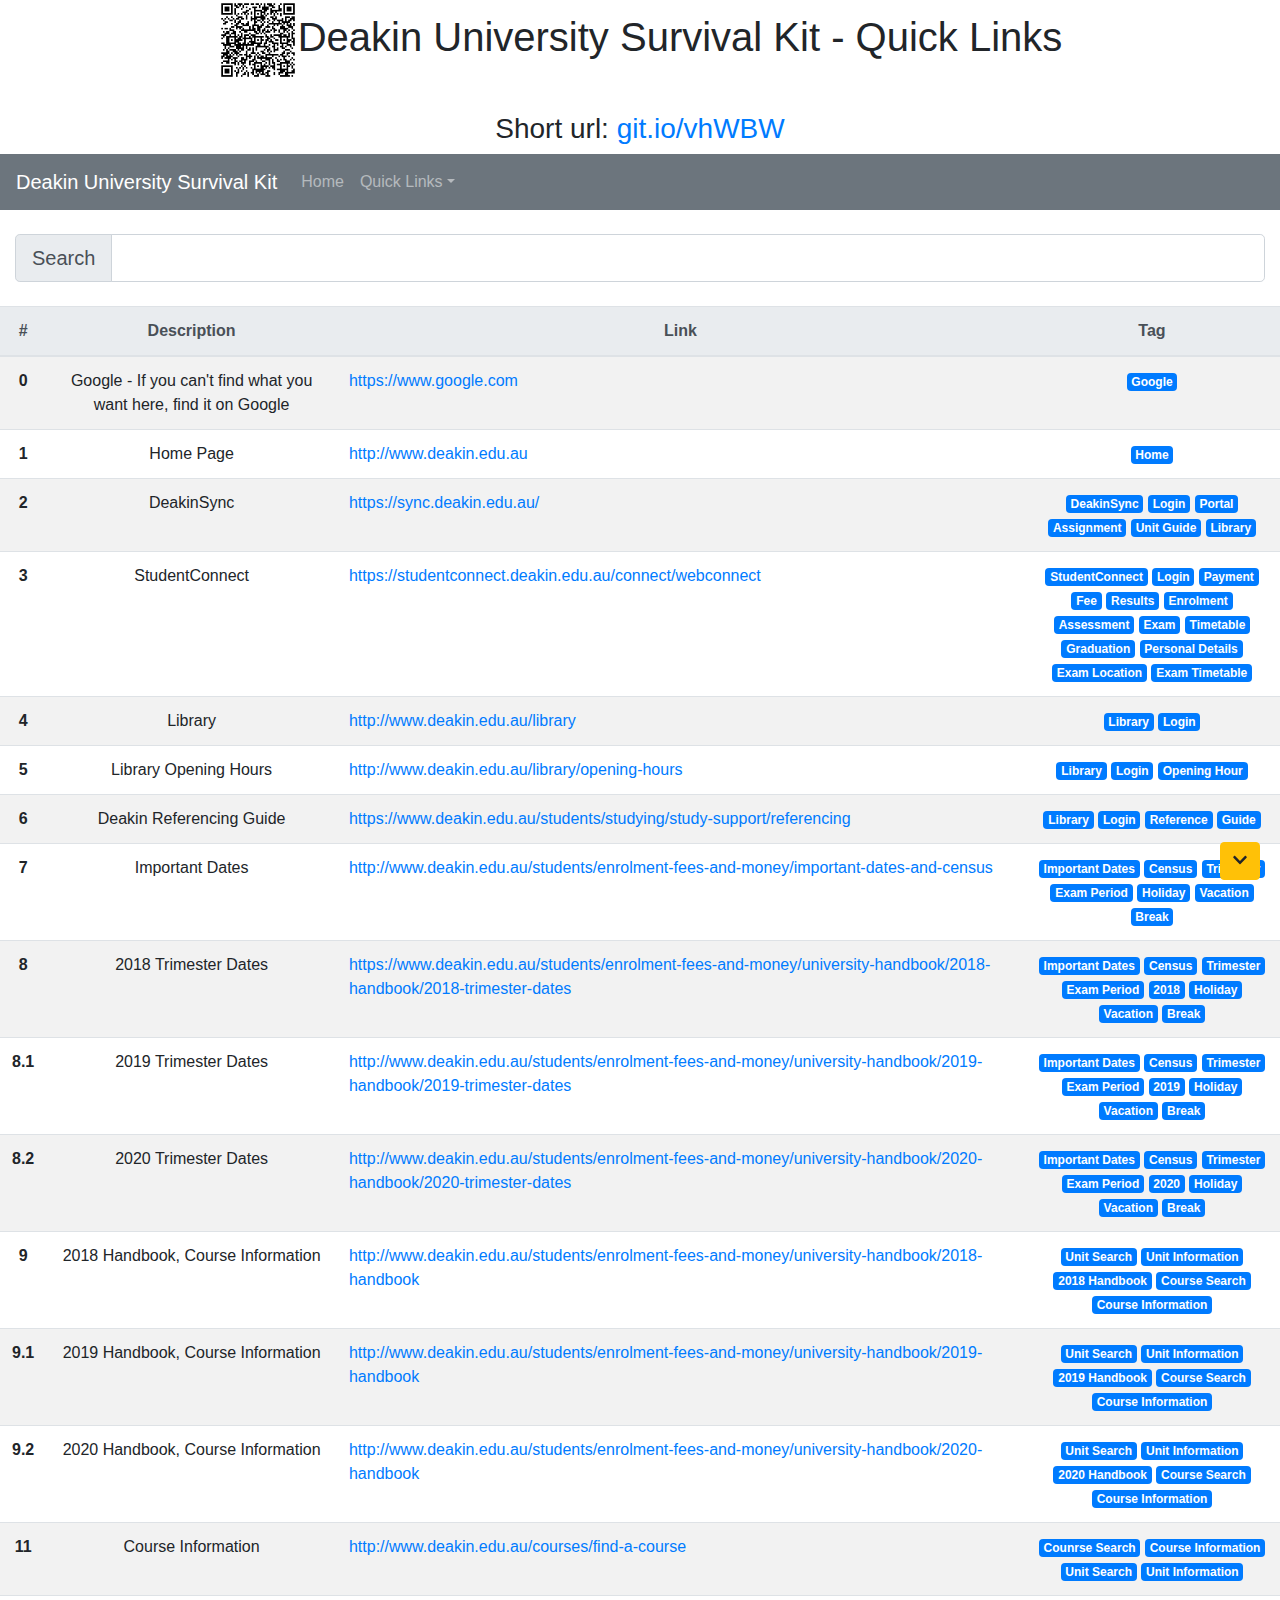
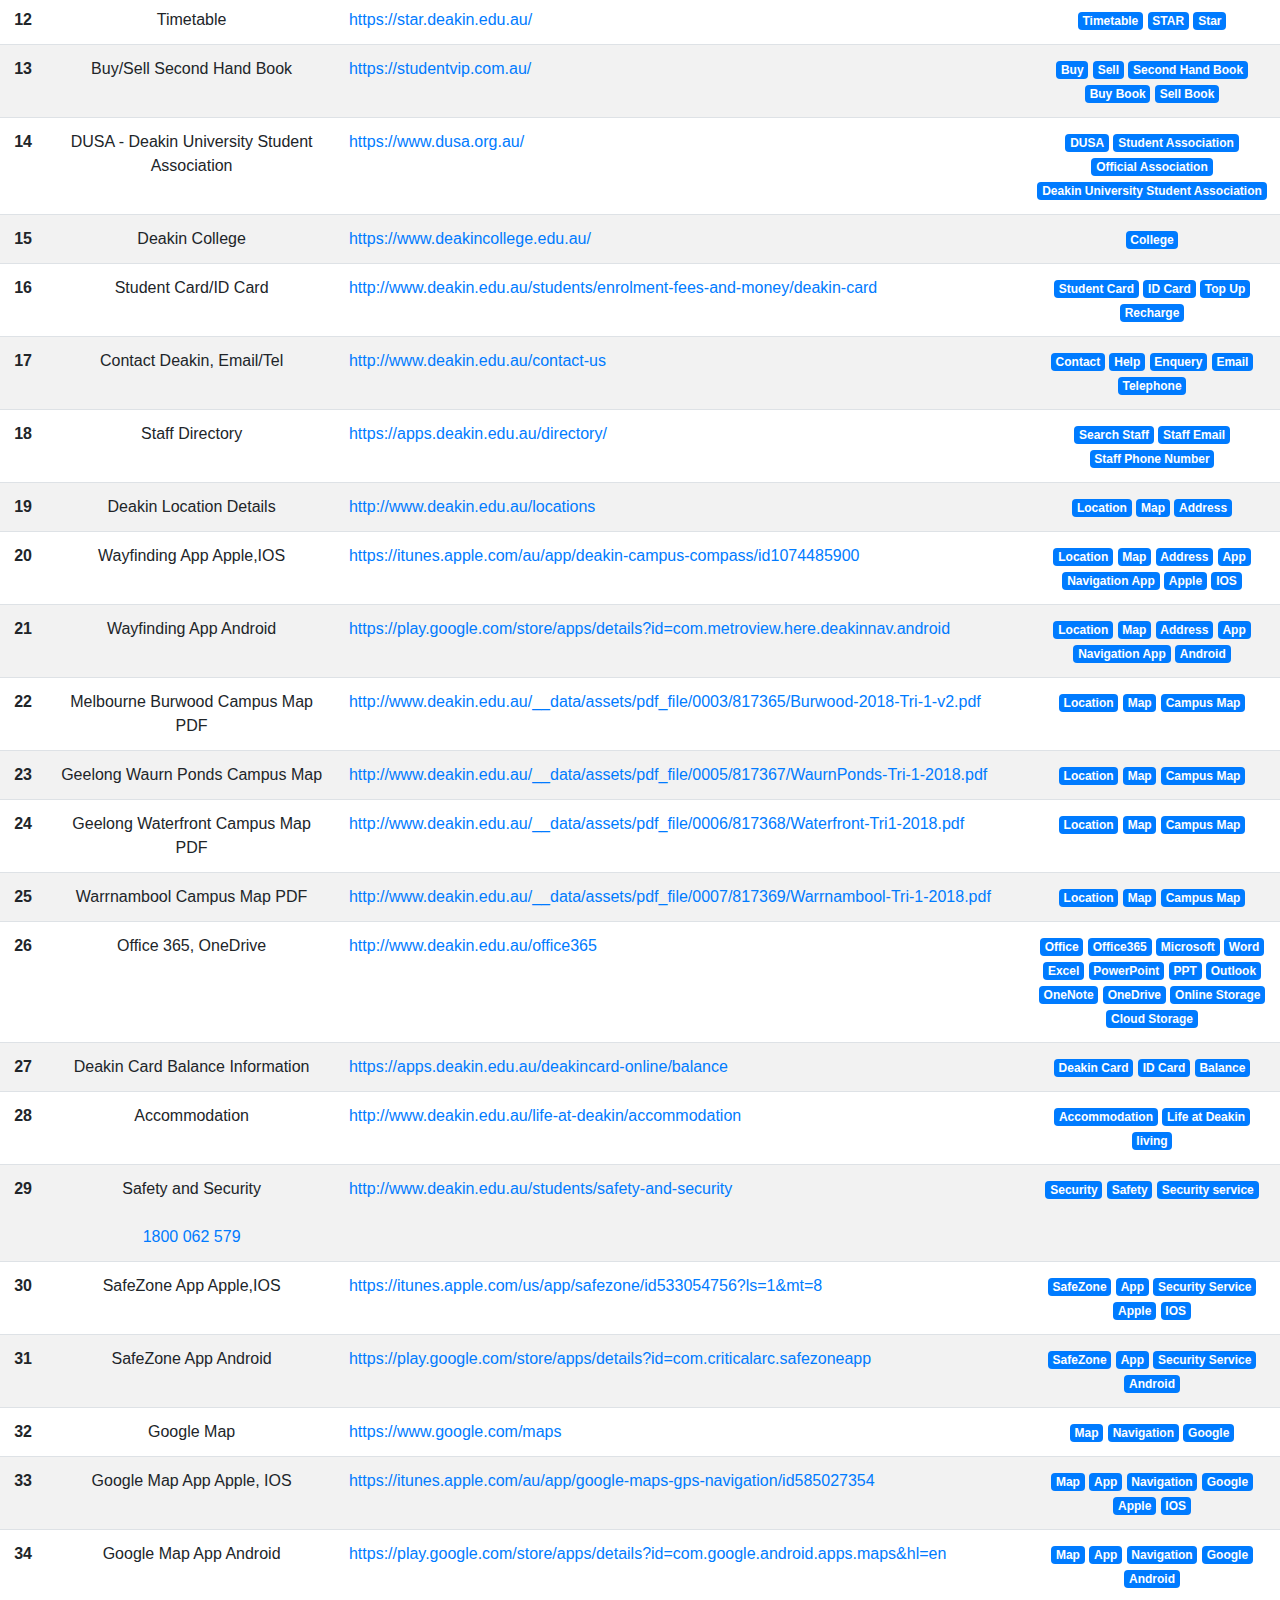
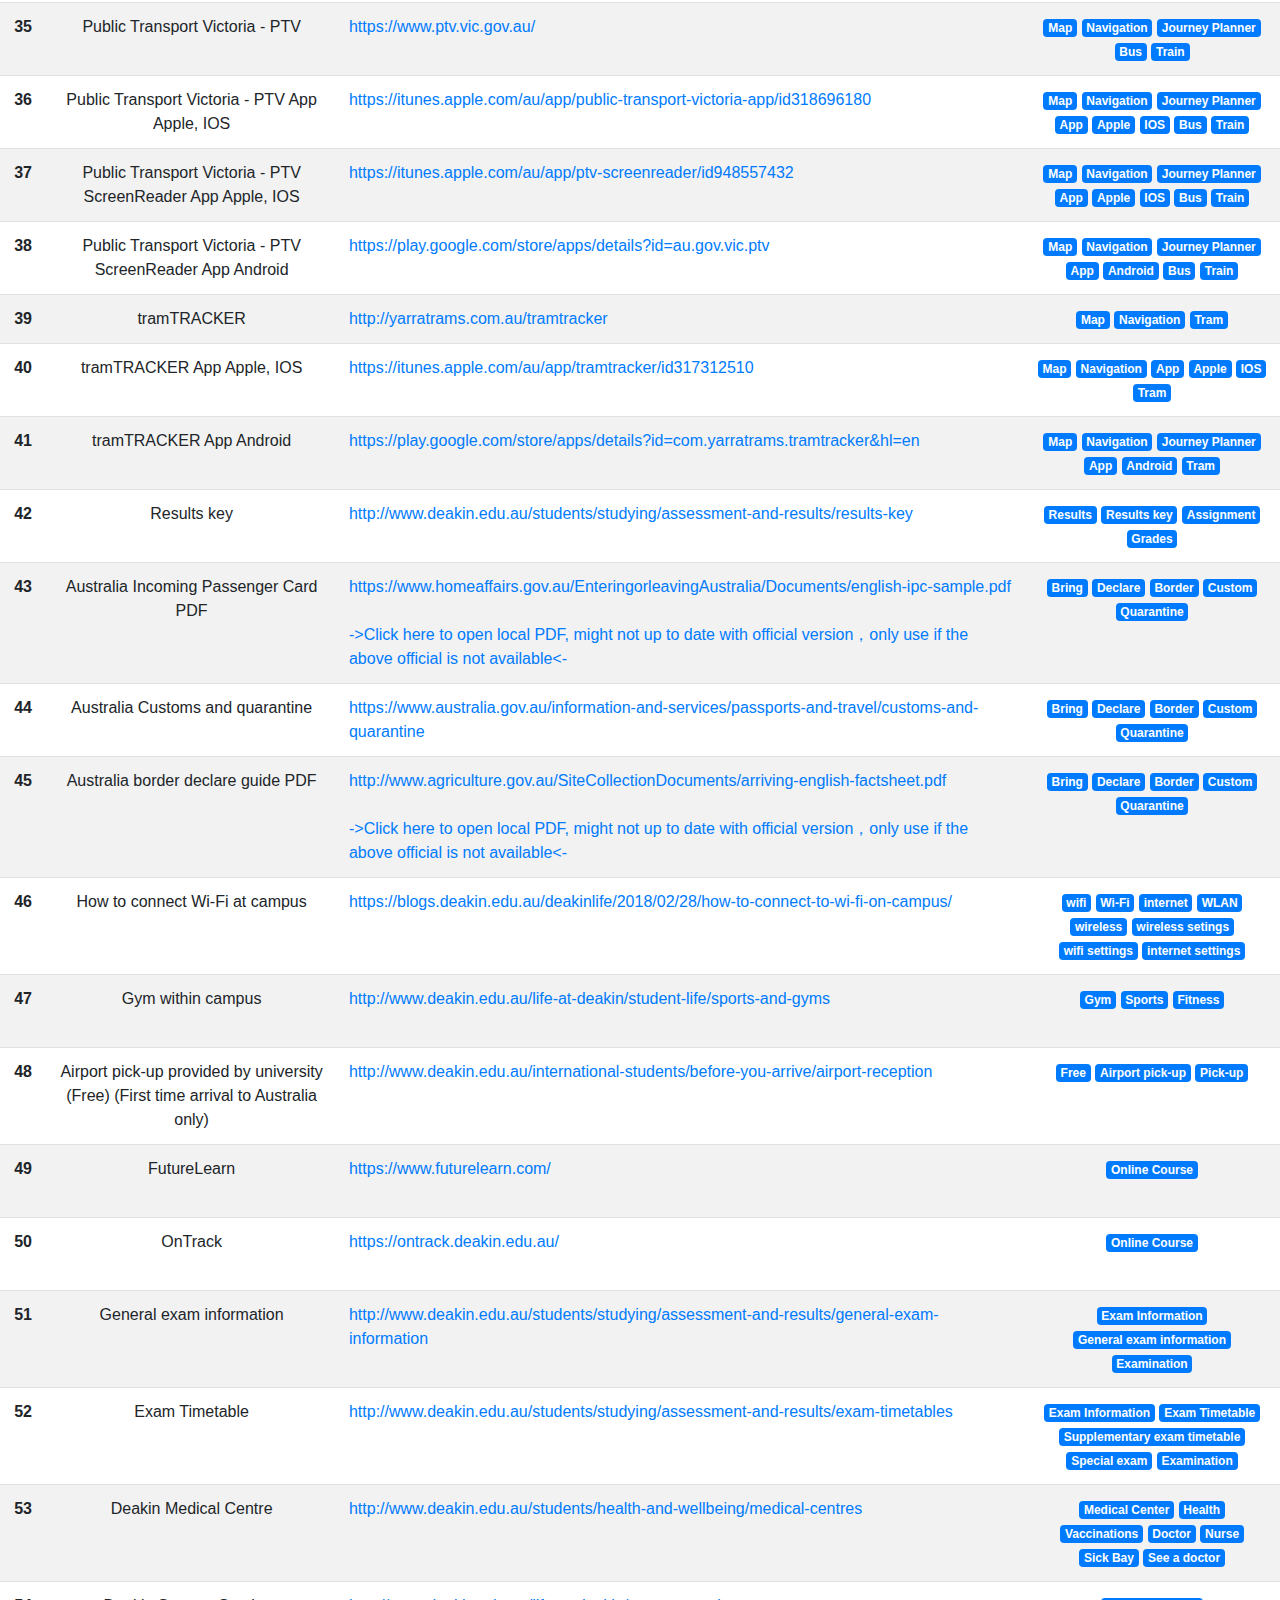
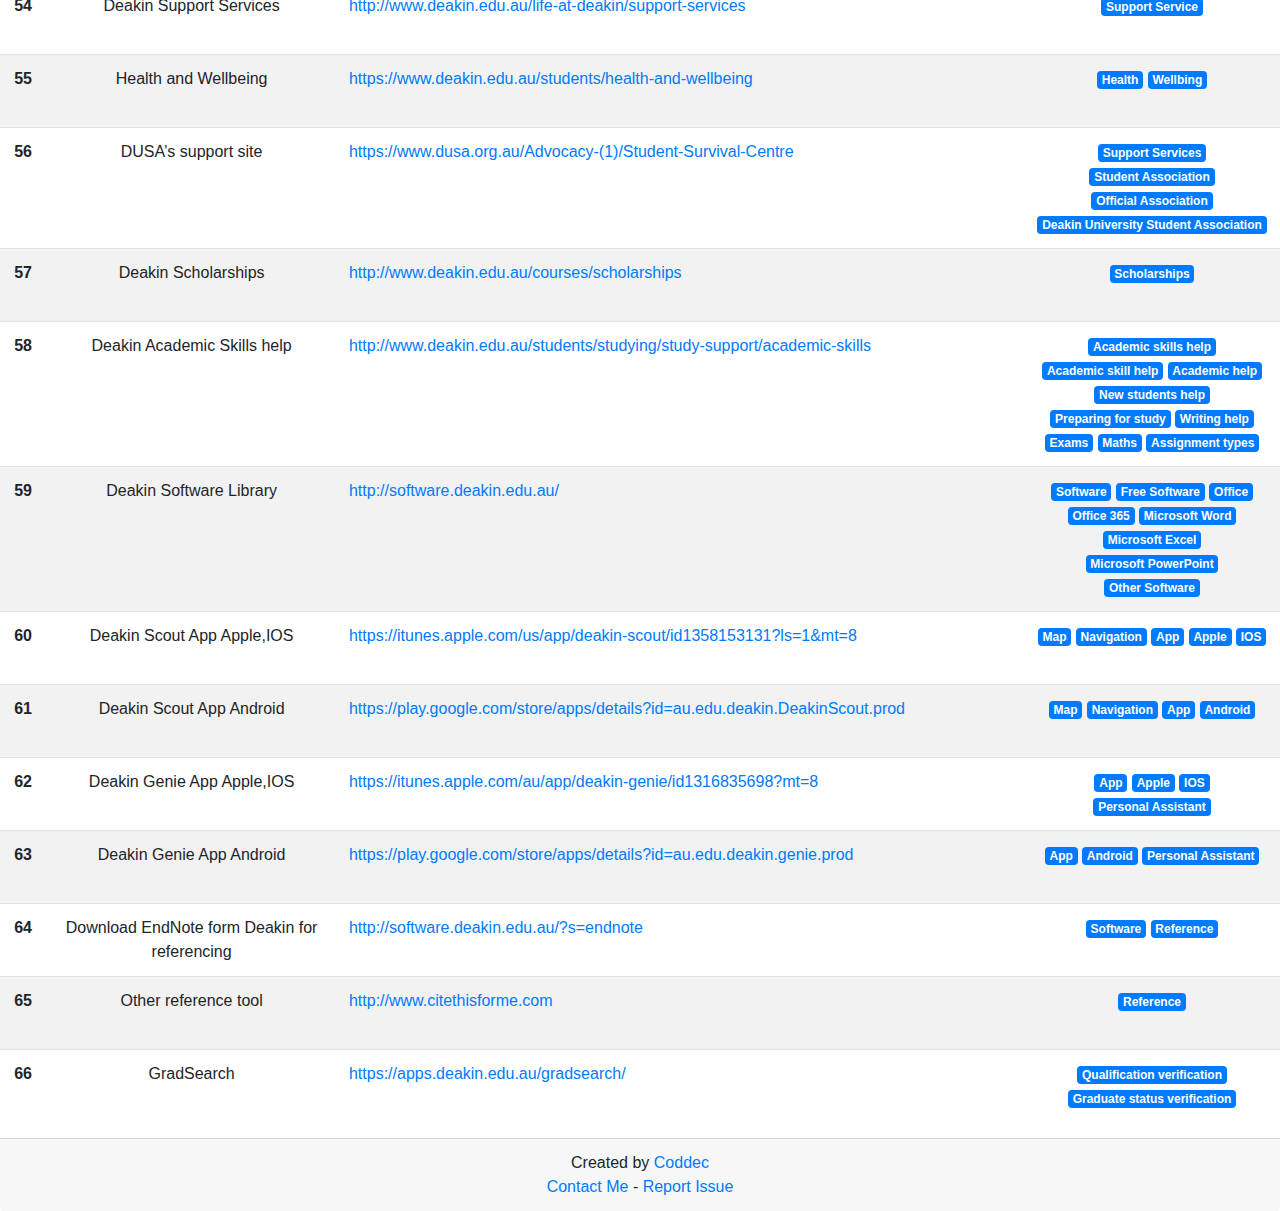
==== commit 2efd5728: "fix 2019, 2020" ====
--- a/q-en.htm
+++ b/q-en.htm
@@ -120,9 +120,9 @@
           </tr>
 		  <tr>
             <th scope="row" class="num">8.2</th>
-            <td class="desc">2019 Trimester Dates</td>
+            <td class="desc">2020 Trimester Dates</td>
             <td class="link text-left"><a href="http://www.deakin.edu.au/students/enrolment-fees-and-money/university-handbook/2020-handbook/2020-trimester-dates">http://www.deakin.edu.au/students/enrolment-fees-and-money/university-handbook/2020-handbook/2020-trimester-dates</a></td>
-            <td class="tag"><span class="badge badge-primary">Important Dates</span> <span class="badge badge-primary">Census</span> <span class="badge badge-primary">Trimester</span> <span class="badge badge-primary">Exam Period</span> <span class="badge badge-primary">2019</span> <span class="badge badge-primary">Holiday</span> <span class="badge badge-primary">Vacation</span> <span class="badge badge-primary">Break</span></td>
+            <td class="tag"><span class="badge badge-primary">Important Dates</span> <span class="badge badge-primary">Census</span> <span class="badge badge-primary">Trimester</span> <span class="badge badge-primary">Exam Period</span> <span class="badge badge-primary">2020</span> <span class="badge badge-primary">Holiday</span> <span class="badge badge-primary">Vacation</span> <span class="badge badge-primary">Break</span></td>
           </tr>
           <tr>
             <th scope="row" class="num">9</th>
@@ -138,9 +138,9 @@
           </tr>
           <tr>
             <th scope="row" class="num">9.2</th>
-            <td class="desc">2019 Handbook, Course Information</td>
+            <td class="desc">2020 Handbook, Course Information</td>
             <td class="link text-left"><a href="http://www.deakin.edu.au/students/enrolment-fees-and-money/university-handbook/2020-handbook">http://www.deakin.edu.au/students/enrolment-fees-and-money/university-handbook/2020-handbook</a></td>
-            <td class="tag"><span class="badge badge-primary">Unit Search</span> <span class="badge badge-primary">Unit Information</span> <span class="badge badge-primary">2019 Handbook</span> <span class="badge badge-primary">Course Search</span> <span class="badge badge-primary">Course Information</span></td>
+            <td class="tag"><span class="badge badge-primary">Unit Search</span> <span class="badge badge-primary">Unit Information</span> <span class="badge badge-primary">2020 Handbook</span> <span class="badge badge-primary">Course Search</span> <span class="badge badge-primary">Course Information</span></td>
           </tr>
           <tr>
             <th scope="row" class="num">11</th>
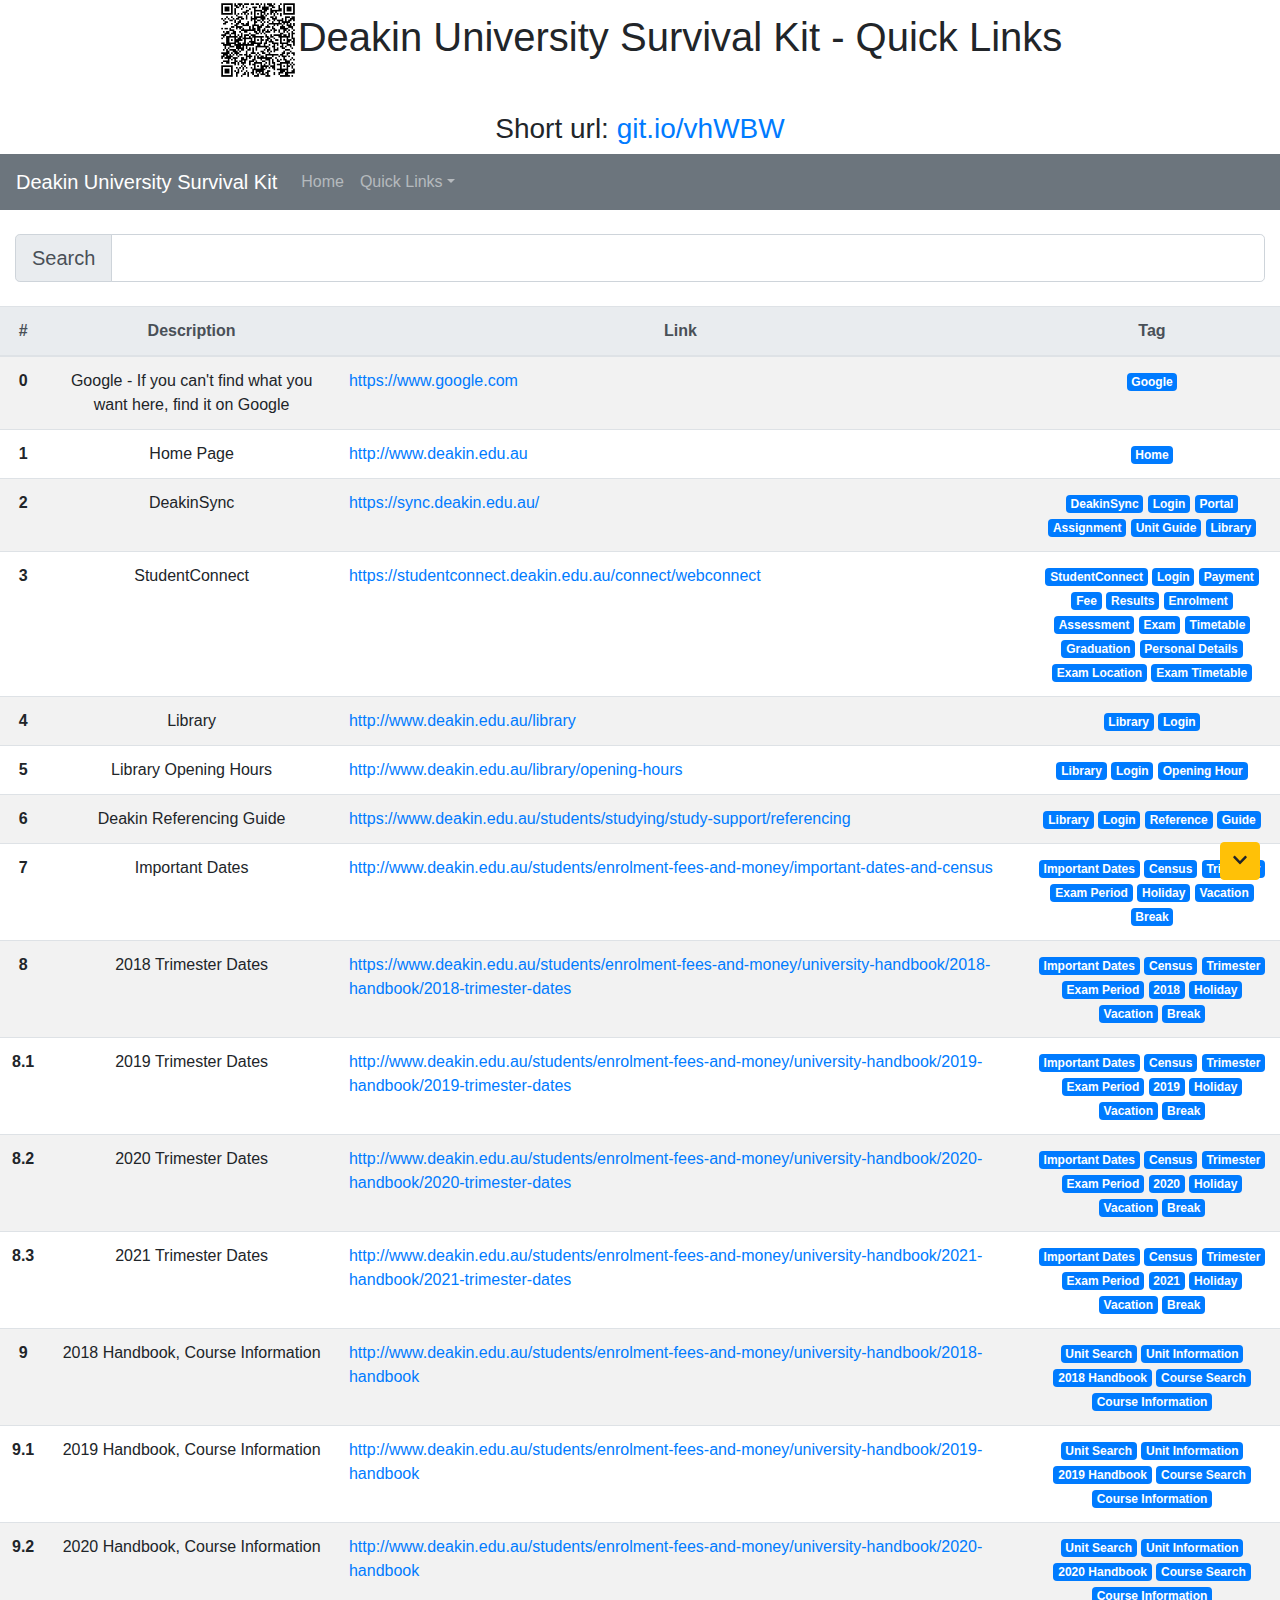
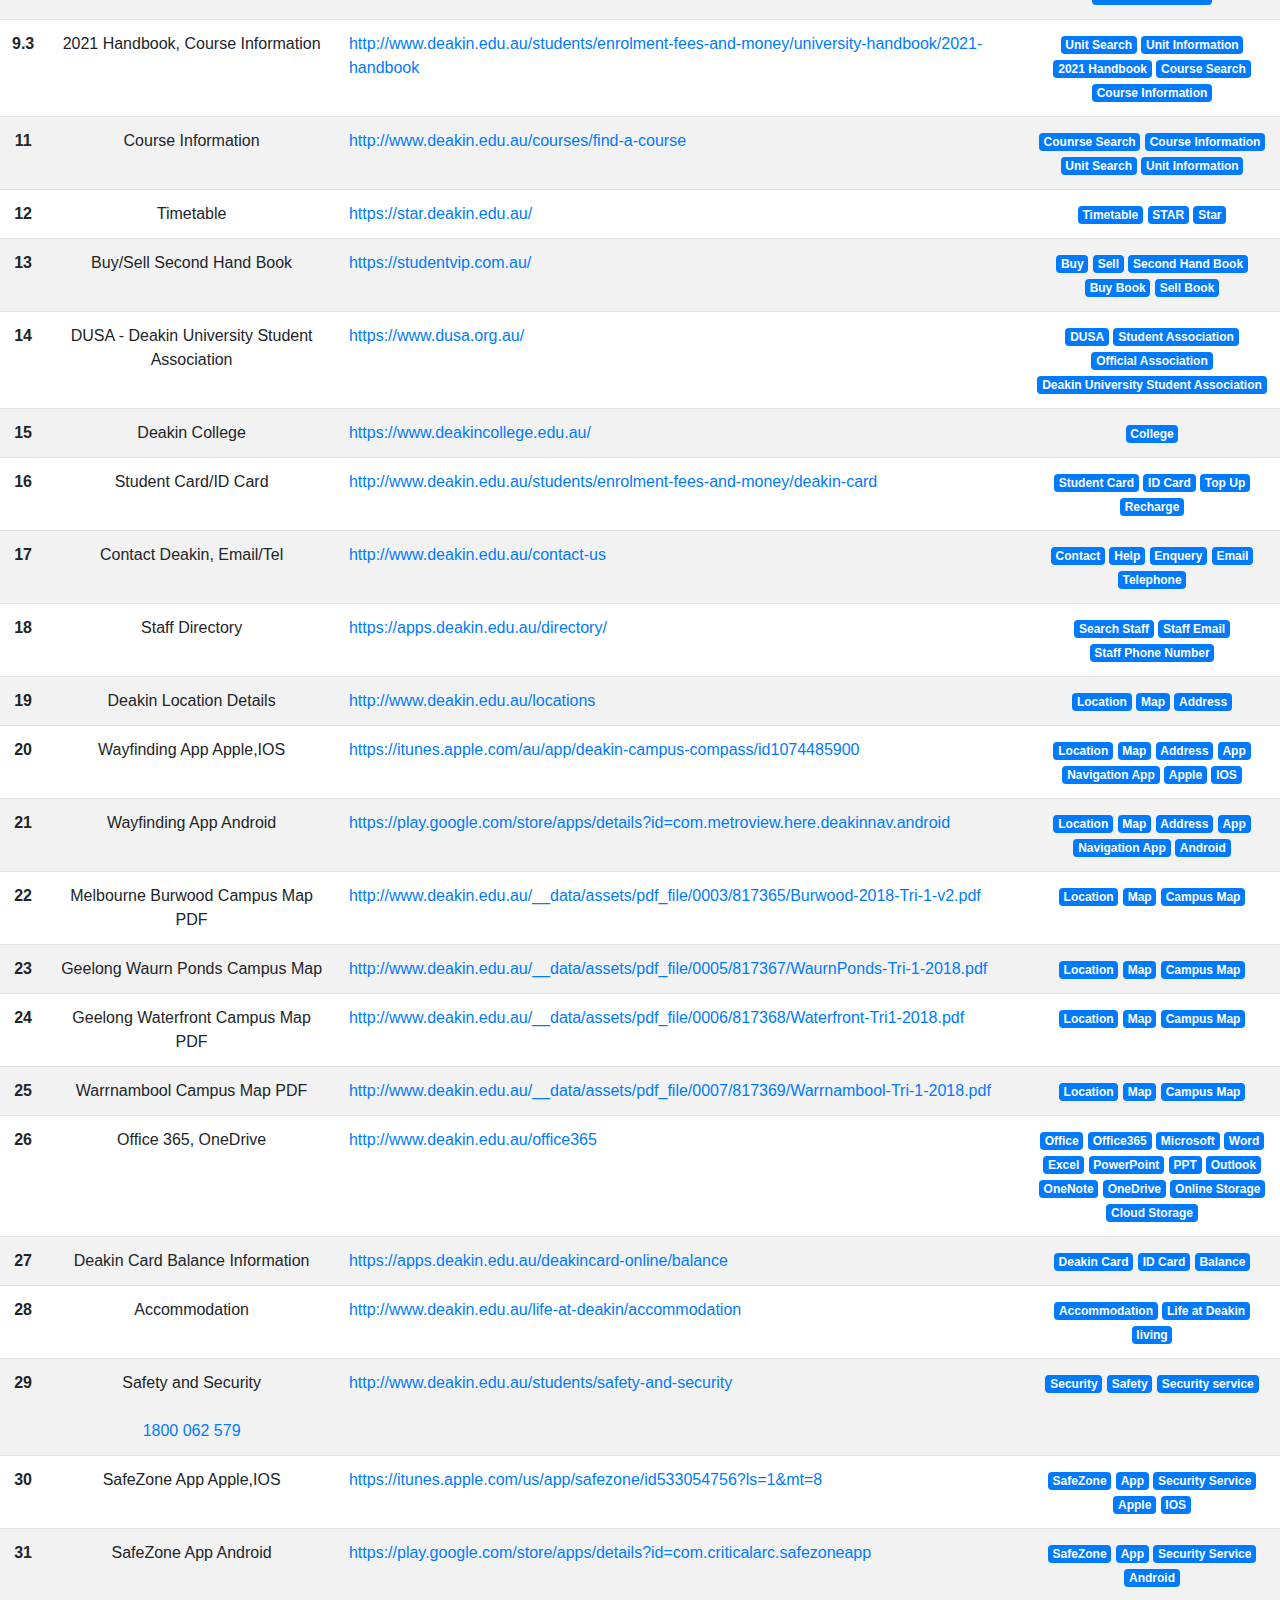
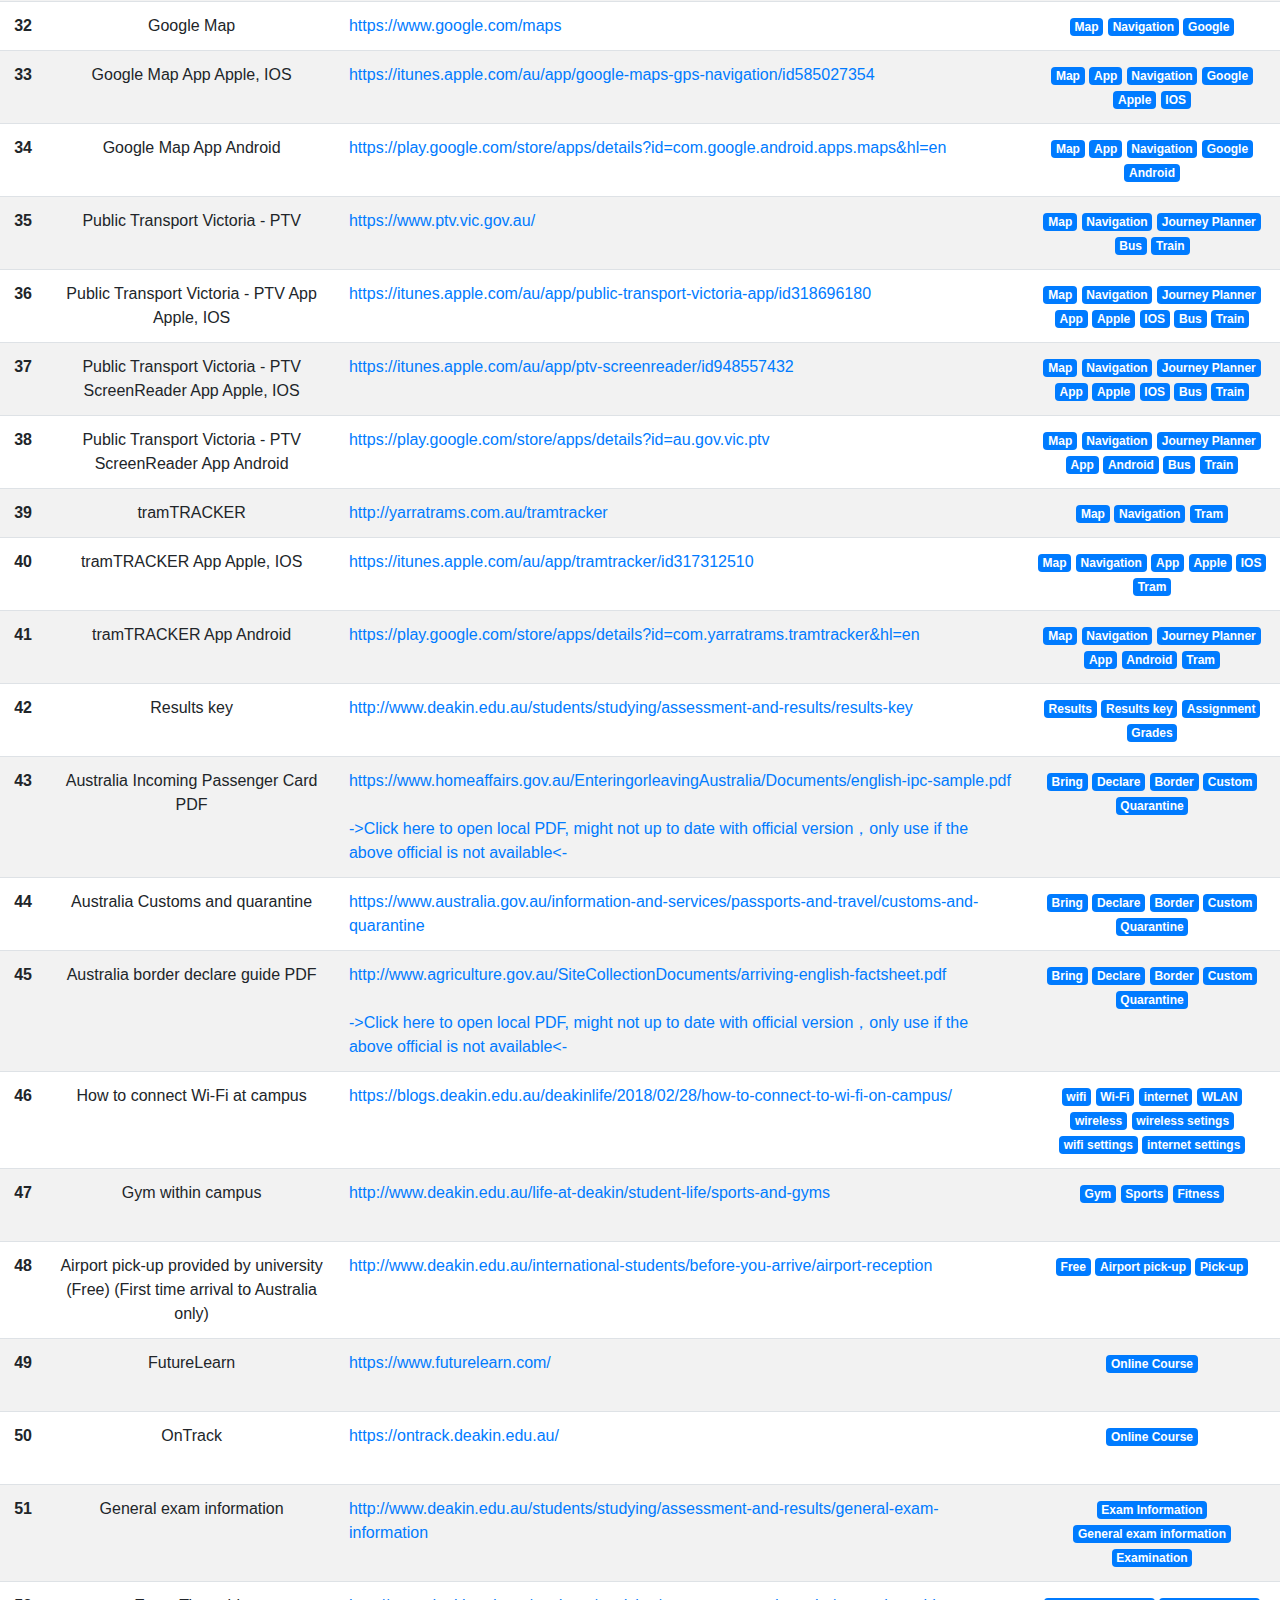
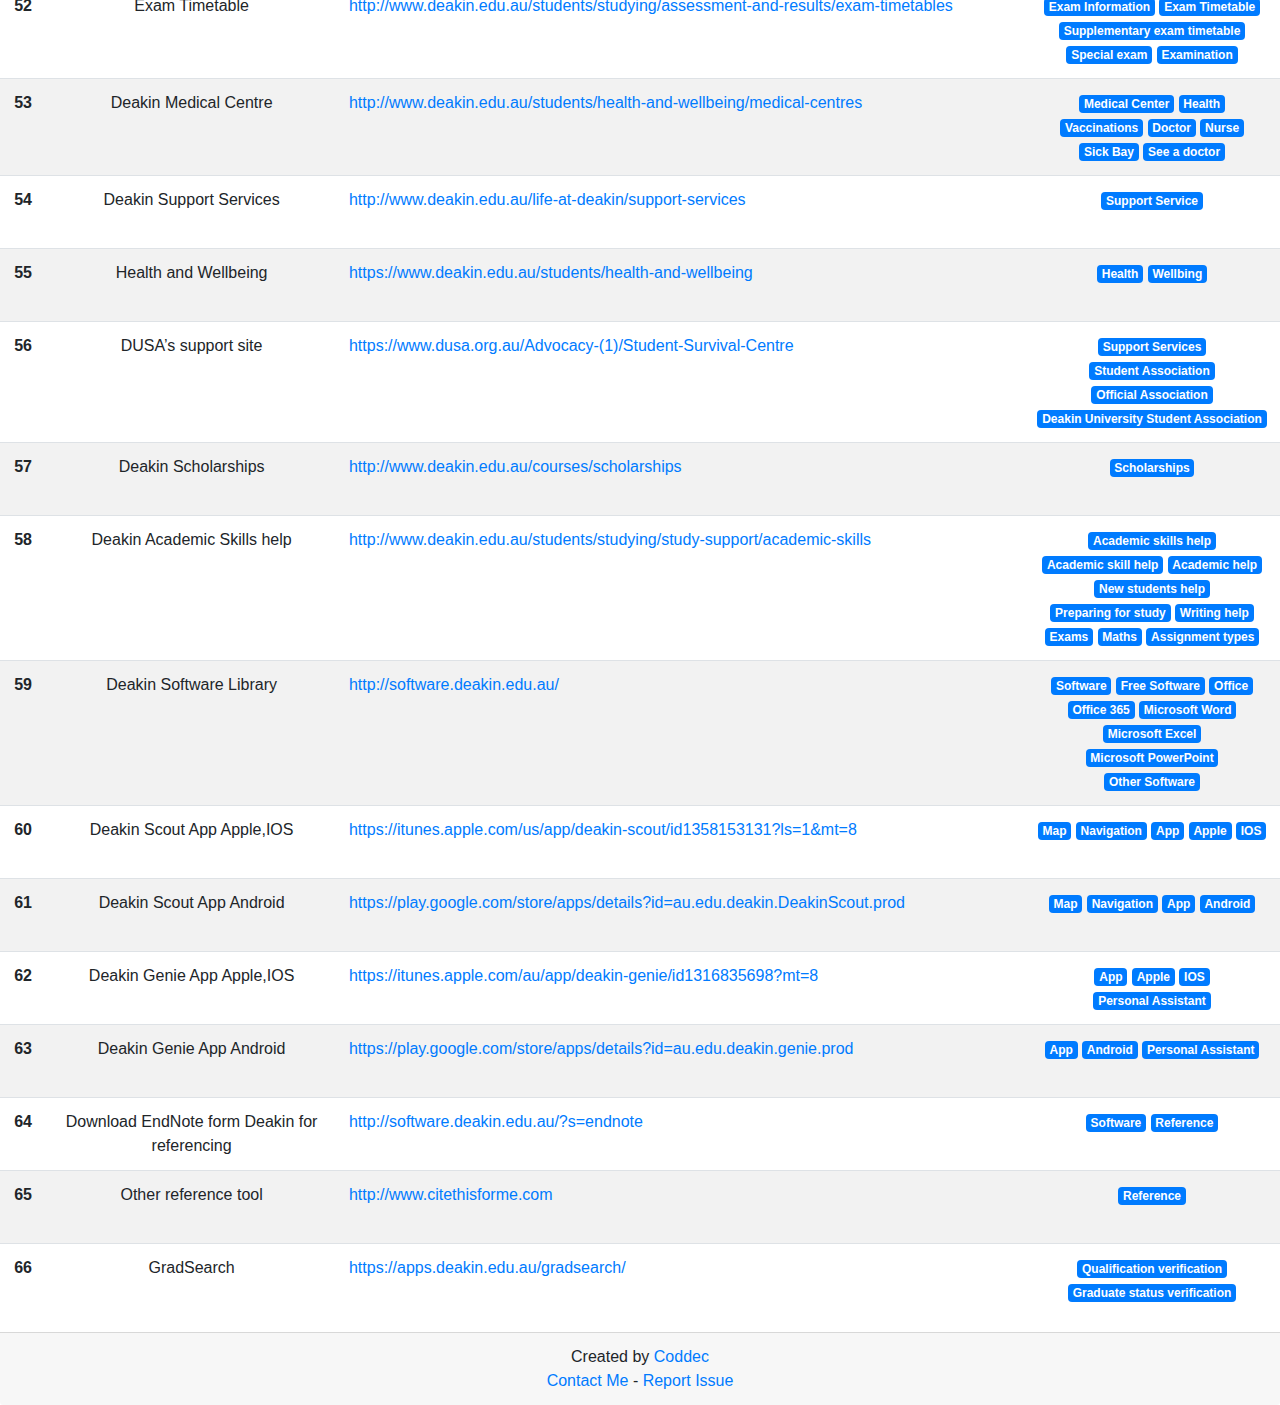
==== commit ec8f624f: "Update q-en.htm" ====
--- a/q-en.htm
+++ b/q-en.htm
@@ -118,13 +118,19 @@
             <td class="link text-left"><a href="http://www.deakin.edu.au/students/enrolment-fees-and-money/university-handbook/2019-handbook/2019-trimester-dates">http://www.deakin.edu.au/students/enrolment-fees-and-money/university-handbook/2019-handbook/2019-trimester-dates</a></td>
             <td class="tag"><span class="badge badge-primary">Important Dates</span> <span class="badge badge-primary">Census</span> <span class="badge badge-primary">Trimester</span> <span class="badge badge-primary">Exam Period</span> <span class="badge badge-primary">2019</span> <span class="badge badge-primary">Holiday</span> <span class="badge badge-primary">Vacation</span> <span class="badge badge-primary">Break</span></td>
           </tr>
-		  <tr>
+          <tr>
             <th scope="row" class="num">8.2</th>
             <td class="desc">2020 Trimester Dates</td>
             <td class="link text-left"><a href="http://www.deakin.edu.au/students/enrolment-fees-and-money/university-handbook/2020-handbook/2020-trimester-dates">http://www.deakin.edu.au/students/enrolment-fees-and-money/university-handbook/2020-handbook/2020-trimester-dates</a></td>
             <td class="tag"><span class="badge badge-primary">Important Dates</span> <span class="badge badge-primary">Census</span> <span class="badge badge-primary">Trimester</span> <span class="badge badge-primary">Exam Period</span> <span class="badge badge-primary">2020</span> <span class="badge badge-primary">Holiday</span> <span class="badge badge-primary">Vacation</span> <span class="badge badge-primary">Break</span></td>
           </tr>
           <tr>
+            <th scope="row" class="num">8.3</th>
+            <td class="desc">2021 Trimester Dates</td>
+            <td class="link text-left"><a href="http://www.deakin.edu.au/students/enrolment-fees-and-money/university-handbook/2021-handbook/2021-trimester-dates">http://www.deakin.edu.au/students/enrolment-fees-and-money/university-handbook/2021-handbook/2021-trimester-dates</a></td>
+            <td class="tag"><span class="badge badge-primary">Important Dates</span> <span class="badge badge-primary">Census</span> <span class="badge badge-primary">Trimester</span> <span class="badge badge-primary">Exam Period</span> <span class="badge badge-primary">2021</span> <span class="badge badge-primary">Holiday</span> <span class="badge badge-primary">Vacation</span> <span class="badge badge-primary">Break</span></td>
+          </tr>
+          <tr>
             <th scope="row" class="num">9</th>
             <td class="desc">2018 Handbook, Course Information</td>
             <td class="link text-left"><a href="http://www.deakin.edu.au/students/enrolment-fees-and-money/university-handbook/2018-handbook">http://www.deakin.edu.au/students/enrolment-fees-and-money/university-handbook/2018-handbook</a></td>
@@ -141,6 +147,12 @@
             <td class="desc">2020 Handbook, Course Information</td>
             <td class="link text-left"><a href="http://www.deakin.edu.au/students/enrolment-fees-and-money/university-handbook/2020-handbook">http://www.deakin.edu.au/students/enrolment-fees-and-money/university-handbook/2020-handbook</a></td>
             <td class="tag"><span class="badge badge-primary">Unit Search</span> <span class="badge badge-primary">Unit Information</span> <span class="badge badge-primary">2020 Handbook</span> <span class="badge badge-primary">Course Search</span> <span class="badge badge-primary">Course Information</span></td>
+          </tr>
+          <tr>
+            <th scope="row" class="num">9.3</th>
+            <td class="desc">2021 Handbook, Course Information</td>
+            <td class="link text-left"><a href="http://www.deakin.edu.au/students/enrolment-fees-and-money/university-handbook/2021-handbook">http://www.deakin.edu.au/students/enrolment-fees-and-money/university-handbook/2021-handbook</a></td>
+            <td class="tag"><span class="badge badge-primary">Unit Search</span> <span class="badge badge-primary">Unit Information</span> <span class="badge badge-primary">2021 Handbook</span> <span class="badge badge-primary">Course Search</span> <span class="badge badge-primary">Course Information</span></td>
           </tr>
           <tr>
             <th scope="row" class="num">11</th>
